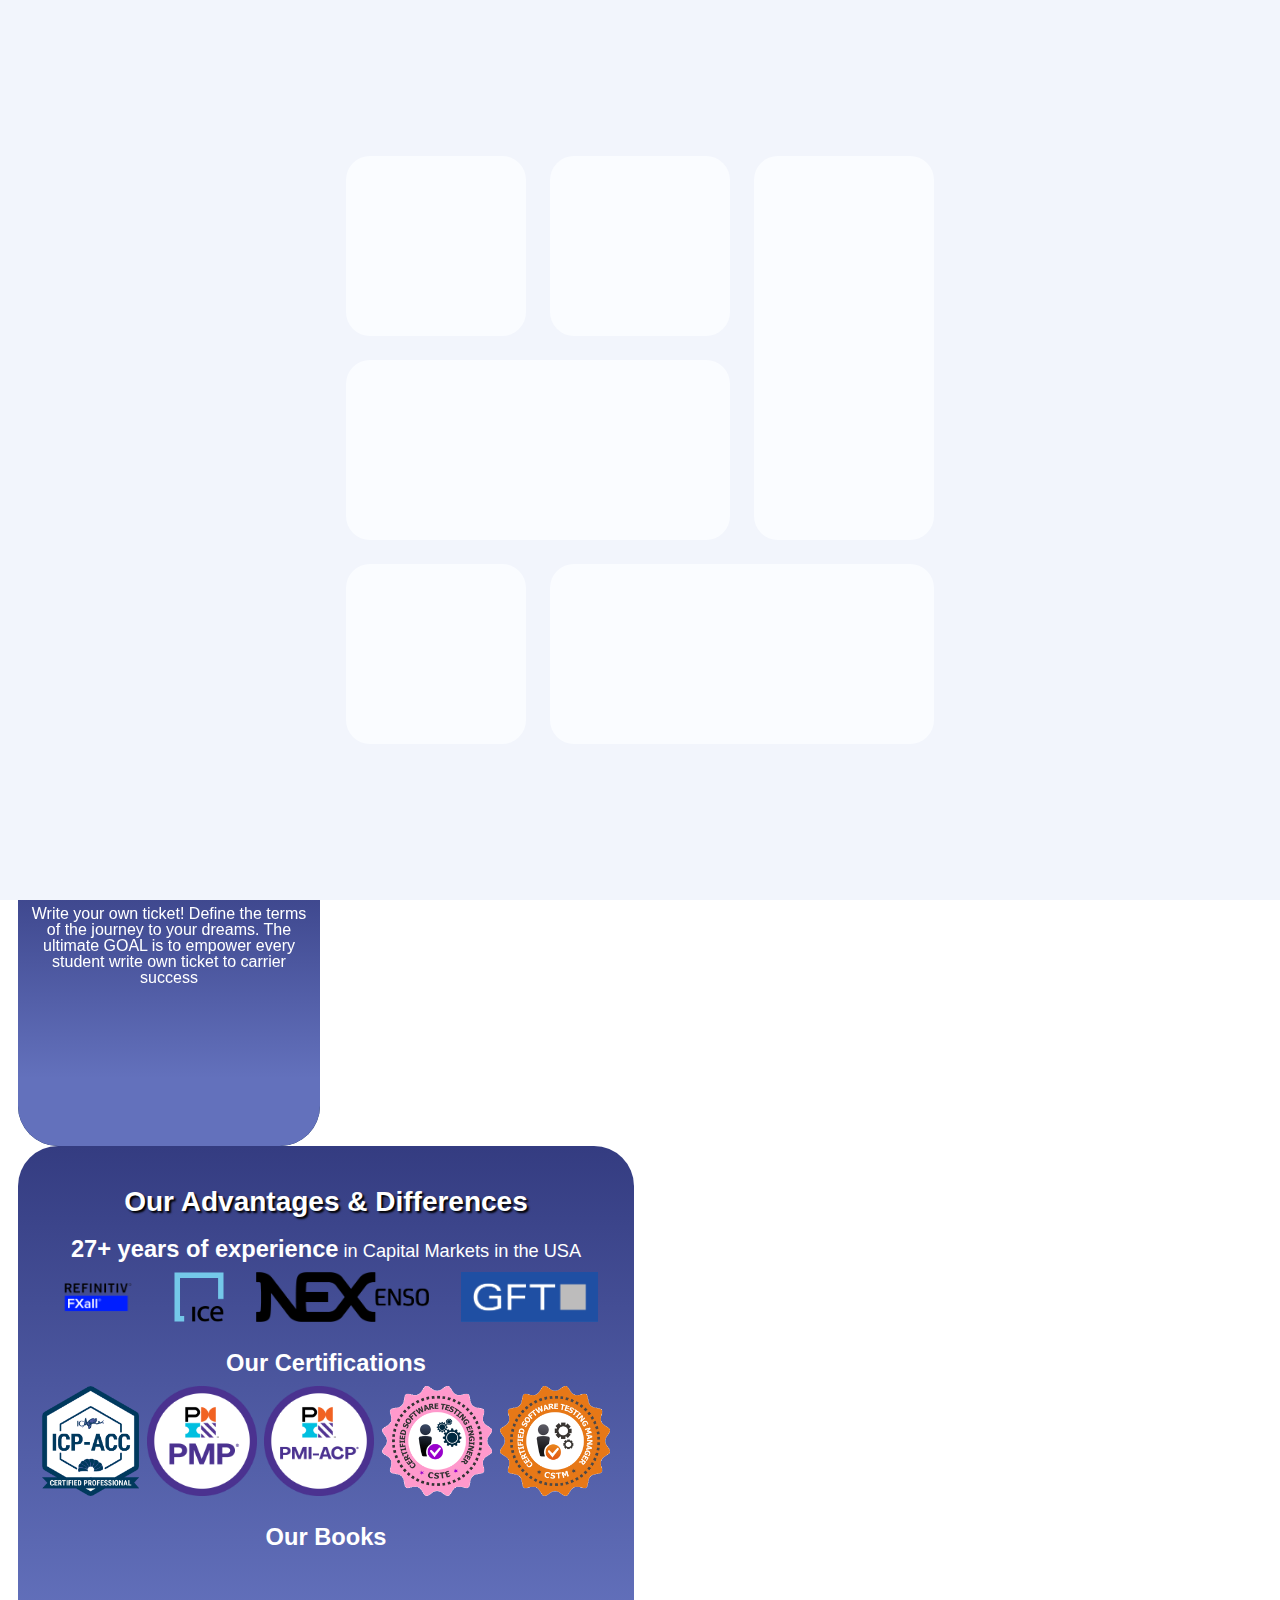
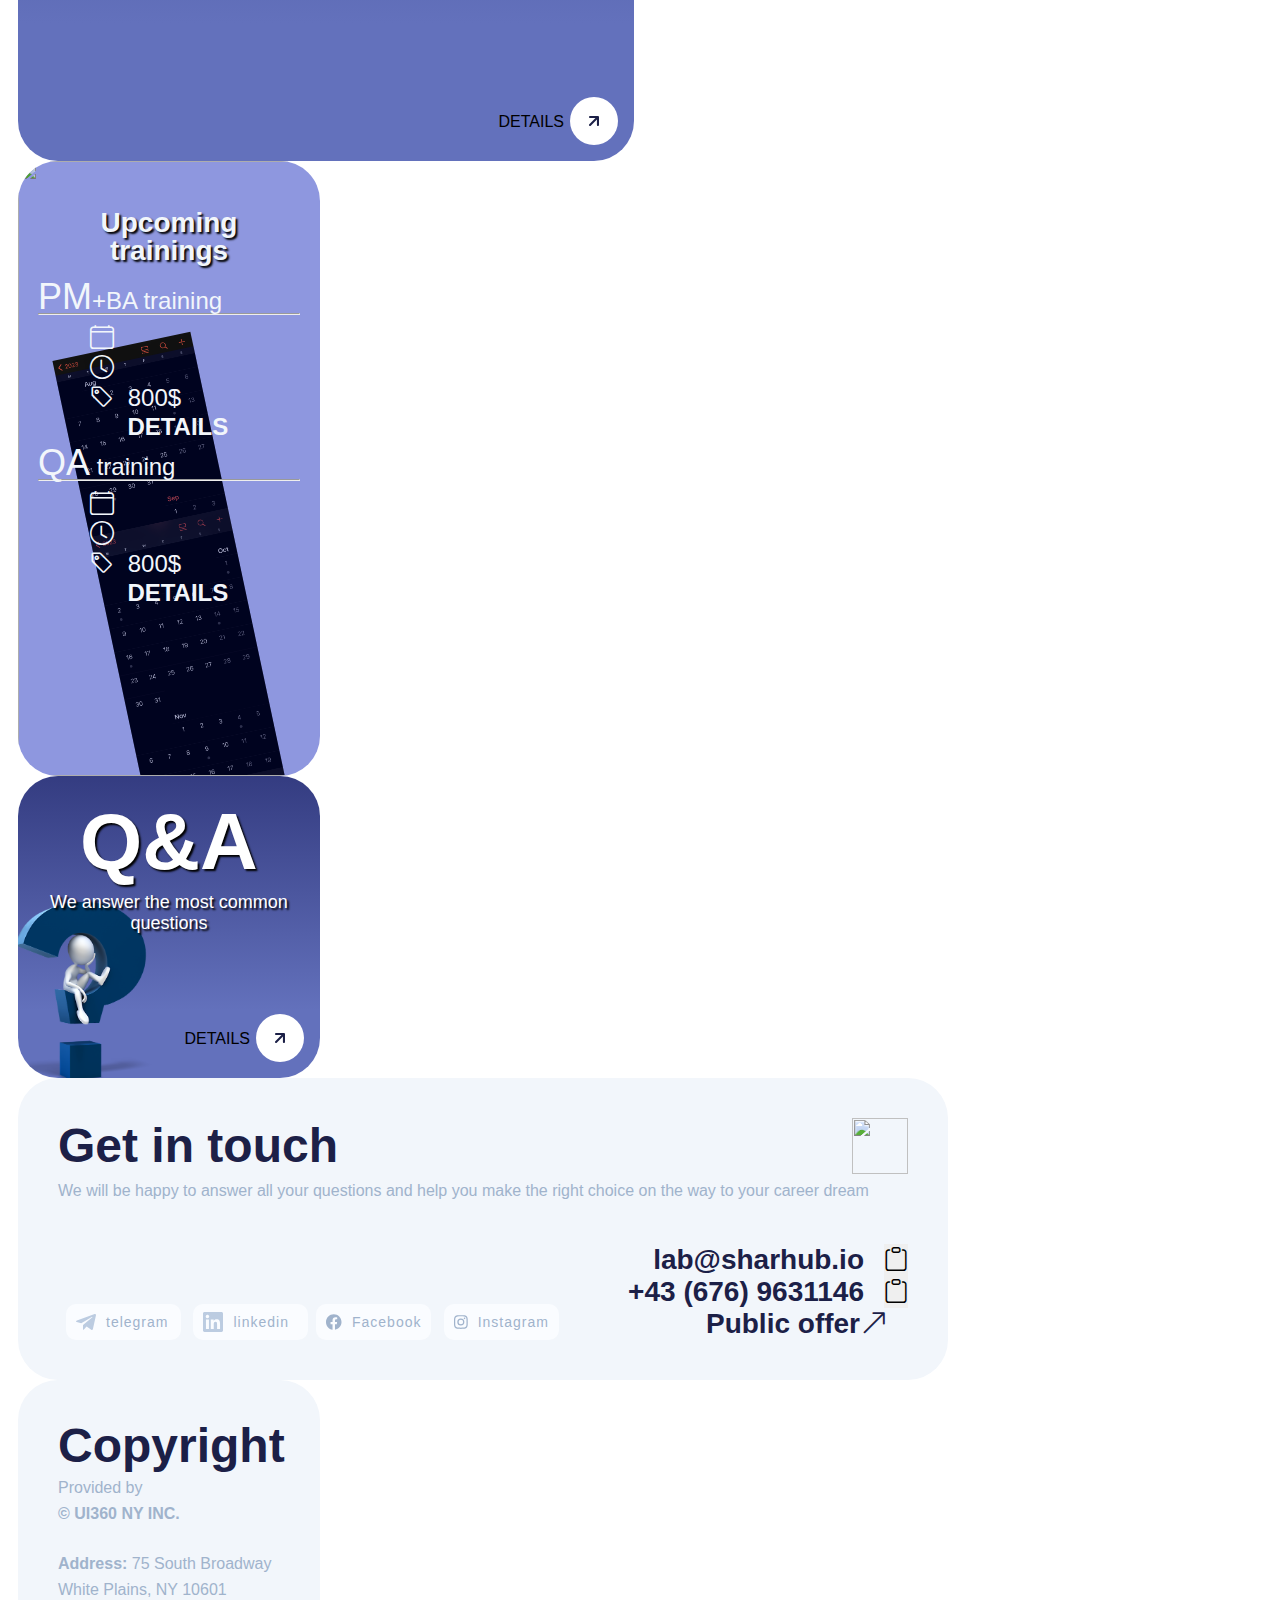
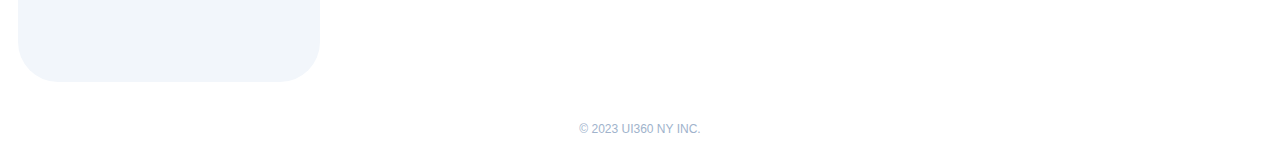
==== index.html @ 0f545c2c "Register course -> Input "phone" was fixed for only numeric value by javascript" ====
<!DOCTYPE html>
<html lang="ru">

<head>
  <meta charset="UTF-8">
  <meta name="viewport" content="width=device-width, initial-scale=1.0,  maximum-scale=1">
  <meta name="format-detection" content="telephone=no">
  <meta http-equiv="X-UA-Compatible" content="ie=edge">
  <link rel="icon" href="/favicon.ico" type="image/x-icon">
  <link rel="stylesheet" href="./fonts/stylesheet.css">
  <link rel="stylesheet" href="./css/style.min.css">
  <link rel="stylesheet"
    href="https://cdn.jsdelivr.net/npm/bootstrap-icons@1.5.0/font/bootstrap-icons.css"
    />
  <link rel="stylesheet" 
    href="https://cdn.jsdelivr.net/npm/intl-tel-input@18.2.1/build/css/intlTelInput.css"/>
  <title>forkjoin</title>
</head>

<body class="loading">

  <svg xmlns="http://www.w3.org/2000/svg" style="position: absolute; width: 0px; height: 0px; visibility: hidden;">
    <symbol id="tail-left" viewBox="0 0 14 16">
        <path fill-rule="evenodd" clip-rule="evenodd" d="M4.9981 0H14V2C14 9.45601 8.17146 15.5507 0.822128 15.9763C1.88852 14.9263 2.78628 13.7058 3.47409 12.3559C4.83571 9.68355 4.98231 6.27421 4.9981 0Z" fill="currentColor"/>
    </symbol>

    <symbol id="tail-right" viewBox="0 0 14 16">
        <path fill-rule="evenodd" clip-rule="evenodd" d="M9.0019 0H0V2C0 9.45601 5.82854 15.5507 13.1779 15.9763C12.1115 14.9263 11.2137 13.7058 10.5259 12.3559C9.16429 9.68355 9.01769 6.27421 9.0019 0Z" fill="currentColor"/>
    </symbol>

    <symbol id="link" viewBox="0 0 24 24">
        <path d="M4.222 19.7775C5.197 20.7525 6.477 21.2395 7.757 21.2395C9.038 21.2385 10.319 20.7525 11.293 19.7775L14.121 16.9485L12.707 15.5345L9.879 18.3635C8.71 19.5305 6.807 19.5325 5.636 18.3635C4.467 17.1935 4.467 15.2905 5.636 14.1205L8.465 11.2925L7.051 9.87852L4.222 12.7065C2.273 14.6555 2.273 17.8285 4.222 19.7775ZM19.778 11.2925C21.726 9.34352 21.726 6.17052 19.778 4.22152C17.828 2.27152 14.655 2.27352 12.707 4.22152L9.879 7.05052L11.293 8.46452L14.121 5.63552C15.291 4.46852 17.194 4.46652 18.364 5.63552C19.533 6.80552 19.533 8.70852 18.364 9.87852L15.535 12.7065L16.949 14.1205L19.778 11.2925Z" fill="currentColor"/>
        <path d="M8.46362 16.9512L7.04943 15.5369L15.5356 7.05109L16.9498 8.46533L8.46362 16.9512Z" fill="currentColor"/>
    </symbol>

    <symbol id="close" viewBox="0 0 16 17">
          <path d="M4.42139 3.29402C4.03087 2.9035 3.3977 2.9035 3.00718 3.29402L2.70711 3.59409C2.31658 3.98462 2.31658 4.61778 2.70711 5.00831L5.57861 7.87981C5.96913 8.27033 5.96913 8.9035 5.57861 9.29402L2.70711 12.1655C2.31658 12.556 2.31658 13.1892 2.70711 13.5797L3.00718 13.8798C3.3977 14.2703 4.03087 14.2703 4.42139 13.8798L7.29289 11.0083C7.68342 10.6178 8.31658 10.6178 8.70711 11.0083L11.5786 13.8798C11.9691 14.2703 12.6023 14.2703 12.9928 13.8798L13.2929 13.5797C13.6834 13.1892 13.6834 12.556 13.2929 12.1655L10.4214 9.29402C10.0309 8.9035 10.0309 8.27033 10.4214 7.87981L13.2929 5.00831C13.6834 4.61778 13.6834 3.98462 13.2929 3.59409L12.9928 3.29402C12.6023 2.9035 11.9691 2.9035 11.5786 3.29402L8.70711 6.16552C8.31658 6.55605 7.68342 6.55605 7.29289 6.16552L4.42139 3.29402Z" fill="currentColor"/>
    </symbol>
  </svg>

  <div class="loader">
    <div class="cube-loader">
      <div class="cube cube1"></div>
      <div class="cube cube2"></div>
      <div class="cube cube3"></div>
      <div class="cube cube4"></div>
      <div class="cube cube5"></div>
      <div class="cube cube6"></div>
      <div class="cube cube7"></div>
      <div class="cube cube8"></div>
      <div class="cube cube9"></div>
    </div>
  </div>


  <main class="main">
    <header class="header">
      <div class="container">
        <div class="header__wrap">
          <div class="header__list">
            <a href="https://forkjoin.io/" class="header__list-logo" target=”_blank”>
              <img src="/img/logo.svg" class="logo" alt="">
            </a>
            <a href="index.html" class="header__list-logo">
              <img src="/img/school_logo.svg" class="logo" alt="">
            </a>
            <a href="/" data-i18n="header_aboutUs" class="header__list-item">About us</a>
            <a href="/our_courses.html" data-i18n="header_ourCourses" class="header__list-item">Our Courses</a>
            <a href="/our_advisors.html" data-i18n="header_ourTrainers" class="header__list-item">Our Trainers</a>
            <a href="#register-for-course" data-i18n="header_registerForCourse" class="header__list-item popup-link">Free consultation</a>
            <div class="header__language-item mob-display">
              <a href="#" data-bs-target="#navbar-language" data-bs-toggle="collapse" name="header_currentLanguage" value="en">
                EN
              </a>
              <div class="collapse header__language-collapse" id="navbar-language">
                   <div class="header__language-collapse-item" name="header_language2" value="ru">
                    <a href="#">RU</a>
                   </div>
                   <div class="header__language-collapse-item" name="header_language3" value="ua">
                    <a href="#">UA</a>
                   </div>
              </div>
            </div>
          </div>


          <div class="header__language mob-hide">
            <div class="header__language-item">
                <a href="#" data-bs-target="#navbar-language" data-bs-toggle="collapse" name="header_currentLanguage" value="en">
                  EN
                </a>
                <div class="collapse header__language-collapse" id="navbar-language">
                     <div class="header__language-collapse-item" name="header_language2" value="ru">
                      <a href="#">RU</a>
                     </div>
                     <div class="header__language-collapse-item" name="header_language3" value="ua">
                      <a href="#">UA</a>
                     </div>
                </div>
              </div>
          </div>
        </div>
      </div>
    </header>

    <section class="home">
      <div class="bg1"></div>
      <div class="bg2"></div>
      <div class="bg3"></div>
      <div class="bg4"></div>
      <div class="bg5"></div>

      <div class="overlay"></div>

      <div class="container">
        <div class="home__wrap">
          <div class="grid-item grid-item_row2 home-video">
            <div class="home-video__image"></div>
            <span class="home-video__subtitle" data-i18n="michael_glazer_name">Michael Glazer</span>
            <span class="home-video__title">Empowering Futures. Unlock your limitless possibilities.</span>
          </div>

          <div class="home__text">
            <div class="home__text-item">
              <span id="typed"></span>  
            </div>
          </div>
        </div>
      </div>
    </section>

    <section class="grid">
      <div class="grid__wrapper container">

        <div data-delaymob="2000" class="grid-item our-goal">
          <img src="/img/earth.png" alt="" class="our-goal__bg">
          <span class="grid-item__title" data-i18n="ourGoal_title">Our goal</span>
          <div class="our-goal__row" data-i18n="ourGoal_text">
            Write your own ticket! Define the terms of the journey to your dreams. The ultimate GOAL is to empower every student write own ticket to carrier success
          </div>
        </div>

        <div data-delay="5000" data-delaymob="6000" 
          class="grid-item grid-item_col2 grid-item_row2 our-advantages">
          <div class="our-advantages__title" data-i18n="ourAdvantages_title">Our Advantages & Differences</div>
          <div class="our-advantages__text">
            <p class="our-advantages__sub-title" >
              <span class="our-advantages__text_link" data-i18n="ourAdvantages_text_experience">27+ years of experience</span> 
              <span data-i18n="ourAdvantages_text">in Capital Markets in the USA</span>
            </p>
            <div class="our-advantages__row">
              <img class="our-advantages__partner-logo" src="/img/partner_1_color.png" alt="">
              <img class="our-advantages__partner-logo" src="/img/partner_2_color.png" alt="">
              <img class="our-advantages__partner-logo" src="/img/partner_3_color.png" alt="">
              <img class="our-advantages__partner-logo" src="/img/partner_4_color.png" alt="">
            </div>
            <p class="our-advantages__sub-title">
              <span class="our-advantages__text_link" data-i18n="ourAdvantages_certificate_title">
                Our Certifications
              </span>
            </p>
            <div class="our-advantages__row">
              <img class="our-advantages__icon" src="/img/certificate_ICAgile_profesional.png" alt="">
              <img class="our-advantages__icon" src="/img/certificate_PMP.png" alt="">
              <img class="our-advantages__icon" src="/img/certificatre_PMI.png" alt="">
              <img class="our-advantages__icon mob-hide" src="/img/certificate_STE.png" alt="">
              <img class="our-advantages__icon mob-hide" src="/img/certificate_STM.png" alt="">
            </div>
            <p class="our-advantages__sub-title">
              <span class="our-advantages__text_link" data-i18n="ourAdvantages_books_title">
                Our Books
              </span>
            </p>
            <div class="our-advantages__row">
              <a class="our-advantages__icon" href="https://www.manning.com/books/typescript-quickly" target=”_blank”>
                <img class="our-advantages__icon" src="/img/book1.jpg" alt="">
              </a>
              <a class="our-advantages__icon" href="https://www.manning.com/books/angular-development-with-typescript-second-edition" target=”_blank”>
                <img class="our-advantages__icon" src="/img/book2.jpg" alt="">
              </a>
              <a class="our-advantages__icon" href="https://www.manning.com/books/angular-2-development-with-typescript" target=”_blank”>
                <img class="our-advantages__icon" src="/img/book3.jpg" alt="">
              </a>
            </div> 
          </div>
          
          <p class="grid-item__footer mob-hide" data-i18n="details">
            DETAILS
          </p>
          <a href="#our-advantages-popup" class="grid-item__link popup-link">
            <svg width="10" height="10" viewBox="0 0 10 10" fill="none" xmlns="http://www.w3.org/2000/svg">
              <path d="M9.51214 0.179604C9.49941 0.170006 9.48334 0.163532 9.47062 0.153934C9.4579 0.144336 9.44182 0.137863 9.4291 0.128265C9.41303 0.121791 9.40031 0.112193 9.38424 0.105943C9.36817 0.0994699 9.35544 0.0898722 9.33937 0.0836225C9.3233 0.0771494 9.31058 0.0740242 9.2945 0.0675511C9.27843 0.061078 9.26258 0.0548269 9.24339 0.0483538C9.22732 0.0452288 9.21459 0.0418809 9.19852 0.0356306C9.17933 0.0325056 9.16325 0.0260325 9.14406 0.0229074C9.12799 0.0197824 9.10879 0.0164342 9.09294 0.0164342C9.07687 0.0133091 9.06102 0.00996094 9.04495 0.00996094C9.01616 0.00683591 8.98424 0.00683594 8.95544 0.00683594H8.94584H1.03556C0.46926 0.00683594 0.00830078 0.46755 0.00830078 1.03409C0.00830078 1.60039 0.469014 2.06135 1.03556 2.06135H6.46927L0.309272 8.21792C-0.0907279 8.61792 -0.0907279 9.26746 0.309272 9.66746C0.510832 9.86902 0.773335 9.96836 1.03561 9.96836C1.29812 9.96836 1.56039 9.86925 1.76196 9.66746L7.91853 3.51089V8.94461C7.91853 9.5109 8.37924 9.97186 8.94579 9.97186C9.51208 9.97186 9.97304 9.51115 9.97304 8.94461L9.97327 1.03432C9.97327 0.999054 9.97014 0.967133 9.96679 0.931865C9.96679 0.915793 9.96367 0.90307 9.96032 0.886999C9.9572 0.867802 9.95385 0.848605 9.95072 0.832534C9.9476 0.816463 9.94112 0.800615 9.938 0.781418C9.93487 0.765347 9.93153 0.749499 9.92528 0.733427C9.9188 0.717356 9.91568 0.701508 9.9092 0.685436C9.90273 0.669365 9.89961 0.653517 9.89313 0.637446C9.88666 0.621374 9.88041 0.60865 9.87394 0.592579C9.86746 0.576508 9.86121 0.56066 9.85162 0.544589C9.84514 0.531865 9.83554 0.515794 9.82595 0.503071C9.81635 0.487 9.80987 0.474276 9.80028 0.458205C9.79068 0.442133 9.77796 0.429409 9.76836 0.413338C9.75876 0.400615 9.75229 0.387668 9.74269 0.37807C9.70117 0.326954 9.65318 0.278961 9.59872 0.234099C9.58912 0.2245 9.57639 0.218027 9.56345 0.208429C9.54447 0.202179 9.5284 0.192581 9.51256 0.179858L9.51214 0.179604Z"
                    fill="#1C2047" />
            </svg>
          </a>
        </div>

        <div data-delay="400" data-delaymob="1000"  class="grid-item grid-item_row2 upcoming-courses">
          <span class="upcoming-courses__title" data-i18n="upcomingCourses_title">Upcoming trainings</span>

          <div class="upcoming-courses__text">
            <span class="upcoming-courses__course-name">PM</span>+BA <span data-i18n="upcomingCourses_training">training</span>
            <hr>
            <p><i class="bi bi-calendar4"></i>&nbsp;&nbsp;<span data-i18n="upcomingCourses_data">October 01</span></p>
            <p><i class="bi bi-clock"></i>&nbsp;&nbsp;<span data-i18n="upcomingCourses_sessions">20 sessions</span></p>
            <p><i class="bi bi-tag"></i>&nbsp;&nbsp;800$</p>
            <p>
              <a class="upcoming-courses__link" href="/our_courses.html" data-i18n="details">Details</a>
            </p>
          </div>
          <div class="upcoming-courses__text">
            <span class="upcoming-courses__course-name">QA</span> <span data-i18n="upcomingCourses_training">training</span>
            <hr>
            <p><i class="bi bi-calendar4"></i>&nbsp;&nbsp;<span data-i18n="upcomingCourses_data">October 01</span></p>
            <p><i class="bi bi-clock"></i>&nbsp;&nbsp;<span data-i18n="upcomingCourses_sessions">20 sessions</span></p>
            <p><i class="bi bi-tag"></i>&nbsp;&nbsp;800$</p>
            <p>
              <a class="upcoming-courses__link" href="/our_courses.html" data-i18n="details">Details</a>
            </p>
          </div>

          <div class="upcoming-courses__animation">
            <img class="bg bg_desk" src="/img/our-projects.png" alt="">
            <img class="bg bg_mob" src="/img/our-projects-mobile.png" alt="">
            <div class="ticks-wrap">
              <img class="ticks" src="/img/ticks.png" alt="">
            </div>
          </div>
        </div>

        <div data-delay="700" data-delaymob="700" class="grid-item qa">
          <span class="grid-item__title" data-i18n="q&a_title">Q&A</span>
          <div class="qa_body-text" data-i18n="q&a_text">We answer the most common questions</div>
          <img class="qa_body-img" src="./img/question_sign.png" alt="">
          <p class="grid-item__footer mob-hide" data-i18n="details">
            DETAILS
          </p>
          <a target="_blank" href="#qa-popup" class="grid-item__link popup-link">
            <svg width="10" height="10" viewBox="0 0 10 10" fill="none" xmlns="http://www.w3.org/2000/svg">
              <path d="M9.51214 0.179604C9.49941 0.170006 9.48334 0.163532 9.47062 0.153934C9.4579 0.144336 9.44182 0.137863 9.4291 0.128265C9.41303 0.121791 9.40031 0.112193 9.38424 0.105943C9.36817 0.0994699 9.35544 0.0898722 9.33937 0.0836225C9.3233 0.0771494 9.31058 0.0740242 9.2945 0.0675511C9.27843 0.061078 9.26258 0.0548269 9.24339 0.0483538C9.22732 0.0452288 9.21459 0.0418809 9.19852 0.0356306C9.17933 0.0325056 9.16325 0.0260325 9.14406 0.0229074C9.12799 0.0197824 9.10879 0.0164342 9.09294 0.0164342C9.07687 0.0133091 9.06102 0.00996094 9.04495 0.00996094C9.01616 0.00683591 8.98424 0.00683594 8.95544 0.00683594H8.94584H1.03556C0.46926 0.00683594 0.00830078 0.46755 0.00830078 1.03409C0.00830078 1.60039 0.469014 2.06135 1.03556 2.06135H6.46927L0.309272 8.21792C-0.0907279 8.61792 -0.0907279 9.26746 0.309272 9.66746C0.510832 9.86902 0.773335 9.96836 1.03561 9.96836C1.29812 9.96836 1.56039 9.86925 1.76196 9.66746L7.91853 3.51089V8.94461C7.91853 9.5109 8.37924 9.97186 8.94579 9.97186C9.51208 9.97186 9.97304 9.51115 9.97304 8.94461L9.97327 1.03432C9.97327 0.999054 9.97014 0.967133 9.96679 0.931865C9.96679 0.915793 9.96367 0.90307 9.96032 0.886999C9.9572 0.867802 9.95385 0.848605 9.95072 0.832534C9.9476 0.816463 9.94112 0.800615 9.938 0.781418C9.93487 0.765347 9.93153 0.749499 9.92528 0.733427C9.9188 0.717356 9.91568 0.701508 9.9092 0.685436C9.90273 0.669365 9.89961 0.653517 9.89313 0.637446C9.88666 0.621374 9.88041 0.60865 9.87394 0.592579C9.86746 0.576508 9.86121 0.56066 9.85162 0.544589C9.84514 0.531865 9.83554 0.515794 9.82595 0.503071C9.81635 0.487 9.80987 0.474276 9.80028 0.458205C9.79068 0.442133 9.77796 0.429409 9.76836 0.413338C9.75876 0.400615 9.75229 0.387668 9.74269 0.37807C9.70117 0.326954 9.65318 0.278961 9.59872 0.234099C9.58912 0.2245 9.57639 0.218027 9.56345 0.208429C9.54447 0.202179 9.5284 0.192581 9.51256 0.179858L9.51214 0.179604Z"
                    fill="#1C2047" />
            </svg>
          </a>
        </div>

        <div data-delay="2000" data-delaymob="2000" class="grid-item grid-item_col3 contacts-item" id="contacts">
          <div class="contacts-item__top">
            <span class="grid-item__title" data-i18n="getInTouch_title">Get in Touch</span>
            <img src="/img//hand.png" alt="" class="contacts-item__hand">
          </div>
          <p class="contacts-item__text" data-i18n="getInTouch_text">We will be happy to answer all your questions and help you make the right choice on the way to your career dream</p>
          <div class="contacts-item__bottom">
            <div class="contacts-item__social">
              <div>
                <a target="_blank" class="social-link" href="https://t.me/FJONiT">
                  <svg width="20" height="20" viewBox="0 0 20 20" fill="none" xmlns="http://www.w3.org/2000/svg">
                    <path d="M18.65 2.1052L0.933877 8.62189C-0.275178 9.08512 -0.268184 9.7285 0.71205 10.0154L5.2605 11.3689L15.7843 5.03519C16.2819 4.74638 16.7365 4.90175 16.3628 5.21819L7 13V18C7.80705 18 10.0412 15.1106 10.6523 14.5438L15.2477 17.7817C16.095 18.2268 16.7036 17.998 16.9144 17.0334L19.931 3.47202C20.2398 2.29107 19.4584 1.75635 18.65 2.1052Z"
                          fill="#BCCCE1" />
                  </svg>
                  <span>telegram</span>
                </a>
                <a target="_blank" class="social-link" href="https://www.linkedin.com/company/fjonit">
                  <svg width="20" height="20" viewBox="0 0 20 20" fill="none" xmlns="http://www.w3.org/2000/svg">
                    <path d="M17.0417 17.0425H14.0783V12.4001C14.0783 11.2932 14.0584 9.86783 12.5368 9.86783C10.9933 9.86783 10.757 11.0737 10.757 12.3187V17.0421H7.79363V7.49788H10.6385V8.80237H10.6768C10.9616 8.31554 11.373 7.91507 11.8674 7.64359C12.3617 7.37212 12.9205 7.23982 13.484 7.26078C16.4877 7.26078 17.0417 9.23669 17.0417 11.8069V17.0425ZM4.44967 6.19301C4.10948 6.19309 3.77691 6.09228 3.49402 5.90333C3.21112 5.71438 2.99061 5.44577 2.86038 5.13149C2.73014 4.81721 2.69603 4.47136 2.76235 4.13769C2.82867 3.80401 2.99244 3.4975 3.23297 3.25692C3.47349 3.01633 3.77995 2.85248 4.1136 2.78608C4.44725 2.71968 4.79309 2.75372 5.10739 2.88389C5.42169 3.01407 5.69033 3.23452 5.87933 3.51738C6.06834 3.80025 6.16922 4.13281 6.16922 4.47301C6.16922 4.92911 5.98807 5.36655 5.6656 5.6891C5.34313 6.01165 4.90576 6.19291 4.44967 6.19301ZM5.93136 17.0421H2.96491V7.49788H5.93174L5.93136 17.0421ZM18.5176 0.00130005H1.47555C1.28384 -0.0010304 1.09355 0.0344781 0.915573 0.105793C0.737601 0.177107 0.575442 0.282827 0.438382 0.416899C0.301321 0.550971 0.192051 0.710762 0.116827 0.887123C0.0416035 1.06348 0.00190311 1.25295 0 1.44468V18.5565C0.00455366 18.9435 0.162555 19.313 0.439296 19.5836C0.716037 19.8542 1.08888 20.004 1.47593 19.9999H18.5176C18.9057 20.0051 19.28 19.856 19.5581 19.5853C19.8363 19.3146 19.9955 18.9446 20.0009 18.5565V1.44161C19.9953 1.05377 19.8359 0.684017 19.5578 0.413693C19.2796 0.14337 18.9055 -0.00538536 18.5176 0.000149082" fill="#BCCCE1"/>
                  </svg>
                  <span>linkedin</span>
                </a>
              </div>
              <div>
                <a target="_blank" class="social-link" href="https://www.facebook.com/profile.php?id=100095333091151">
                  <svg xmlns="http://www.w3.org/2000/svg" width="20" height="20" fill="currentColor" class="bi bi-facebook" viewBox="0 0 16 16">
                    <path d="M16 8.049c0-4.446-3.582-8.05-8-8.05C3.58 0-.002 3.603-.002 8.05c0 4.017 2.926 7.347 6.75 7.951v-5.625h-2.03V8.05H6.75V6.275c0-2.017 1.195-3.131 3.022-3.131.876 0 1.791.157 1.791.157v1.98h-1.009c-.993 0-1.303.621-1.303 1.258v1.51h2.218l-.354 2.326H9.25V16c3.824-.604 6.75-3.934 6.75-7.951z"/>
                  </svg>
                  <span>Facebook</span>
                </a>
                <a target="_blank" class="social-link" href="https://instagram.com/lab_fjonit?igshid=MzRlODBiNWFlZA==">
                  <svg xmlns="http://www.w3.org/2000/svg" width="20" height="20" fill="currentColor" class="bi bi-instagram" viewBox="0 0 16 16">
                    <path d="M8 0C5.829 0 5.556.01 4.703.048 3.85.088 3.269.222 2.76.42a3.917 3.917 0 0 0-1.417.923A3.927 3.927 0 0 0 .42 2.76C.222 3.268.087 3.85.048 4.7.01 5.555 0 5.827 0 8.001c0 2.172.01 2.444.048 3.297.04.852.174 1.433.372 1.942.205.526.478.972.923 1.417.444.445.89.719 1.416.923.51.198 1.09.333 1.942.372C5.555 15.99 5.827 16 8 16s2.444-.01 3.298-.048c.851-.04 1.434-.174 1.943-.372a3.916 3.916 0 0 0 1.416-.923c.445-.445.718-.891.923-1.417.197-.509.332-1.09.372-1.942C15.99 10.445 16 10.173 16 8s-.01-2.445-.048-3.299c-.04-.851-.175-1.433-.372-1.941a3.926 3.926 0 0 0-.923-1.417A3.911 3.911 0 0 0 13.24.42c-.51-.198-1.092-.333-1.943-.372C10.443.01 10.172 0 7.998 0h.003zm-.717 1.442h.718c2.136 0 2.389.007 3.232.046.78.035 1.204.166 1.486.275.373.145.64.319.92.599.28.28.453.546.598.92.11.281.24.705.275 1.485.039.843.047 1.096.047 3.231s-.008 2.389-.047 3.232c-.035.78-.166 1.203-.275 1.485a2.47 2.47 0 0 1-.599.919c-.28.28-.546.453-.92.598-.28.11-.704.24-1.485.276-.843.038-1.096.047-3.232.047s-2.39-.009-3.233-.047c-.78-.036-1.203-.166-1.485-.276a2.478 2.478 0 0 1-.92-.598 2.48 2.48 0 0 1-.6-.92c-.109-.281-.24-.705-.275-1.485-.038-.843-.046-1.096-.046-3.233 0-2.136.008-2.388.046-3.231.036-.78.166-1.204.276-1.486.145-.373.319-.64.599-.92.28-.28.546-.453.92-.598.282-.11.705-.24 1.485-.276.738-.034 1.024-.044 2.515-.045v.002zm4.988 1.328a.96.96 0 1 0 0 1.92.96.96 0 0 0 0-1.92zm-4.27 1.122a4.109 4.109 0 1 0 0 8.217 4.109 4.109 0 0 0 0-8.217zm0 1.441a2.667 2.667 0 1 1 0 5.334 2.667 2.667 0 0 1 0-5.334z"/>
                  </svg>
                  <span>Instagram</span>
                </a>
              </div>
              
            </div>
            <div class="contacts-item__links">
              <div class="contacts-item__links__email-phone">
                <div>
                  <a href="mailto:lab@sharhub.io">lab@sharhub.io</a>
                  <button type="button" class="btn-clipboard" 
                    title="Copy to clipboard" value="lab@sharhub.io" onclick="copyToClickboard(this)">
                    <i class="bi bi-clipboard"></i>
                  </button>
                </div>
                <div>
                  <a href="tel:+43676963-11-46">+43 (676) 9631146</a>
                  <button type="button" class="btn-clipboard" 
                    title="Copy to clipboard" value="+43 676 9631146" onclick="copyToClickboard(this)">
                    <i class="bi bi-clipboard"></i>
                  </button>
                </div>
              </div>
                
              <div>
                <a class="popup-link" href="#public-offer">Public offer<i class="bi bi-arrow-up-right"></i></a>
              </div>
            </div>
          </div>
        </div>

        <div data-delay="2000" data-delaymob="2000" class="grid-item provided-by-item" id="provided-by">
          <div class="provided-by-item__top">
            <span class="grid-item__title">Copyright</span>
          </div>
          <p class="provided-by-item__text"><span data-i18n="copyright_provided_by">Provided by</span><br/> <b>© UI360 NY INC.</b></p>
          
          <div class="provided-by-item__gap"></div>
          <p class="provided-by-item__text"><b data-i18n="copyright_address">Address:</b> 75 South Broadway White Plains, NY 10601</p>
        </div>


        <div class="grid-sizer"></div>
        <div class="gutter-sizer"></div>
      </div>
    </section>
    <div class="copyright">
      © 2023 UI360 NY INC.
    </div>
  </main>


  <div class="popup-block our-advantages-popup" style="opacity: 0;" id="our-advantages-popup">
    <div class="popup-block__overlay"></div>
    <div class="popup-block__wrap our-advantages-popup__wrap">
      <button class="popup-block__close">
        <svg class="close">
          <use xmlns:xlink="http://www.w3.org/1999/xlink" xlink:href="#close"></use>
        </svg>
      </button>
      <div class="our-advantages-popup__info">
        <div class="our-advantages-popup__info-text">
          <span class="title" data-i18n="ourAdvantages_title">Our Advantages & Differences</span>
          <ul>
            <li data-i18n="ourAdvantages_popup_text1">
              The founders of OnIT have over 27 years of successful track record in 
              the FinTech industry in the USA and Europe, with such companies as ICE 
              ( IntercontinentalExchange ), FXAll, GFT and others, and central 
              investment banks such as Morgan Stanley, JP Morgan, and others.</li>
            <li data-i18n="ourAdvantages_popup_text2">The mother company - ForkJoin, is the leading IT Service Provider  for aggressive and disruptive FinTechs such as Meetperry, ENSO Financial, UNTL, and others.</li>
            <li data-i18n="ourAdvantages_popup_text3">We are very hands-on and write and publish bestselling books in the Manning Publication ( USA ), which are read and followed by a vast community of engineers worldwide. We follow the paradigm - Don’t do as I say, Do as I do!</li>
          </ul>
        </div>

        <div class="our-advantages-popup__image">
          <div class="our-advantages-popup__big-image-chat mob-hide">
            <svg class="tail-right">
              <use xmlns:xlink="http://www.w3.org/1999/xlink" xlink:href="#tail-right"></use>
            </svg>
            <span data-i18n="ourAdvantages_popup_quote1">
              "The main message of our undertaking is that we evaluate the success of our business not by how much money it brought us, but by how many successful graduates will remember us with gratitude, having achieved success."
            </span>
            </div>
          <div class="our-advantages-popup__small-image-chat">
            <svg class="tail-right">
              <use xmlns:xlink="http://www.w3.org/1999/xlink" xlink:href="#tail-right"></use>
            </svg>
            <span>
              <div data-i18n="ourAdvantages_popup_quote2.1">Hi! I’m Michael Glazer</div>
              <span data-i18n="ourAdvantages_popup_quote2.2">I'm the</span>
              <b data-i18n="ourAdvantages_popup_quote2.3">founder and head Trainer</b>
              <span data-i18n="ourAdvantages_popup_quote2.4">of the course</span>
            </span>
          </div>
          <img class="team-image" src="/img/team/team7-popup.jpg" alt="">
        </div>
      </div>
    </div>
  </div>


  <div class="popup-block books-popup" style="opacity: 0;" id="books-popup">
    <div class="popup-block__overlay"></div>
    <div class="popup-block__wrap books-popup__wrap">
      <button class="popup-block__close">
        <svg class="close">
          <use xmlns:xlink="http://www.w3.org/1999/xlink" xlink:href="#close"></use>
        </svg>
      </button>
      <button class="popup-block__close">
        <svg class="close">
          <use xmlns:xlink="http://www.w3.org/1999/xlink" xlink:href="#close"></use>
        </svg>
      </button>
      <div class="popup-block__content">
        <div class="books-popup__info">
          <div class="books-popup__info-title">
            <span class="title">We write books</span>
            <p>We appreciate each customer and we are proud that most of
              our clients come back to work with us again.We appreciate each customer and we are proud that most of our clients come back
              to work with us again.</p>
          </div>

          <div class="books-popup__books-list">
            <div class="books-popup__books-item">
              <img src="/img/book1.jpg" alt="">
              <a target="_blank" href="https://www.manning.com/books/typescript-quickly" class="books-popup__books-item-link">
                <span>TypeScript...</span>
                <img src="/img/arrow.svg" alt="">
              </a>
            </div>
            <div class="books-popup__books-item">
              <img src="/img/book2.jpg" alt="">
              <a target="_blank" href="https://www.manning.com/books/angular-development-with-typescript-second-edition" class="books-popup__books-item-link">
                <span>Angular Dev..</span>
                <img src="/img/arrow.svg" alt="">
              </a>
            </div>
            <div class="books-popup__books-item">
              <img src="/img/book3.jpg" alt="">
              <a target="_blank" href="https://www.manning.com/books/angular-2-development-with-typescript" class="books-popup__books-item-link">
                <span>Angular 2 ...</span>
                <img src="/img/arrow.svg" alt="">
              </a>
            </div>
          </div>
        </div>
        <div class="books-popup__authors">
          <div class="books-popup__authors-item">
            <img src="/img/photo-team4.png" alt="" class="photo">
            <div>
              <span class="status">Сo-author</span>
              <span class="name">Anton Moiseev</span>
            </div>
          </div>
          <div class="books-popup__authors-item">
            <img src="/img/photo-author2.png" alt="" class="photo">
            <div>
              <span class="status">Сo-author</span>
              <span class="name">Yakov Fain</span>
            </div>
          </div>
        </div>
      </div>
    </div>
  </div>

  <div class="popup-block qa-popup" style="opacity: 0;" id="qa-popup">
    <div class="popup-block__overlay"></div>
    <div class="popup-block__wrap qa-popup__wrap">
      <button class="popup-block__close">
        <svg class="close">
          <use xmlns:xlink="http://www.w3.org/1999/xlink" xlink:href="#close"></use>
        </svg>
      </button>
      <div class="qa-popup__info">
        <div class="qa-popup__info-title">
          <span class="title" data-i18n="q&a_popup_title">Common questions</span>
          <div class="qa-popup__list">
            <div class="qa_popup__list-item">
              <a href="#" data-bs-target="#qa-answer-1" data-bs-toggle="collapse">
                <div class="qa-popup__list-question">
                  <span data-i18n="q&a_popup_question1">
                    What is the peculiarity of the course program compared to other IT schools?
                  </span>
                  <span class="qa-popup__list-question-plus"><i class="bi bi-plus-lg"></i></span>
                </div>
              </a>
              <p class="qa-popup__list-answer collapse" id="qa-answer-1" data-i18n="q&a_popup_answer1">
                Our program is not just a dry presentation of theory; it is 80% practice in the playground. We teach our students on real projects. After completing the course, you can add this experience to your CV with references. Our goal is to engage our students in production-quality life cycle development.
              </p>
            </div>
            <div class="qa_popup__list-item">
              <a href="#" data-bs-target="#qa-answer-2" data-bs-toggle="collapse">
                <p class="qa-popup__list-question" >
                  <span data-i18n="q&a_popup_question2">
                    What criteria are used to select teachers for courses?
                  </span>
                    <i class="bi bi-plus-lg qa-popup__list-question-plus"></i>
                </p>
            </a>
              <p class="qa-popup__list-answer collapse" id="qa-answer-2">
                <span data-i18n="q&a_popup_answer2">
                  Our trainers are very senior IT professionals with impressive experience of 15 to 25+ years in the USA's most successful world-known companies in the financial sector. In their teaching style, they emphasize practice. You can read more about our trainers on the website at 
                </span>
                <a href="/our_advisors.html" class="" target="_blank">Our Trainers</a>.
              </p>
            </div>
            <div class="qa_popup__list-item">
              <a href="#" data-bs-target="#qa-answer-3" data-bs-toggle="collapse">
                <p class="qa-popup__list-question">
                  <span data-i18n="q&a_popup_question3">
                    What is the cost and period of study?
                  </span>
                    <i class="bi bi-plus-lg qa-popup__list-question-plus"></i>
                </p>
              </a>
              <p class="qa-popup__list-answer collapse" id="qa-answer-3" data-i18n="q&a_popup_answer3">
                PM - 20 sessions with an exit interview, 800$, up to 10 students
                QA - 20 sessions with an exit interview, 800$, up to 10 students
                React for Seasoned Developers - 20 sessions, $1,500, up to 10 students
              </p>
            </div>
            <div class="qa_popup__list-item">
              <a href="#" data-bs-target="#qa-answer-4" data-bs-toggle="collapse">
                <p class="qa-popup__list-question">
                  <span data-i18n="q&a_popup_question4">
                    Where does the training take place?
                  </span>
                    <i class="bi bi-plus-lg qa-popup__list-question-plus"></i>
                </p>
              </a>
              <p class="qa-popup__list-answer collapse" id="qa-answer-4" data-i18n="q&a_popup_answer4">
                Training sessions are held online conveniently, providing the necessary training materials and access to an actual project to develop practical skills.
              </p>
            </div>
            <div class="qa_popup__list-item">
              <a href="#" data-bs-target="#qa-answer-5" data-bs-toggle="collapse">
                <p class="qa-popup__list-question">
                  <span data-i18n="q&a_popup_question5">
                    What are the prospects for graduates' careers?
                  </span>
                    <i class="bi bi-plus-lg qa-popup__list-question-plus"></i>
                </p>
              </a>
              <p class="qa-popup__list-answer collapse" id="qa-answer-5" data-i18n="q&a_popup_answer5">
                We provide all the conditions to maximize the horizon of prospects for our graduates: assistance with CVs, assistance in preparing for an interview, recommendations from our leadership team, and direct participation in employment for the best graduates.
              </p>
            </div>
            <div class="qa_popup__list-item">
              <a href="#" data-bs-target="#qa-answer-6" data-bs-toggle="collapse">
                <p class="qa-popup__list-question">
                  <span data-i18n="q&a_popup_question6">
                    Who is this course for? Need preparation?
                  </span>
                    <i class="bi bi-plus-lg qa-popup__list-question-plus"></i>
                </p> 
              </a>
              <p class="qa-popup__list-answer collapse" id="qa-answer-6" data-i18n="q&a_popup_answer6">
                Beginners without technical knowledge can learn the PM and QA courses; the acquisition of skills will occur in the process of learning and practice. Choosing a school with an experienced trainers who will help develop your HARD and Soft skills is critically important. Proficiency in English is a big plus, which is a natural requirement for many careers in information technology. However, we will be flexible with training in Ukrainian and Russian languages.
              </p>
            </div>
            <div class="qa_popup__list-item">
              <a href="#" data-bs-target="#qa-answer-7" data-bs-toggle="collapse">
                <p class="qa-popup__list-question">
                  <span data-i18n="q&a_popup_question7">
                    Will there be homework? Is the completed task checked?
                  </span>
                    <i class="bi bi-plus-lg qa-popup__list-question-plus"></i>
                </p> 
              </a>
              <p class="qa-popup__list-answer collapse" id="qa-answer-7" data-i18n="q&a_popup_answer7">
                Yes. The home work is a part of the program.
              </p>
            </div>
            <div class="qa_popup__list-item">
              <a href="#" data-bs-target="#qa-answer-8" data-bs-toggle="collapse">
                <p class="qa-popup__list-question">
                  <span data-i18n="q&a_popup_question8">
                    What is more emphasized in the classroom? Practice or theory?
                  </span>
                    <i class="bi bi-plus-lg qa-popup__list-question-plus"></i>
                </p> 
              </a>
              <p class="qa-popup__list-answer collapse" id="qa-answer-8" data-i18n="q&a_popup_answer8">
                The study will take place on an actual project according to the newest and most relevant program with homework checks and feedback from an experienced teacher. Your theory with actual practice (Hard skills). At the end of the course, you have a finished project that you can safely add to CV.
              </p>
            </div>
            <div class="qa_popup__list-item">
              <a href="#" data-bs-target="#qa-answer-9" data-bs-toggle="collapse">
                <p class="qa-popup__list-question">
                  <span data-i18n="q&a_popup_question9">
                    How do you decide on a course? What is most in demand right now?
                  </span>
                    <i class="bi bi-plus-lg qa-popup__list-question-plus"></i>
                </p> 
              </a>
              <p class="qa-popup__list-answer collapse" id="qa-answer-9" data-i18n="q&a_popup_answer9">
                It is necessary to decide on the type of course and school. Therefore, it is essential not only to determine the type of course and school but also on the experience of Trainers. We will not be modest and proudly declare that our tutors are our main advantage. They are practitioners with impressive track record of 15 to 25+ years in world-famous IT companies in the USA’s financial market.
              </p>
            </div>
            <div class="qa_popup__list-item">
              <a href="#" data-bs-target="#qa-answer-10" data-bs-toggle="collapse">
                <p class="qa-popup__list-question">
                  <span data-i18n="q&a_popup_question10">
                    Is there mentor support for each student?
                  </span>
                    <i class="bi bi-plus-lg qa-popup__list-question-plus"></i>
                </p>
              </a>
              <p class="qa-popup__list-answer collapse" id="qa-answer-10" data-i18n="q&a_popup_answer10">
                We provide support to every student via Slack.
              </p>
            </div>
            <div class="qa_popup__list-item">
              <a href="#" data-bs-target="#qa-answer-11" data-bs-toggle="collapse">
                <p class="qa-popup__list-question">
                  <span data-i18n="q&a_popup_question11">
                    How many students are in groups?
                  </span>
                    <i class="bi bi-plus-lg qa-popup__list-question-plus"></i>
                </p>
              </a>
              <p class="qa-popup__list-answer collapse" id="qa-answer-11" data-i18n="q&a_popup_answer11">
                Up to 10 students.
              </p>
            </div>
            <div class="qa_popup__list-item">
              <a href="#" data-bs-target="#qa-answer-12" data-bs-toggle="collapse">
                <p class="qa-popup__list-question">
                  <span data-i18n="q&a_popup_question12">
                    Is there a job after completion of the course?
                  </span>
                    <i class="bi bi-plus-lg qa-popup__list-question-plus"></i>
                </p>
              </a>
              <p class="qa-popup__list-answer collapse" id="qa-answer-12" data-i18n="q&a_popup_answer12">
                It is possible that upon successful completion of the course, the student will be provided with employment.
              </p>
            </div>
            <div class="qa_popup__list-item">
              <a href="#" data-bs-target="#qa-answer-13" data-bs-toggle="collapse">
                <p class="qa-popup__list-question">
                  <span data-i18n="q&a_popup_question13">
                    Is there a payment plan for the course?
                  </span>
                    <i class="bi bi-plus-lg qa-popup__list-question-plus"></i>
                </p>
              </a>
              <p class="qa-popup__list-answer collapse" id="qa-answer-13" data-i18n="q&a_popup_answer13">
                The first lesson is free for everyone. Subsequently, we ask for an advance payment for the course in the amount of 100% of the cost. You can return the full cost of the course within the first three lessons.
              </p>
            </div>
            <div class="qa_popup__list-item">
              <a href="#" data-bs-target="#qa-answer-14" data-bs-toggle="collapse">
                <p class="qa-popup__list-question">
                  <span data-i18n="q&a_popup_question14">
                    Will I get a certificate and recommendations?
                  </span>
                    <i class="bi bi-plus-lg qa-popup__list-question-plus"></i>
                </p>
              </a>
              <p class="qa-popup__list-answer collapse" id="qa-answer-14" data-i18n="q&a_popup_answer14">
                Of course, we provide an internal certificate of completion of the course and recommendations from our tutors according to your progress.
              </p>
            </div>
            <div class="qa_popup__list-item">
              <a href="#" data-bs-target="#qa-answer-15" data-bs-toggle="collapse">
                <p class="qa-popup__list-question">
                  <span data-i18n="q&a_popup_question15">
                    Can I get a refund if the course doesn't suit me?
                  </span>
                    <i class="bi bi-plus-lg qa-popup__list-question-plus"></i>
                </p> 
              </a>
              <p class="qa-popup__list-answer collapse" id="qa-answer-15" data-i18n="q&a_popup_answer15">
                We promise to make every effort to make our course a truly rewarding and interesting experience for you. But if for some reason during the first three lessons you find our course not suitable for you, we will refund you 100% of the advanced course fee within fourteen days. After the fourth lesson, the cost of the course is not refundable.
              </p>
            </div>
            <div class="qa_popup__list-item">
              <a href="#" data-bs-target="#qa-answer-16" data-bs-toggle="collapse">
                <p class="qa-popup__list-question">
                  <span data-i18n="q&a_popup_question16">
                    Is there a trial lesson?
                  </span>
                    <i class="bi bi-plus-lg qa-popup__list-question-plus"></i>
                </p>
              </a>
              <p class="qa-popup__list-answer collapse" id="qa-answer-16" data-i18n="q&a_popup_answer16">
                We provide a free trial lesson for every new student. In the trial lesson, you can get to know our tutors and our training program, get information about the prospects of the path you have chosen and decide whether you want to move on with us to your new career in IT.
              </p>
            </div>
            <div class="qa_popup__list-item">
              <a href="#" data-bs-target="#qa-answer-17" data-bs-toggle="collapse">
                <p class="qa-popup__list-question">
                  <span data-i18n="q&a_popup_question17">
                    How to pay for the course?
                  </span>
                    <i class="bi bi-plus-lg qa-popup__list-question-plus"></i>
                </p>
              </a>
              <p class="qa-popup__list-answer collapse" id="qa-answer-17" data-i18n="q&a_popup_answer17">
                You can pay for the course you have chosen by direct transfer from any bank to our current account using the details provided by our manager.
              </p>
            </div>
            <div class="qa_popup__list-item">
              <a href="#" data-bs-target="#qa-answer-18" data-bs-toggle="collapse">
                <p class="qa-popup__list-question">
                  <span data-i18n="q&a_popup_question18">
                    Can I start studying from the middle of the course?
                  </span>
                    <i class="bi bi-plus-lg qa-popup__list-question-plus"></i>
                </p>
              </a>
              <p class="qa-popup__list-answer collapse" id="qa-answer-18" data-i18n="q&a_popup_answer18">
                No.
              </p>
            </div>
            <div class="qa_popup__list-item">
              <a href="#" data-bs-target="#qa-answer-19" data-bs-toggle="collapse">
                <p class="qa-popup__list-question">
                  <span data-i18n="q&a_popup_question19">
                    What kind of laptop do I need for classes?
                  </span>
                    <i class="bi bi-plus-lg qa-popup__list-question-plus"></i>
                </p>
              </a>
              <p class="qa-popup__list-answer collapse" id="qa-answer-19" data-i18n="q&a_popup_answer19">
                Standard laptop for office work with minimum requirements: i3 processor, at least 8GB RAM and 256GB SSD.
              </p>
            </div>
            <div class="qa_popup__list-item">
              <a href="#" data-bs-target="#qa-answer-20" data-bs-toggle="collapse">
                <p class="qa-popup__list-question">
                  <span data-i18n="q&a_popup_question20">
                    If I have no experience, can I study at your school?
                  </span>
                    <i class="bi bi-plus-lg qa-popup__list-question-plus"></i>
                </p>
              </a>
              <p class="qa-popup__list-answer collapse" id="qa-answer-20" data-i18n="q&a_popup_answer20">
                Of course! We have IT courses that provide basic knowledge to those who have just decided to start their IT journey.
              </p>
            </div>
            <div class="qa_popup__list-item">
              <a href="#" data-bs-target="#qa-answer-21" data-bs-toggle="collapse">
                <p class="qa-popup__list-question">
                  <span data-i18n="q&a_popup_question21">
                    Are there English classes?
                  </span>
                    <i class="bi bi-plus-lg qa-popup__list-question-plus"></i>
                </p>
              </a>
              <p class="qa-popup__list-answer collapse" id="qa-answer-21" data-i18n="q&a_popup_answer21">
                No, our program does not include English classes, but through our practice-packed lessons you will quickly master the required level of technical English.
              </p>
            </div>
            <div class="qa_popup__list-item">
              <a href="#" data-bs-target="#qa-answer-22" data-bs-toggle="collapse">
                <p class="qa-popup__list-question">
                  <span data-i18n="q&a_popup_question22">
                    What format of training: online or offline?
                  </span>
                    <i class="bi bi-plus-lg qa-popup__list-question-plus"></i>
                </p>
              </a>
              <p class="qa-popup__list-answer collapse" id="qa-answer-22" data-i18n="q&a_popup_answer22">
                To date, our courses involve only online format.
              </p>
            </div>
            <div class="qa_popup__list-item">
              <a href="#" data-bs-target="#qa-answer-23" data-bs-toggle="collapse">
                <p class="qa-popup__list-question">
                  <span data-i18n="q&a_popup_question23">
                    What is the payment deadline for the course?
                  </span>
                    <i class="bi bi-plus-lg qa-popup__list-question-plus"></i>
                </p>
              </a>
              <p class="qa-popup__list-answer collapse" id="qa-answer-23" data-i18n="q&a_popup_answer23">
                After the trial class, having decided to move on with us, you will have three days to pay the full cost of the course you have chosen.
              </p>
            </div>
            <div class="qa_popup__list-item">
              <a href="#" data-bs-target="#qa-answer-24" data-bs-toggle="collapse">
                <p class="qa-popup__list-question">
                  <span data-i18n="q&a_popup_question24">
                    Do you employ students?
                  </span>
                    <i class="bi bi-plus-lg qa-popup__list-question-plus"></i>
                </p>
              </a>
              <p class="qa-popup__list-answer collapse" id="qa-answer-24" data-i18n="q&a_popup_answer24">
                After completing our course, we will help you create a competitive CV and prepare for an interview, and the most successful graduates will receive recommendations from our top tutors, direct assistance in finding employment in various IT companies or a job offer at ForkJoin.
              </p>
            </div>
            <div class="qa_popup__list-item">
              <a href="#" data-bs-target="#qa-answer-25" data-bs-toggle="collapse">
                <p class="qa-popup__list-question">
                  <span data-i18n="q&a_popup_question25">
                    Is it possible to communicate with teachers before the start of the course?
                  </span>
                    <i class="bi bi-plus-lg qa-popup__list-question-plus"></i>
                </p>
              </a>
              <p class="qa-popup__list-answer collapse" id="qa-answer-25" data-i18n="q&a_popup_answer25">
                Yes, you can ask all your questions during the trial lesson. Each student will have a personal 15 minute conversation with a tutor.
              </p>
            </div>
            <div class="qa_popup__list-item">
              <a href="#" data-bs-target="#qa-answer-26" data-bs-toggle="collapse">
                <p class="qa-popup__list-question">
                  <span data-i18n="q&a_popup_question26">
                    How relevant are the course programs?
                  </span>
                    <i class="bi bi-plus-lg qa-popup__list-question-plus"></i>
                </p>
              </a>
              <p class="qa-popup__list-answer collapse" id="qa-answer-26" data-i18n="q&a_popup_answer26">
                The course program is built on the latest textbooks and tutoring from teachers with impressive experience of 15 to 25+ years in world-famous IT companies.
              </p>
            </div>
            <div class="qa_popup__list-item">
              <a href="#" data-bs-target="#qa-answer-27" data-bs-toggle="collapse">
                <p class="qa-popup__list-question">
                  <span data-i18n="q&a_popup_question27">
                    How is communication with teachers, groups and school administration carried out?
                  </span>
                    <i class="bi bi-plus-lg qa-popup__list-question-plus"></i>
                </p> 
              </a>
              <p class="qa-popup__list-answer collapse" id="qa-answer-27" data-i18n="q&a_popup_answer27">
                Via usual means of communication such as Slack, Telegram and Email.
              </p>
            </div>
            <div class="qa_popup__list-item">
              <a href="#" data-bs-target="#qa-answer-28" data-bs-toggle="collapse">
                <p class="qa-popup__list-question">
                  <span data-i18n="q&a_popup_question28">
                    Will I have any portfolio after graduation?
                  </span>
                    <i class="bi bi-plus-lg qa-popup__list-question-plus"></i>
                </p>
              </a>
              <p class="qa-popup__list-answer collapse" id="qa-answer-28" data-i18n="q&a_popup_answer28">
                The studying will take place on a real project according to the newest and most relevant program with homework checks and feedback from an experienced teacher. Your theory with real practice (Hard skills). At the end of the course, you have a finished project that you can safely add to SV. The best students in the course will receive recommendations from our teachers (LinkedIn).
              </p>
            </div>
          </div>
          <p data-i18n="q&a_popup_footer_text">If you still have questions for us, we will be happy to answer them </p>
          <a target="_blank" class="social-link" href="https://t.me/FJONiT">
            <svg width="20" height="20" viewBox="0 0 20 20" fill="none" xmlns="http://www.w3.org/2000/svg">
              <path d="M18.65 2.1052L0.933877 8.62189C-0.275178 9.08512 -0.268184 9.7285 0.71205 10.0154L5.2605 11.3689L15.7843 5.03519C16.2819 4.74638 16.7365 4.90175 16.3628 5.21819L7 13V18C7.80705 18 10.0412 15.1106 10.6523 14.5438L15.2477 17.7817C16.095 18.2268 16.7036 17.998 16.9144 17.0334L19.931 3.47202C20.2398 2.29107 19.4584 1.75635 18.65 2.1052Z" fill="#BCCCE1"></path>
            </svg>
            <span>telegram</span>
          </a>
        </div>
      </div>
    </div>
  </div>

  <div class="popup-block register-course-popup" style="opacity: 0;" id="register-for-course">
    <div class="popup-block__overlay"></div>
    <div class="popup-block__wrap register-course-popup__wrap">
      <button class="popup-block__close">
        <svg class="close">
          <use xmlns:xlink="http://www.w3.org/1999/xlink" xlink:href="#close"></use>
        </svg>
      </button>
      <div class="register-course-popup__info">
        <form id="registerCourseForm">
          <div class="title" data-i18n="register_course_title">
            Reach your goals with us!
          </div>
          <div class="sub-title" data-i18n="register_course_sub_title">
            Contact our consultants who will be happy to answer all your questions, help you choose the right course and take the first step towards your career in IT.
          </div>
          <div class="register-course-rounded-div">
            <input type="text" class="register-course-input" placeholder="First name" name="name">
          </div>
          <div class="register-course-rounded-div">
            <input type="email" class="register-course-input" placeholder="Email" name="email">
          </div>
          <div class="register-course-rounded-div">
            <input type="text" class="register-course-input" name="phone" id="phone" min="0">
          </div>
          <div class="register-course-rounded-div">
            <select class="register-course-select" name="course">
              <option value="" data-i18n="register_course_course">Chose a course</option>
              <option value="PM">PM+BA</option>
              <option value="QA">QA</option>
            </select>
          </div>
          <div class="register-course-div">
            <input type="checkbox" class="register-course-checkbox" name="policy">
            <span class="checkbox-label w-form-label" for="Accepted-General">
              <span data-i18n="register_course_footer1">By submitting this form, I accept the</span>&nbsp;
              <a href="#privacy_policy_popup" class="register-course-policy-link popup-link" data-i18n="register_course_footer_privacy_policy">Privacy Policy</a>&nbsp;
              <span data-i18n="register_course_footer2">and the</span>&nbsp;
              <a href="#terms_of_use_popup" class="register-course-policy-link popup-link" data-i18n="register_course_footer_term_of_use">Terms of Use</a>
            </span>
          </div>
          <div class="register-course-div">
            <button class="register-course-btn" data-i18n="register_course_btn_confirm">Confirm</button>
          </div>
        </form>
      </div>
    </div>
  </div>

  <div class="popup-block privacy-popup" style="opacity: 0;" id="privacy_policy_popup">
    <div class="popup-block__overlay"></div>
    <div class="popup-block__wrap privacy-popup__wrap">
      <button class="popup-block__close">
        <svg class="close">
          <use xmlns:xlink="http://www.w3.org/1999/xlink" xlink:href="#close"></use>
        </svg>
      </button>
      <div class="privacy-popup__info">
        <div class="privacy-popup__info-title">
          Privacy Policy
        </div>
        <p>Last updated: September 29, 2023</p>

        <p>This Privacy Policy describes Our policies and procedures on the collection, 
          use and disclosure of Your information when You use the Service and tells 
          You about Your privacy rights and how the law protects You.</p>
          
        <p>We use Your Personal data to provide and improve the Service. By using the 
          Service, You agree to the collection and use of information in accordance 
          with this Privacy Policy.</p>

        <h2>Interpretation and Definitions</h2>

        <h3>Interpretation</h3>
        <p>The words of which the initial letter is capitalized have meanings defined 
          under the following conditions. The following definitions shall have the same
          meaning regardless of whether they appear in singular or in plural.</p>

        <h3>Definitions</h3>
          
        <p>For the purposes of this Privacy Policy:</p>
        <p><b>Account</b> means a unique account created for You to access our 
          Service or parts of our Service.</p>
        <p><b>Affiliate</b> means an entity that controls, is controlled by or is under 
          common control with a party, where "control" means ownership of 
          50% or more of the shares, equity interest or other securities entitled 
          to vote for election of directors or other managing authority.</p>
        <p><b>Company</b> (referred to as either "the Company", "We", "Us" or "Our" 
          in this Agreement) refers to UI360NY INC., 82-3076096, 75 
          Broadway, 4th floor, White Plains, NY, 10601, USA.</p>
        <p><b>Cookies</b> are small files that are placed on Your computer, mobile 
          device or any other device by a website, containing the details of Your
          browsing history on that website among its many uses.</p>
        <p><b>Country</b> refers to: New York, United States</p>    
        <p><b>Device</b> means any device that can access the Service such as a 
          computer, a cellphone or a digital tablet.</p>    
        <p><b>Personal Data</b> is any information that relates to an identified or 
          identifiable individual.</p>    
        <p><b>Service</b> refers to the Website.</p>    
        <p><b>Service Provider</b> means any natural or legal person who processes 
          the data on behalf of the Company. It refers to third-party companies 
          or individuals employed by the Company to facilitate the Service, to 
          provide the Service on behalf of the Company, to perform services 
          related to the Service or to assist the Company in analyzing how the 
          Service is used.</p>  
        <p><b>Usage Data</b> refers to data collected automatically, either generated 
          by the use of the Service or from the Service infrastructure itself (for 
          example, the duration of a page visit).</p>  
        <p><b>Website</b> refers to Shar, accessible from https://sharhub.io/</p>    
        <p><b>You</b> means the individual accessing or using the Service, or the 
          company, or other legal entity on behalf of which such individual is 
          accessing or using the Service, as applicable.</p> 
        <br>
        <br>
        <br>
        <h2>Collecting and Using Your Personal Data</h2>
        <h3>Types of Data Collected</h3>
        <h3>Personal Data</h3>
        <p>While using Our Service, We may ask You to provide Us with certain 
          personally identifiable information that can be used to contact or identify 
          You. Personally identifiable information may include, but is not limited to:</p>
        <ul>
          <li>Email address</li>
          <li>First name and last name</li>
          <li>Phone number</li>
          <li>FUsage Data</li>
        </ul>
        <h3>Usage Data</h3>
        <p>Usage Data is collected automatically when using the Service.</p>
        <p>Usage Data may include information such as Your Device's Internet Protocol
          address (e.g. IP address), browser type, browser version, the pages of our 
          Service that You visit, the time and date of Your visit, the time spent on 
          those pages, unique device identifiers and other diagnostic data.</p>
        <p>When You access the Service by or through a mobile device, We may collect 
          certain information automatically, including, but not limited to, the type of 
          mobile device You use, Your mobile device unique ID, the IP address of Your 
          mobile device, Your mobile operating system, the type of mobile Internet 
          browser You use, unique device identifiers and other diagnostic data.</p>
        <p>We may also collect information that Your browser sends whenever You visit
          our Service or when You access the Service by or through a mobile device.</p>
        <h3>Tracking Technologies and Cookies</h3>
        <p>We use Cookies and similar tracking technologies to track the activity on 
          Our Service and store certain information. Tracking technologies used are 
          beacons, tags, and scripts to collect and track information and to improve 
          and analyze Our Service. The technologies We use may include:</p>
        <ul>
          <li><b>Cookies or Browser Cookies.</b> A cookie is a small file placed on Your 
            Device. You can instruct Your browser to refuse all Cookies or to indicate
            when a Cookie is being sent. However, if You do not accept Cookies, You 
            may not be able to use some parts of our Service. Unless you have 
            adjusted Your browser setting so that it will refuse Cookies, our Service 
            may use Cookies.</li>
            <li><b>Web Beacons.</b> Certain sections of our Service and our emails may 
              contain small electronic files known as web beacons (also referred to as 
              clear gifs, pixel tags, and single-pixel gifs) that permit the Company, for 
              example, to count users who have visited those pages or opened an email
              and for other related website statistics (for example, recording the 
              popularity of a certain section and verifying system and server integrity).</li>
        </ul>
        <p>Cookies can be "Persistent" or "Session" Cookies. Persistent Cookies remain 
          on Your personal computer or mobile device when You go offline, while 
          Session Cookies are deleted as soon as You close Your web browser. Learn 
          more about cookies on the Free Privacy Policy website article.</p>
        <p>We use both Session and Persistent Cookies for the purposes set out below:</p>
        <ul>
          <li>
            <b>Necessary / Essential Cookies</b>
            <p>Type: Session Cookies</p>
            <p>Administered by: Us</p>
            <p>Purpose: These Cookies are essential to provide You with services 
              available through the Website and to enable You to use some of its 
              features. They help to authenticate users and prevent fraudulent use 
              of user accounts. Without these Cookies, the services that You have 
              asked for cannot be provided, and We only use these Cookies to 
              provide You with those services.</p>
          </li>
          <li>
            <b>Cookies Policy / Notice Acceptance Cookies</b>
            <p>Type: Persistent Cookies</p>
            <p>Administered by: Us</p>
            <p>Purpose: These Cookies identify if users have accepted the use of 
              cookies on the Website.</p>
          </li>
          <li>
            <b>Functionality Cookies</b>
            <p>Type: Persistent Cookies</p>
            <p>Administered by: Us</p>
            <p>Purpose: These Cookies allow us to remember choices You make when
              You use the Website, such as remembering your login details or 
              language preference. The purpose of these Cookies is to provide You 
              with a more personal experience and to avoid You having to re-enter 
              your preferences every time You use the Website.
              Use of Your Personal Data</p>
          </li>
        </ul>
        <h3>Use of Your Personal Data</h3>
        <p>The Company may use Personal Data for the following purposes:</p>
        <ul>
          <li><b>To provide and maintain our Service</b>, including to monitor the 
            usage of our Service.</li>
          <li><b>To manage Your Account:</b> to manage Your registration as a user of 
            the Service. The Personal Data You provide can give You access to 
            different functionalities of the Service that are available to You as a 
            registered user.</li>
          <li><b>For the performance of a contract:</b> the development, compliance 
            and undertaking of the purchase contract for the products, items or 
            services You have purchased or of any other contract with Us through
            the Service.</li>
          <li><b>To contact You:</b> To contact You by email, telephone calls, SMS, or 
            other equivalent forms of electronic communication, such as a mobile 
            application's push notifications regarding updates or informative 
            communications related to the functionalities, products or contracted 
            services, including the security updates, when necessary or 
            reasonable for their implementation.</li>
          <li><b>To provide You</b> with news, special offers and general information 
            about other goods, services and events which we offer that are similar
            to those that you have already purchased or enquired about unless 
            You have opted not to receive such information.</li>
          <li><b>To manage Your requests:</b>To attend and manage Your requests to 
            Us.</li>
          <li><b>For business transfers:</b> We may use Your information to evaluate or 
            conduct a merger, divestiture, restructuring, reorganization, 
            dissolution, or other sale or transfer of some or all of Our assets, 
            whether as a going concern or as part of bankruptcy, liquidation, or 
            similar proceeding, in which Personal Data held by Us about our 
            Service users is among the assets transferred.</li>
          <li><b>For other purposes:</b> We may use Your information for other 
            purposes, such as data analysis, identifying usage trends, determining
            the effectiveness of our promotional campaigns and to evaluate and 
            improve our Service, products, services, marketing and your 
            experience.</li>
        </ul>
        <p>We may share Your personal information in the following situations:</p>
        <ul>
          <li><b>With Service Providers:</b> We may share Your personal information with 
            Service Providers to monitor and analyze the use of our Service, to 
            contact You.</li>
          <li><b>For business transfers:</b> We may share or transfer Your personal 
            information in connection with, or during negotiations of, any merger, 
            sale of Company assets, financing, or acquisition of all or a portion of Our
            business to another company.</li>
          <li><b>With Affiliates:</b> We may share Your information with Our affiliates, in 
            which case we will require those affiliates to honor this Privacy Policy. 
            Affiliates include Our parent company and any other subsidiaries, joint 
            venture partners or other companies that We control or that are under 
            common control with Us.</li>
          <li><b>With business partners:</b> We may share Your information with Our 
            business partners to offer You certain products, services or promotions.</li>
          <li><b>With other users:</b> when You share personal information or otherwise 
            interact in the public areas with other users, such information may be 
            viewed by all users and may be publicly distributed outside.</li>
          <li><b>With Your consent:</b> We may disclose Your personal information for any 
            other purpose with Your consent.</li>
        </ul>
        <h3>Retention of Your Personal Data</h3>
        <p>The Company will retain Your Personal Data only for as long as is necessary 
          for the purposes set out in this Privacy Policy. We will retain and use Your 
          Personal Data to the extent necessary to comply with our legal obligations 
          (for example, if we are required to retain your data to comply with 
          applicable laws), resolve disputes, and enforce our legal agreements and 
          policies.</p>
        <p>The Company will also retain Usage Data for internal analysis purposes. 
          Usage Data is generally retained for a shorter period of time, except when 
          this data is used to strengthen the security or to improve the functionality of
          Our Service, or We are legally obligated to retain this data for longer time 
          periods.</p>
        <h3>Transfer of Your Personal Data</h3>
        <p>Your information, including Personal Data, is processed at the Company's 
          operating offices and in any other places where the parties involved in the 
          processing are located. It means that this information may be transferred to 
          — and maintained on — computers located outside of Your state, province, 
          country or other governmental jurisdiction where the data protection laws 
          may differ than those from Your jurisdiction.</p>
        <p>Your consent to this Privacy Policy followed by Your submission of such 
          information represents Your agreement to that transfer.</p>
        <p>The Company will take all steps reasonably necessary to ensure that Your 
          data is treated securely and in accordance with this Privacy Policy and no 
          transfer of Your Personal Data will take place to an organization or a 
          country unless there are adequate controls in place including the security of 
          Your data and other personal information.</p>
        <h3>Delete Your Personal Data</h3>
        <p>You have the right to delete or request that We assist in deleting the 
          Personal Data that We have collected about You.</p>
        <p>Our Service may give You the ability to delete certain information about You 
          from within the Service.</p>
        <p>Please note, however, that We may need to retain certain information when 
          we have a legal obligation or lawful basis to do so.</p>
        <h2>Disclosure of Your Personal Data</h2>
        <h3>Business Transactions</h3>
        <p>If the Company is involved in a merger, acquisition or asset sale, Your 
          Personal Data may be transferred. We will provide notice before Your 
          Personal Data is transferred and becomes subject to a different Privacy 
          Policy.</p>
        <h3>Law enforcement</h3>
        <p>Under certain circumstances, the Company may be required to disclose Your
          Personal Data if required to do so by law or in response to valid requests by 
          public authorities (e.g. a court or a government agency).</p>
        <h3>Other legal requirements</h3>
        <p>The Company may disclose Your Personal Data in the good faith belief that 
          such action is necessary to:</p>
        <ul>
          <li>Comply with a legal obligation</li>
          <li>Protect and defend the rights or property of the Company</li>
          <li>Prevent or investigate possible wrongdoing in connection with the Service</li>
          <li>Protect the personal safety of Users of the Service or the public</li>
          <li>Protect against legal liability</li>
        </ul>
        <h3>Security of Your Personal Data</h3>
        <p>The security of Your Personal Data is important to Us, but remember that no
          method of transmission over the Internet, or method of electronic storage is 
          100% secure. While We strive to use commercially acceptable means to 
          protect Your Personal Data, We cannot guarantee its absolute security.</p>
        <h3>Children's Privacy</h3>
        <p>Our Service does not address anyone under the age of 13. We do not 
          knowingly collect personally identifiable information from anyone under the 
          age of 13. If You are a parent or guardian and You are aware that Your child 
          has provided Us with Personal Data, please contact Us. If We become aware 
          that We have collected Personal Data from anyone under the age of 13 
          without verification of parental consent, We take steps to remove that 
          information from Our servers.</p>
        <p>If We need to rely on consent as a legal basis for processing Your 
          information and Your country requires consent from a parent, We may 
          require Your parent's consent before We collect and use that information.</p>
        <h3>Links to Other Websites</h3>
        <p>Our Service may contain links to other websites that are not operated by Us.
          If You click on a third party link, You will be directed to that third party's 
          site. We strongly advise You to review the Privacy Policy of every site You 
          visit.</p>
        <p>We have no control over and assume no responsibility for the content, 
          privacy policies or practices of any third party sites or services.</p>
        <h3>Changes to this Privacy Policy</h3>
        <p>We may update Our Privacy Policy from time to time. We will notify You of 
          any changes by posting the new Privacy Policy on this page.</p>
        <p>We will let You know via email and/or a prominent notice on Our Service, 
          prior to the change becoming effective and update the "Last updated" date 
          at the top of this Privacy Policy.</p>
        <p>You are advised to review this Privacy Policy periodically for any changes. 
          Changes to this Privacy Policy are effective when they are posted on this 
          page.</p>
        <h3>Contact Us</h3>
        <p>If you have any questions about this Privacy Policy, You can contact us:</p>
        <ul>
          <li>By email: lab@sharhub.io</li>
          <li>By visiting this page on our website: https://sharhub.io/</li>
          <li>By phone number: +43 676 9631146</li>
        </ul>
      </div>
    </div>
  </div>

  <div class="popup-block privacy-popup" style="opacity: 0;" id="terms_of_use_popup">
    <div class="popup-block__overlay"></div>
    <div class="popup-block__wrap privacy-popup__wrap">
      <button class="popup-block__close">
        <svg class="close">
          <use xmlns:xlink="http://www.w3.org/1999/xlink" xlink:href="#close"></use>
        </svg>
      </button>
      <div class="privacy-popup__info">
        <div class="privacy-popup__info-title">
          Terms and Conditions
        </div>
        <p>Last updated: September 29, 2023</p>

        <p>Please read these terms and conditions carefully before using Our Service.</p>

        <h2>Interpretation and Definitions</h2>

        <h3>Interpretation</h3>
        <p>The words of which the initial letter is capitalized have meanings defined 
          under the following conditions. The following definitions shall have the same
          meaning regardless of whether they appear in singular or in plural.</p>
        <h3>Definitions</h3>
        <p>For the purposes of these Terms and Conditions:</p>
        <ul>
          <li><b>Affiliate</b> means an entity that controls, is controlled by or is under 
            common control with a party, where "control" means ownership of 
            50% or more of the shares, equity interest or other securities entitled 
            to vote for election of directors or other managing authority.</li>
          <li><b>Country</b> refers to: New York, United States</li>
          <li><b>Company</b> (referred to as either "the Company", "We", "Us" or "Our" 
            in this Agreement) refers to UI360NY INC., 82-3076096, 75 
            Broadway, 4th floor, White Plains, NY, 10601, USA.</li>
          <li><b>Device</b> means any device that can access the Service such as a 
            computer, a cellphone or a digital tablet.</li>
          <li><b>Service</b> refers to the Website.</li>
          <li><b>Terms and Conditions</b> (also referred as "Terms") mean these Terms 
            and Conditions that form the entire agreement between You and the 
            Company regarding the use of the Service. This Terms and Conditions
            agreement has been created with the help of the Terms and 
            Conditions Generator.</li>
          <li><b>Third-party Social Media Service</b> means any services or content 
            (including data, information, products or services) provided by a third-
            party that may be displayed, included or made available by the 
            Service.</li>
          <li><b>Website</b> refers to Shar, accessible from https://sharhub.io/</li>
          <li><b>You</b> means the individual accessing or using the Service, or the 
            company, or other legal entity on behalf of which such individual is 
            accessing or using the Service, as applicable.</li>
        </ul>

        <h2>Acknowledgment</h2>
        <p>These are the Terms and Conditions governing the use of this Service and 
          the agreement that operates between You and the Company. These Terms 
          and Conditions set out the rights and obligations of all users regarding the 
          use of the Service.</p>
        <p>Your access to and use of the Service is conditioned on Your acceptance of 
          and compliance with these Terms and Conditions. These Terms and 
          Conditions apply to all visitors, users and others who access or use the 
          Service.</p>
        <p>By accessing or using the Service You agree to be bound by these Terms and
          Conditions. If You disagree with any part of these Terms and Conditions 
          then You may not access the Service.</p>
        <p>Your access to and use of the Service is also conditioned on Your acceptance
          of and compliance with the Privacy Policy of the Company. Our Privacy 
          Policy describes Our policies and procedures on the collection, use and 
          disclosure of Your personal information when You use the Application or the 
          Website and tells You about Your privacy rights and how the law protects 
          You. Please read Our Privacy Policy carefully before using Our Service.</p>

        <h2>Links to Other Websites</h2>
        <p>Our Service may contain links to third-party web sites or services that are 
          not owned or controlled by the Company.</p>
        <p>The Company has no control over, and assumes no responsibility for, the 
          content, privacy policies, or practices of any third party web sites or 
          services. You further acknowledge and agree that the Company shall not be 
          responsible or liable, directly or indirectly, for any damage or loss caused or 
          alleged to be caused by or in connection with the use of or reliance on any 
          such content, goods or services available on or through any such web sites 
          or services.</p>
        <p>We strongly advise You to read the terms and conditions and privacy policies
          of any third-party web sites or services that You visit.</p>

        <h2>Termination</h2>
        <p>We may terminate or suspend Your access immediately, without prior notice 
          or liability, for any reason whatsoever, including without limitation if You 
          breach these Terms and Conditions.</p>
        <p>Upon termination, Your right to use the Service will cease immediately.</p>

        <h2>Limitation of Liability</h2>
        <p>Notwithstanding any damages that You might incur, the entire liability of the
          Company and any of its suppliers under any provision of this Terms and Your
          exclusive remedy for all of the foregoing shall be limited to the amount 
          actually paid by You through the Service or 100 USD if You haven't 
          purchased anything through the Service.</p>
        <p>To the maximum extent permitted by applicable law, in no event shall the 
          Company or its suppliers be liable for any special, incidental, indirect, or 
          consequential damages whatsoever (including, but not limited to, damages 
          for loss of profits, loss of data or other information, for business 
          interruption, for personal injury, loss of privacy arising out of or in any way 
          related to the use of or inability to use the Service, third-party software 
          and/or third-party hardware used with the Service, or otherwise in 
          connection with any provision of this Terms), even if the Company or any 
          supplier has been advised of the possibility of such damages and even if the 
          remedy fails of its essential purpose.</p>
        <p>Some states do not allow the exclusion of implied warranties or limitation of 
          liability for incidental or consequential damages, which means that some of 
          the above limitations may not apply. In these states, each party's liability will
          be limited to the greatest extent permitted by law.</p>

        <h2>"AS IS" and "AS AVAILABLE" Disclaimer</h2>
        <p>The Service is provided to You "AS IS" and "AS AVAILABLE" and with all 
          faults and defects without warranty of any kind. To the maximum extent 
          permitted under applicable law, the Company, on its own behalf and on 
          behalf of its Affiliates and its and their respective licensors and service 
          providers, expressly disclaims all warranties, whether express, implied, 
          statutory or otherwise, with respect to the Service, including all implied 
          warranties of merchantability, fitness for a particular purpose, title and non-
          infringement, and warranties that may arise out of course of dealing, course 
          of performance, usage or trade practice. Without limitation to the foregoing,
          the Company provides no warranty or undertaking, and makes no 
          representation of any kind that the Service will meet Your requirements, 
          achieve any intended results, be compatible or work with any other
          software, applications, systems or services, operate without interruption, 
          meet any performance or reliability standards or be error free or that any 
          errors or defects can or will be corrected.</p>
        <p>Without limiting the foregoing, neither the Company nor any of the 
          company's provider makes any representation or warranty of any kind, 
          express or implied: (i) as to the operation or availability of the Service, or 
          the information, content, and materials or products included thereon; (ii) 
          that the Service will be uninterrupted or error-free; (iii) as to the accuracy, 
          reliability, or currency of any information or content provided through the 
          Service; or (iv) that the Service, its servers, the content, or e-mails sent from
          or on behalf of the Company are free of viruses, scripts, trojan horses, 
          worms, malware, timebombs or other harmful components.</p>
        <p>Some jurisdictions do not allow the exclusion of certain types of warranties 
          or limitations on applicable statutory rights of a consumer, so some or all of 
          the above exclusions and limitations may not apply to You. But in such a 
          case the exclusions and limitations set forth in this section shall be applied 
          to the greatest extent enforceable under applicable law.</p>

        <h2>Governing Law</h2>
        <p>The laws of the Country, excluding its conflicts of law rules, shall govern this
          Terms and Your use of the Service. Your use of the Service may also be 
          subject to other local, state, national, or international laws.</p>
        
        <h2>Disputes Resolution</h2>
        <p>If You have any concern or dispute about the Service, You agree to first try 
          to resolve the dispute informally by contacting the Company.</p>

        <h2>United States Legal Compliance</h2>
        <p>You represent and warrant that (i) You are not located in a country that is 
          subject to the United States government embargo, or that has been 
          designated by the United States government as a "terrorist supporting" 
          country, and (ii) You are not listed on any United States government list of 
          prohibited or restricted parties.</p>
        
        <h2>Severability and Waiver</h2>
        <h3>Severability</h3>
        <p>If any provision of these Terms is held to be unenforceable or invalid, such 
          provision will be changed and interpreted to accomplish the objectives of 
          such provision to the greatest extent possible under applicable law and the 
          remaining provisions will continue in full force and effect.</p>
        <h3>Waiver</h3>
        <p>Except as provided herein, the failure to exercise a right or to require 
          performance of an obligation under these Terms shall not effect a party's 
          ability to exercise such right or require such performance at any time 
          thereafter nor shall the waiver of a breach constitute a waiver of any 
          subsequent breach.</p>
        
        <h2>Intellectual Property Rights</h2>
        <p>All content included as part of the Service, such as texts, educational 
          programs, graphics, logos, images, as well as the compilation thereof, and 
          any software used on the Service, is our property or our suppliers or 
          contractors and protected by copyright and other laws that protect 
          intellectual property and proprietary rights. Customers agree to observe and
          abide by all copyright and other proprietary notices, legends or other 
          restrictions contained in any such content and will not make any changes 
          thereto.</p>
        <p>You cannot modify, publish, transmit, reverse engineer, participate in the 
          transfer or sale of, create derivative works from, or in any way exploit, any 
          of the content, in whole or in part, found on the Service. Your use of the 
          Service does not entitle you to make any unauthorized use of any Content, 
          and in particular, you will not delete or alter any proprietary rights or 
          attribution notices in respect of any Content. You will use the Content solely 
          for your personal use and will make no other use of the Content without the 
          express written permission of us and the copyright owner. You agree that 
          you do not acquire any ownership rights in any protected content. We do not
          grant you any licenses, express or implied, to our intellectual property or 
          intellectual property of our licensors except as expressly authorized by these
          Terms.</p>
        <p>Copying, reproducing or making available to the public in another way all 
          Content or any part of the Content is strictly prohibited. Nobody may copy, 
          collect, store, use and/or transmit the information (texts, photos, videos, 
          etc.) from this Service. No one may use the information given by the 
          Customers in their accounts, except for us and that Customer.</p>

        <h2>Translation Interpretation</h2>
        <p>These Terms and Conditions may have been translated if We have made 
          them available to You on our Service. You agree that the original English 
          text shall prevail in the case of a dispute.</p>

        <h2>Changes to These Terms and 
          Conditions</h2>
        <p>We reserve the right, at Our sole discretion, to modify or replace these 
          Terms at any time. If a revision is material We will make reasonable efforts 
          to provide at least 30 days' notice prior to any new terms taking effect. What
          constitutes a material change will be determined at Our sole discretion.
          By continuing to access or use Our Service after those revisions become 
          effective, You agree to be bound by the revised terms. If You do not agree to 
          the new terms, in whole or in part, please stop using the website and the 
          Service.</p>

        <h2>Contact Us</h2>
        <p>If you have any questions about these Terms and Conditions, You can 
          contact us:</p>
        <ul>
          <li>By email: lab@sharhub.io</li>
          <li>By visiting this page on our website: https://sharhub.io/</li>
          <li>By phone number: +43 676 963114</li>
        </ul>
      </div>
    </div>
  </div>

  <div class="popup-block privacy-popup" style="opacity: 0;" id="public-offer">
    <div class="popup-block__overlay"></div>
    <div class="popup-block__wrap privacy-popup__wrap">
      <button class="popup-block__close">
        <svg class="close">
          <use xmlns:xlink="http://www.w3.org/1999/xlink" xlink:href="#close"></use>
        </svg>
      </button>
      <div class="privacy-popup__info">
        <div class="privacy-popup__info-title">
          PUBLIC CONTRACT - OFFER OF COMPENSATED RENDERING OF SERVICES
        </div>
        <p>UI360NY INC. company, 82-3076096, 75 Broadway, 4th floor, White Plains, NY, 10601, USA, (hereinafter referred to as the Contractor), on the one hand, offers to enter into this Public Offer Agreement (hereinafter referred to as the Agreement) to an unlimited number of individuals and legal  entities  that  meet  the  requirements  of  this  Agreement  (hereinafter  referred  to  as  the Customers) on the following terms and conditions.</p>

        <ol>
          <li>Definition of Terms
            <ol>
              <li>
                Agreement  (offer)  -  this  public  contract  between  the  Customer  and  the  Contractor  for  the provision  of  Services,  which  is  concluded  by  acceptance  by  the  Customer  of  this  Offer  on  the terms and conditions defined in the Agreement.
              </li>
              <li>
                Services - a set of services provided by the Contractor in the order and on the terms defined by the Agreement.
              </li>
              <li>
                Website - a web-page available in the Internet under the domain name https://sharhub.io/ and all (any) sub-domains of this resource.
              </li>
              <li>
                Acceptance of the offer - full and unconditional acceptance by the Customer of the terms and conditions set forth in this Agreement by proper payment of the cost of services.
              </li>
              <li>
                Contractor - a person who is duly registered in accordance with the laws of the United States and offers his services to an unlimited number of individuals and legal entities.
              </li>
              <li>
                Customer is a consumer (potential consumer) of the Contractor's services under the terms of this Offer, who has provided his personal data and consent to their processing, is a legally capable natural person who has reached the age of majority, and has the legal right to enter into contractual relations with the Contractor.
              </li>
              <li>
                Course - integral and formed presentation of one or several topics of any direction in the field of information technologies and/or management by means of the Content.
              </li>
              <li>
                Certificate  -  a  unique  electronic  or  paper  document  with  the  Contractor  's  signature,  which confirms exclusively successful completion of a certain Course by the Customer, which also has an independent evaluation of the Contractor on the results of such completion.
              </li>
              <li>
                Content  -  means  webinars,  phonograms,  text,  graphic,  audiovisual  or  any  other  materials developed, organized, provided for the Customer's use.
              </li>
              <li>
                Parties - means the Provider and the Customer.
              </li>
            </ol>
          </li>
          <li>
            Subject of the Agreement
            <ol>
              <li>
                The Contractor undertakes to render the Services, and the Customer undertakes to accept the Services rendered by the Contractor and to pay for them according to the procedure and on the terms defined by this Agreement.
              </li>
              <li>
                The list of Services that can be rendered under this Agreement, terms of rendering the Services and other conditions determining the order of rendering the Services, as well as other information that is essential for rendering the Services shall be placed by the Contractor on the Website: https://sharhub.io/.
              </li>
              <li>
                The Contractor reserves the right to make changes to this Public Offer Agreement, the list and description of the Services, in connection with which the Customer undertakes to familiarize himself with the current version of the Agreement and other information on the Contractor 's Website before receiving the Services.
              </li>
              <li>
                The scope and characteristics of the Services under this Agreement are determined by the Course selected and paid by the Customer.
              </li>
              <li>
                The terms and conditions of this Agreement are valid for any Training Course from those indicated on the Website.
              </li>
            </ol>
          </li>
          <li>
            Acceptance of the offer and conclusion of the contract
            <ol>
              <li>
                Each Party warrants to the other Party that it has the necessary legal capacity, as well as all rights and powers necessary and sufficient for the conclusion and execution of this Agreement in accordance with its terms and conditions.
              </li>
              <li>
                The Contractor shall not be obliged to verify the Customer's compliance with the requirements of the Contract and shall not be liable in case of non-compliance.
              </li>
              <li>
                A person who does not agree with the terms and conditions of the Contract may not be a Party thereto. The person who has made acceptance of the Contract confirms his/her familiarization and agreement with all the terms and conditions of this Contract.
              </li>
              <li>
                The Agreement shall be considered concluded and shall come into force from the moment of Acceptance of the offer and shall be valid during the whole period of receiving the Contractor's Services by the Customer.
              </li>
              <li>
                The Offer comes into force from the day following the day of its placement in the Internet on the Contractor 's Website. The Offer is valid indefinitely.
              </li>
              <li>
                The Offer is valid in the version and on the terms that existed at the time of its payment.
              </li>
              <li>
                The terms of the Agreement remain unchanged for the Customer from the moment of full payment for the selected Course and until the completion of the Contractor classes on this Course.
              </li>
              <li>
                The Contractor has the right to cancel the offer at any time without announcing the reasons.
              </li>
              <li>
                The conclusion of this Agreement is made by the Customer's accession to this Agreement as a whole, without any conditions, exceptions and reservations.
              </li>
              <li>
                This Contract, provided that the procedure of its payment is observed, shall be considered to be concluded in a simple written form and, accordingly, shall not require execution on paper and shall have full legal force.
              </li>
              <li>
                The date of conclusion of the contract shall be deemed to be the date of payment by the Customer.
              </li>
            </ol>
          </li>
          <li>
            Payment of the offer and conditions of money return
            <ol>
              <li>
                The fact confirming the Customer's acceptance of the terms and conditions of this Agreement is the Customer's payment for the Services in the manner and on the terms and conditions specified in this Agreement. By accepting the terms and conditions of this Agreement and making payment, the Customer confirms that he/she is an adult, legally capable person with the necessary authority to create, amend and terminate obligations under this Agreement. The Customer assumes all responsibility, including financial responsibility, for any actions taken or decisions made in entering into/modifying/terminating this Agreement.
              </li>
              <li>
                The cost of Services under this Agreement shall be paid by the Customer on the terms of 100% (one hundred percent) prepayment, in non-cash form to the Contractor 's bank account.
              </li>
              <li>
                Payment of all commissions is made at the expense of the sender, the transfer comes to the recipient in full.
              </li>
              <li>
                The cost of the Course is considered valid, which was in effect at the moment of crediting the proper payment for the Course from the Customer to the Contractor's bank account.
              </li>
              <li>
                The cost of the Course remains unchanged for the Customer from the moment of proper payment until the end of the training on the paid Course.
              </li>
              <li>
                The actual information about the current discounts on the cost of a certain Course(s) is placed on the Contractor's Website.
              </li>
              <li>
                Refunds are possible only under the conditions stipulated in this Agreement and information on the Contractor's website.
              </li>
              <li>
                If it is necessary to refund the money, the Customer must contact the Contractor by the contact phone number specified on the Contractor's Website and make a request for a refund. After that the Customer must properly execute and send to the Contractor by e-mail scan - copies of all documents necessary for the return of funds, in particular, the application for the return of funds with the following data: name, surname, patronymic; the name of the Course; the date of the order; information about payments (amount, date of transfer), the reasons for refusal of the Service.
              </li>
              <li>
                In case of improper execution of the refund request and/or absence of necessary information in the Customer's refund application, the Contractor has the right not to consider such application of the Customer and is not responsible for this.
              </li>
              <li>
                When refunding the funds, the Contractor shall use the means of payment used by the Customer. If the Customer used several different means of payment, the Contractor may use any of them at his choice. All additional commissions of banks and payment systems related to the refund will be deducted from the refund amount.
              </li>
              <li>
                The term of consideration by the Contractor of any applications of the Client for refund of the money paid for the Course is 14 (fourteen) calendar days from the moment of receipt of the duly executed application of the Client.
              </li>
            </ol>
          </li>
          <li>
            Rights and obligations of the parties
            <ol>
              <li>
                The Contractor undertakes:
                <ol>
                  <li>
                    provide the Customer with the Services to the extent and within the terms specified on the Contractor's Website;
                  </li>
                  <li>
                    by means of posting on the Contractor's Website provide the Customer with reliable information on the nature, scope and conditions of the Services, place and methods of their provision, cost of the Services, payment terms (if they differ from those specified in Section 4 of the Agreement) and other information necessary for fulfillment of the terms and conditions of this Agreement;
                  </li>
                  <li>
                    to immediately notify the Customer about force-majeure circumstances that may affect the scope and quality of the Services rendered by the Contractor by means of placing the actual information on the Contractor's Website not later than one calendar day before the date of rendering the Services.
                  </li>
                </ol>
              </li>
              <li>
                The Contractor has the right:
                <ol>
                  <li>
                    unilaterally make changes, additions to this Agreement, about which the Customer is considered to be duly notified from the moment of publication of the changed version of the Agreement on the Contractor's Website;
                  </li>
                  <li>
                    to engage third parties to fulfill its obligations under this Agreement, as well as to use services/works of third parties, ensuring the possibility of providing the Services provided for by this Agreement.
                  </li>
                </ol>
              </li>
              <li>
                The Customer undertakes:
                <ol>
                  <li>
                    to comply with the terms and conditions of this Agreement;
                  </li>
                  <li>
                    pay for the Service according to the terms and conditions of this Agreement.
                  </li>
                </ol>
              </li>
              <li>
                The Customer has the right to:
                <ol>
                  <li>
                    to demand from the Contractor, proper rendering of the Services according to the terms and conditions of the Contract;
                  </li>
                  <li>
                    to demand from the Contractor to provide information on the issues of organization and provision of proper rendering of the Services.
                  </li>
                </ol>
              </li>
            </ol>
          </li>
          <li>
            Rights to intellectual property objects
            <ol>
              <li>
                Information and training materials, provided by the Contractor under this Agreement, are the object of intellectual property of the Contractor. All rights to the provided Services as a whole and to their separate elements belong to the Contractor, the materials are provided to the Customer on limited conditions.
              </li>
              <li>
                The Contractor grants to the Customer not perpetual, not exclusive (and not transferable or assignable to third parties), revocable, limited right to use the provided materials.
              </li>
              <li>
                The use of the resource is limited by the Customer's obligation not to reproduce, repeat and copy, not to sell or assign, and not to use for any commercial purposes any of the materials provided as part of the training.
              </li>
            </ol>
          </li>
          <li>
            The order of delivery and acceptance of the rendered services
            <ol>
              <li>
                This Contract of public offer has the force of an act of rendering services. Acceptance is made without signing the relevant act. 
              </li>
              <li>
                Services are considered to be rendered properly and in full if the Customer has not submitted a claim within two days from the moment of rendering the Service.
              </li>
            </ol>
          </li>
          <li>
            Special conditions
            <ol>
              <li>
                In case the Customer violates the Service provision regulations (lateness, partial attendance, etc.), the Service is considered to be performed in full and accepted by the Customer, the payment is not refunded.
              </li>
              <li>
                If the Service was not rendered due to the fault of the Contractor (except for force majeure circumstances), the Customer shall be refunded 100% (one hundred percent) of the payment made.
              </li>
              <li>
                To participate in the Online Courses, the Customer shall independently ensure the proper technical conditions for a personal computer and/or other device.
              </li>
              <li>
                The Contractor is not responsible for the Customer's inability to participate in the online training, which occurred due to reasons beyond the control of the Contractor.
              </li>
              <li>
                The Contractor has the right to change the schedule of classes, duration, as well as the time of classes at its own discretion, notifying the Customer in advance. The total number of classes envisaged by the course cannot be less than in the offer that was valid at the moment of payment.
              </li>
              <li>
                In case the Customer misses a lesson for reasons beyond the control of the Contractor, the Customer has no right to demand that it be repeated. 
              </li>
              <li>
                At the end of the Course, the Contractor decides whether or not to grant Certificates to the Customers, depending on the results of their training.
              </li>
            </ol>
          </li>
          <li>
            Disputes and disagreements resolution procedure
            <ol>
              <li>
                All disputes and disagreements that may arise from this Agreement or in connection with it, the Parties shall resolve by agreement.
              </li>
              <li>
                Disputes that are not settled through negotiations shall be referred to the court in the manner prescribed by the current legislation of the United States of America.
              </li>
              <li>
                Amendments and additions to this Agreement shall be made by agreement of the Parties and shall be formalized by an additional agreement.
              </li>
            </ol>
          </li>
          <li>
            Waiver of Warranties
            <ol>
              <li>
                The Customer agrees that he uses the Contractor 's Services exclusively at his own discretion and is unilaterally liable for this.
              </li>
              <li>
                The Contractor shall not be liable for any possible results, achievements, acquisitions, income, reputational, other risks, etc. that may arise from the use of the Contractor's Services.
              </li>
              <li>
                The results of different Customers may significantly differ when using the same Services. By using the Contractor's Services, the Customer waives any claims against the Contractor regarding the results of using the Contractor's Services.
              </li>
            </ol>
          </li>
          <li>
            <p>Contractor 's details</p>
            <p>Bank: Evolve Bank & Trust</p>
            <p>Bank Address: 6070 Poplar Ave, Suite 200 Memphis, TN 38119</p>
            <p>Beneficiary account: 9801913865</p>
            <p>SWIFT: FRNAUS44XXX</p>
          </li>
        </ol>

      </div>
    </div>
  </div>
  
  <script src="https://cdn.jsdelivr.net/npm/intl-tel-input@18.2.1/build/js/intlTelInput.min.js"></script>
  <script src="./js/bootstrap@5.2.3.min.js"></script>
  <script src="./js/typed_2.0.16.umd.js"></script>
  <script src="./js/libs.min.js"></script>
  <script src="./js/script.js"></script>
  <script src="./js/language.js"></script>
</body>

</html>
---- css/style.min.css ----
*,body{margin:0;padding:0;box-sizing:border-box}a,button{outline:0}.social-link,.social-link path{transition:.3s}.social-link,a,a:hover{text-decoration:none}.grid-item,.loader,.loading,.our-team__gif{overflow:hidden}.loader,.popup-block{visibility:hidden;opacity:0}.main,body{min-height:100vh}.project-popup__link .link svg,.project-popup__title .link svg{width:20px;height:20px}.project-popup__info-soc a path,.social-link:hover path{fill:#0081E8}body{font-family:Onest,sans-serif}body.body_popup-open{overflow:hidden!important}::selection{background:0 0}.co{display:flex}.content-end{justify-content:end}button{border:none;cursor:pointer;box-shadow:none}a{color:inherit}.container{width:100%;max-width:1280px;margin:0 auto}@media (max-width:1300px){.container{max-width:1244px}}@media (max-width:1270px){.container{max-width:954px}}.social-link{padding:8px 10px;width:115px;background:#f2f6fb;border-radius:10px;display:inline-flex;align-items:center;font-weight:400;font-size:14px;line-height:100%;letter-spacing:4%;color:#a0b3cc;height:36px;margin-left:8px;letter-spacing:1px}.header__list,.social-link:hover{color:#2e2e2e}.loader,.loader::before{width:100%;height:100%;top:0;left:0}.social-link svg{margin-right:10px}.loading{pointer-events:none;max-height:100vh}.loading .loader{opacity:1;visibility:visible;z-index:10000;pointer-events:all}.loader{position:fixed;display:flex;align-items:center;justify-content:center;transition:.2s;z-index:-1000;pointer-events:none}.loader::before{content:"";display:block;position:absolute;background:#f2f5fc;z-index:3}.cube-loader{width:588px;height:588px;margin:auto;position:relative;z-index:10;display:grid;grid-template-columns:1fr 1fr 1fr;grid-template-rows:1fr 1fr 1fr;gap:24px}.header__list,.header__wrap{display:flex;align-items:center}@media (max-width:1100px){.cube-loader{width:400px;height:400px}}@media (max-width:750px){.cube-loader{width:300px;height:300px;gap:16px}}.cube-loader .cube{background:#fafcff;border-radius:24px;float:left;-webkit-animation:2s ease-in-out infinite cube-delay;animation:1.5s ease-in-out infinite cube-delay}.header__list:hover,.header_subpage .header__list{background:#f2f6fb}@media (max-width:420px){.cube-loader{width:200px;height:200px;gap:10px}.cube-loader .cube{border-radius:15px}}.cube-loader .cube1,.cube-loader .cube5{-webkit-animation-delay:.2s;animation-delay:.2s}.cube-loader .cube2{-webkit-animation-delay:.3s;animation-delay:.3s}.cube-loader .cube3{-webkit-animation-delay:.4s;animation-delay:.4s;grid-column-start:3;grid-column-end:-1;grid-row-start:1;grid-row-end:3}.cube-loader .cube4{-webkit-animation-delay:.1s;animation-delay:.2s;grid-column-start:1;grid-column-end:3;grid-row-start:2;grid-row-end:3}.cube-loader .cube6{-webkit-animation-delay:.3s;animation-delay:.3s;grid-column-start:2;grid-column-end:-1;grid-row-start:3;grid-row-end:4}.cube-loader .cube7{display:none;-webkit-animation-delay:0s;animation-delay:0s}.cube-loader .cube8{display:none;-webkit-animation-delay:.1s;animation-delay:.1s}.cube-loader .cube9{display:none;-webkit-animation-delay:.2s;animation-delay:.2s}@-webkit-keyframes cube-delay{0%,100%,70%{-webkit-transform:scale3D(1,1,1);transform:scale3D(1,1,1)}35%{-webkit-transform:scale3D(0,0,1);transform:scale3D(0,0,1)}}@keyframes cube-delay{0%,100%,70%{-webkit-transform:scale3D(1,1,1);transform:scale3D(1,1,1)}35%{-webkit-transform:scale3D(0,0,1);transform:scale3D(0,0,1)}}@keyframes vacanciesBounce{0%{transform:translateY(0);animation-timing-function:ease-in}50%{transform:translateY(12px);animation-timing-function:ease-in}75%{transform:translateY(8px);animation-timing-function:ease-out}100%{transform:translateY(10px);animation-timing-function:ease-in}}@keyframes vacanciesBounce2{0%{transform:translateY(10px);animation-timing-function:ease-in}50%{transform:translateY(-2px);animation-timing-function:ease-out}75%{transform:translateY(2px);animation-timing-function:ease-in}100%{transform:translateY(0);animation-timing-function:ease-in}}@keyframes vacanciesBounce3{0%{transform:translateY(-8px);animation-timing-function:ease-in}50%{transform:translateY(2px);animation-timing-function:ease-out}75%{transform:translateY(-2px);animation-timing-function:ease-in}100%{transform:translateY(0);animation-timing-function:ease-in}}@keyframes vacanciesBounce4{0%{transform:translateY(0);animation-timing-function:ease-in}50%{transform:translateY(-10px);animation-timing-function:ease-out}75%{transform:translateY(-6px);animation-timing-function:ease-in}100%{transform:translateY(-8px);animation-timing-function:ease-in}}@keyframes gearRotate{0%{transform:rotate(0)}100%{transform:rotate(-360deg)}}@keyframes ourBlog1{0%{transform:rotate(8deg)}50%{transform:rotate(4deg)}80%{transform:rotate(5.4deg)}100%{transform:rotate(5deg)}}@keyframes ourBlog2{0%{transform:rotate(5deg)}50%{transform:rotate(9deg)}80%{transform:rotate(7.8deg)}100%{transform:rotate(8deg)}}@keyframes ourBlog3{0%{transform:rotate(-8deg)}50%{transform:rotate(-3deg);top:52px}80%{transform:rotate(-4deg);top:52px}100%{transform:rotate(-3.4deg);top:52px}}@keyframes ourBlog4{0%{transform:rotate(-3.4deg);top:52px}50%{transform:rotate(-8.4deg);top:67px}80%{transform:rotate(-7.8deg);top:67px}100%{transform:rotate(-8deg);top:67px}}@keyframes handAnim{0%,100%,20%,40%,60%{transform:rotate(0)}10%,30%,50%,80%{transform:rotate(-15deg)}}@keyframes keyAnimation{0%,100%{transform:translateX(0)}20%{transform:translateX(-70px)}40%{transform:translateX(-140px)}60%{transform:translateX(-210px)}80%{transform:translateX(-280px)}}@keyframes markerAnimation{0%{opacity:1}100%{stroke-dashoffset:0;opacity:1}}@keyframes playBounce{0%,100%,13%{transform:translateY(0)}5%{transform:translateY(-12px)}7%{transform:translateY(-10px)}12%{transform:translateY(2px)}}@keyframes moveX{from{right:0}to{right:1920}}@keyframes moveY{from{top:0}to{top:500px}}.header{width:100%;padding-top:48px;position:absolute;left:0;top:0;z-index:100}@media (max-width:1000px){.container{max-width:628px}.header{padding-top:32px}.header .container{max-width:100%;padding:0 20px}}.header__wrap{width:100%;justify-content:space-between}.header__list{background:#fff;border-radius:34px;padding:10px;font-weight:500;font-size:16px;line-height:100%;text-align:center;transition:.3s}.contacts-item__social,.header__language,.header__list-logo,.our-goal__item{display:flex;align-items:center}@media (max-width:780px){.header__wrap{justify-content:center}.header__list{margin-right:30px}.header__list-logo span{display:none}}@media (max-width:680px){.header__list{margin-right:20px}}@media (max-width:600px){.header{padding-top:40px}.header__list{padding:8px;font-size:14px}}.header__language-item:hover,.header__list-item.active,.header__list-item:hover,.header__list-logo:hover span{background:#fff}img.logo{width:47px;height:48px;transition:.2s ease-in-out}.header__list-item,.header__list-logo span{padding:16px 24px;border-radius:24px;transition:.3s}img.logo:hover{transform:scale(1.3)}.header__list-logo img{margin-right:8px}@media (max-width:600px){.header__list-logo img{width:38px;margin-right:0}}.header__list-item{margin-left:8px}.header__language{flex-direction:row-reverse;padding:10px;background:#fff;text-align:center;border-radius:34px}.header__language-item{position:relative;align-items:center;justify-content:center;padding:16px 24px;border-radius:24px;margin:auto;font-weight:500;font-size:16px}@media (max-width:660px){.header__language-item{background:#f2f6fb;font-size:14px}.header__language-item:hover{background:#f2f6fb}}@media (max-width:500px){.header__list{padding:8px;font-size:12px}.header__list-logo img{width:28px}.header__language-item{font-size:12px}}.header__language-collapse{position:absolute;z-index:1000;left:-10px;padding:10px;background:#fff;border-bottom-left-radius:34px;border-bottom-right-radius:34px}.header__language-collapse-item{padding:16px 24px;cursor:pointer}.grid{padding-top:40px;padding-bottom:40px}.grid__wrapper{width:100%;margin:0 auto;z-index:4}.grid__wrapper .home-video{display:none}.grid:after,.grid__wrapper .home-video.visible,.popup-block__content{display:block}.grid:after{content:"";clear:both}.grid-sizer{width:302px}.gutter-sizer{width:24px}.grid-item{height:302px;width:302px;border-radius:40px;z-index:4;margin:0;padding:0;position:relative;transition:box-shadow .6s;cursor:grab}.our-advantages__icon,.our-advantages__partner-logo{margin-left:auto;margin-right:auto;width:auto;display:block}.grid-item.is-positioning-post-drag,.grid-item.ui-draggable-dragging{z-index:3}.grid-item.is-pointer-down{box-shadow:0 70px 100px rgba(0,0,0,.04),0 30px 40px rgba(0,0,0,.02),0 16px 22px rgba(0,0,0,.02),0 10px 12px rgba(0,0,0,.02),0 5px 6px rgba(0,0,0,.02),0 2px 3px rgba(0,0,0,.02);z-index:10;cursor:grabbing}.grid-item__title{display:block;font-weight:700;font-size:48px;line-height:52px;color:#1c2047;margin-bottom:3px;pointer-events:none}.grid-item_col2{width:628px}.grid-item_col3{width:954px}.grid-item_row2{height:627px}.grid-item__link{position:absolute;bottom:16px;right:16px;width:48px;height:48px;display:flex;align-items:center;justify-content:center;background:#fff;transition:.3s;z-index:10;border-radius:50%}.grid-item__link path{transition:.3s}.grid-item__link:hover{background:#7681f3}.grid-item__link:hover path{fill:#fff}.packery-drop-placeholder{background:#fafafa;border-radius:40px;outline-offset:-6px;-webkit-transition:-webkit-transform .2s;transition:transform .2s}.our-goal{padding:10px;background:#021d40;position:relative}.our-goal::before,.qa{background:linear-gradient(180deg,#343c81 0,#6371bc 77.65%)}.our-goal::before{content:"";display:block;position:absolute;left:0;top:0;width:100%;height:100%;transition:.5s}.our-goal.start-animation::before{opacity:0}.our-goal__bg{position:absolute;left:-20px;bottom:0;width:340px;height:auto;transition:2s}.our-goal .grid-item__title{font-size:28px;line-height:42px;text-align:center;color:#fff;position:relative;z-index:2;margin-bottom:10px;text-shadow:2px 2px 2px #000}.our-goal__row{display:flex;align-items:center;font-weight:500;font-size:16px;text-align:center;line-height:100%;color:#fff;position:relative;z-index:2}.our-goal__row .separator{margin:0 8px}.our-goal__item-flag{display:block;width:28px;height:28px;margin-right:8px}.course-qa_body-text,.qa .grid-item__title,.qa_body-text{color:#fff;width:100%;text-align:center;text-shadow:2px 2px 2px #000}.qa{padding:40px 30px;position:relative}.qa .grid-item__title{margin-bottom:10%;font-size:80px}.course-qa_body-text,.qa_body-text{font-size:18px;font-weight:500}.qa_body-img{position:absolute;z-index:-1;height:70%;width:auto;left:-15%;bottom:-10%}.grid-item__footer{position:absolute;bottom:30px;right:70px;color:#000;font-size:16px;font-weight:500}.qa__item{width:88px;height:88px;transition:.5s}.page-title,.qa__item img{width:100%}.books-popup__wrap,.course-card-popup__wrap,.our-advantages-popup__wrap,.privacy-popup__wrap,.qa-popup__wrap,.register-course-popup__wrap{max-width:954px}.qa-popup__info,.register-course-popup__info{background:#f5f5f5;padding:64px 80px 64px 64px;display:flex;flex-direction:column;justify-content:space-between}@media (max-width:980px){.qa-popup__wrap{max-width:628px}.qa-popup__info{padding:38px 48px}}@media (max-width:660px){.header__language-collapse{background:#f2f6fb;left:0;padding:10px 0 0}.qa-popup__wrap{max-width:98%}.qa-popup__info{padding:40px 0}.qa-popup__info-title{padding:0 28px}}.qa-popup__info-title{width:100%;color:#2e2e2e}.qa-popup__info-title .title{font-weight:700;font-size:48px;line-height:52px;display:block;margin-bottom:24px}.qa-popup__list{text-align:left;font-size:16px}.qa_popup__list-item{background:rgba(255,255,255,.6);padding:20px 24px;border-radius:10px;margin-bottom:30px}.qa-popup__list-question{font-weight:600;font-size:18px}.qa-popup__list-question-plus{float:right}.qa-popup__list-answer{margin-top:10px;font-size:14px}.qa-popup__list-answer a{font-weight:600;color:#00f}.our-blog{background:#f2f6fb;padding:40px 34px}.our-blog.start-animation .our-blog__animation-item:nth-child(2){transform:rotate(5deg)}.our-blog.start-animation .our-blog__animation-item:nth-child(3){transform:rotate(-3.4deg);top:52px}.our-blog .our-blog__animation-template{width:234px;height:98px;background:#fff;box-shadow:-1px 6px 8px rgba(64,75,89,.05),-111px 129px 68px rgba(138,158,173,.01),-62px 73px 57px rgba(138,158,173,.05),-20px 20px 40px rgba(138,158,173,.09),0 -10px 44px rgba(138,158,173,.1);border-radius:12px;padding:10px 20px 10px 10px;position:relative;z-index:2;pointer-events:none}.our-blog .our-blog__animation-template .top{width:100%;display:flex;align-items:center;font-weight:500;font-size:15px;line-height:120%;color:#1c2047;margin-bottom:10px}.our-blog .our-blog__animation-template .top img{width:20px;height:20px;margin-right:10px}.our-blog .our-blog__animation-template .bottom{width:100%;background:#f2f6fb;border-radius:8px;padding:7px;display:flex;align-items:center}.our-blog .our-blog__animation-template .date{width:34px;height:34px;background:#fff;border-radius:4px;margin-right:8px;text-align:center;font-weight:500;font-size:9px;line-height:98%;color:#a0b3cc;display:flex;flex-direction:column;align-items:center;justify-content:center}.our-blog .our-blog__animation-template .date .month{display:block;margin-bottom:4px}.our-blog .our-blog__animation-template .date .num{font-size:16px}.our-blog .our-blog__animation-template .text{color:#a0b3cc}.our-blog .our-blog__animation-template .text span{font-weight:700;font-size:12px;line-height:15px}.our-blog .our-blog__animation-template .text p{font-weight:400;font-size:10px;line-height:13px}.our-blog .grid-item__title{font-size:36px;line-height:42px;margin-bottom:28px;padding-left:6px}.our-blog__animation{position:relative;pointer-events:none}.our-blog__animation-item:nth-child(2){position:absolute;right:16px;top:3px;transform:rotate(8deg);transform-origin:right center;transition:.2s}.our-blog__animation-item:nth-child(3){position:absolute;right:15px;top:67px;transform:rotate(-8deg);transform-origin:right center;box-shadow:0 1px 2px rgba(138,158,173,.2);border-radius:8px;transition:.2s}.contacts-item,.provided-by-item{background:#f2f6fb;padding:40px;display:flex;flex-direction:column}.contacts-item__text,.provided-by-item__text{font-weight:400;font-size:16px;line-height:26px;color:#a0b3cc;margin-bottom:12px;max-width:408px;pointer-events:none}.contacts-item.start-animation .contacts-item__hand{animation-play-state:running}.contacts-item .grid-item__title{margin-bottom:0}.contacts-item__top{display:flex;align-items:center;justify-content:space-between;margin-bottom:14px}.contacts-item__hand{height:56px;width:56px;display:block;transform-origin:bottom right;animation:3s infinite paused handAnim;pointer-events:none}.contacts-item__bottom{display:flex;align-items:flex-end;justify-content:space-between;flex-grow:1}.contacts-item__social .social-link{background:#fafcff}.contacts-item__links div{display:flex;justify-content:end}.contacts-item__links a{font-weight:700;font-size:30px;line-height:100%;color:#1c2047;display:block;text-align:right;text-decoration:none;margin-right:20px}.contacts-item__links__email-phone{display:block!important}.contacts-item__links__email-phone i{font-size:24px}@media (max-width:1330px){.grid-item_col3{width:930px}.provided-by-item__text{max-width:100%;margin-bottom:24px}.contacts-item__top{margin-bottom:4px}.contacts-item__text{max-width:100%;margin-bottom:10px}.contacts-item__links a{font-size:28px;line-height:32px}}.our-team{background:#bac4e6;position:relative;text-align:center;padding:56px 30px 32px}.our-team .grid-item__title{font-weight:700;font-size:64px;line-height:74px;text-align:center;text-transform:uppercase;color:#fff;margin-bottom:8px;margin-top:20px}.our-team__gif{position:absolute;border-radius:30px;box-shadow:0 5px 25px rgba(0,0,0,.25)}.our-team__gif-gif{opacity:0;transition:.3s}.our-team__gif-image{transition:.3s}.our-team__gif img{width:100%;height:100%;object-fit:cover;vertical-align:bottom;position:absolute;top:0;left:0}.our-team__gif:first-child{width:140px;height:140px;transform:rotate(-15deg);top:70px;left:42px}.our-team__gif:nth-child(2){width:120px;height:120px;box-shadow:0 5px 25px rgba(0,0,0,.25);transform:rotate(10deg);top:70px;right:60px}.our-team__text{font-weight:500;font-size:18px;line-height:26px;text-align:center;color:#fff}.our-advantages{background:linear-gradient(180deg,#343c81 0,#6371bc 77.65%);position:relative;padding:40px 20px 10px;justify-content:space-between;color:#fff;font-size:14px}.our-advantages__title{text-align:center;font-size:28px;font-weight:700;margin-bottom:20px;position:relative;text-shadow:2px 2px 2px #000}.our-advantages__sub-title{text-align:center;font-size:1.3em;margin-bottom:10px}.our-advantages__text{font-weight:500;line-height:22px;position:relative;z-index:2}.our-advantages__text_link{font-weight:700;font-size:1.3em;transition:.2s ease-in-out}.our-advantages__row{display:flex;margin-bottom:30px;text-align:center}.our-advantages__row a.our-advantages__icon{position:relative;z-index:1;left:auto}.our-advantages__icon:hover{scale:1.1}.our-advantages__partner-logo{height:50px}.our-advantages__icon{transition:.5s;height:110px}.our-advantages-popup__info{display:flex;flex-direction:column;justify-content:space-between;text-align:left;font-size:16px}.our-advantages-popup__big-image-chat,.our-advantages-popup__small-image-chat{padding:10px 16px;background:#007aff;border-radius:15px;display:inline-block;color:#fffefe;font-weight:400}.our-advantages-popup__info-text{margin:30px 30px 0}.course-card-popup__list ul,.our-advantages-popup__info-text li{margin-bottom:20px}.our-advantages-popup__info-text .title{font-weight:700;font-size:2.5em;line-height:52px;display:block;margin-bottom:20px;text-align:center;color:#2e2e2e}.page-title__wrap h1 .hide,.upcoming-courses__animation .bg_mob{display:none}.our-advantages-popup__info-text p{font-weight:400;font-size:16px}.our-advantages-popup__image{width:100%;position:relative;overflow:hidden}.our-advantages-popup__image .our-advantages-popup__info-text{padding-right:250px}.our-advantages-popup__image .team-image{position:relative;float:right;bottom:-70px;right:-50px;width:355px;max-width:calc(100% + 55px);border-radius:50%;object-fit:cover}.our-advantages-popup__big-image-chat .tail-right,.our-advantages-popup__small-image-chat .tail-right{position:absolute;right:-3px;width:14px;bottom:0;height:16px;color:#007aff}.our-advantages-popup__big-image-chat{max-width:384px;position:absolute;right:411px;top:150px}.our-advantages-popup__small-image-chat{max-width:234px;position:absolute;right:311px;top:40px}.upcoming-courses{position:relative;padding:48px 20px 0;background:#8e97df;color:#f2f6fb;height:628px}.upcoming-courses.start-animation .upcoming-courses__animation .ticks{top:-160px}@media (hover),(min-width:0\0),(min--moz-device-pixel-ratio:0){.our-goal:hover::before{opacity:0}.upcoming-courses:hover .upcoming-courses__animation .ticks{top:-160px}.team-item-small:hover .team-item-small__image{filter:grayscale(0)}.team-item-small:hover .team-item-small__chat{background:#007aff;color:#fff}.team-item-small:hover .team-item-small__chat .tail-left{color:#007aff}}@media (hover) and (max-width:670px),(min-width:0\0) and (max-width:670px),(min--moz-device-pixel-ratio:0) and (max-width:670px){.upcoming-courses:hover .upcoming-courses__animation .ticks{top:-122px}}.upcoming-courses__title{position:relative;z-index:3;font-weight:700;font-size:28px;line-height:100%;text-align:center;display:block;margin-bottom:20px;text-shadow:2px 2px 2px #000}.upcoming-courses__text{position:relative;z-index:3;font-weight:500;font-size:24px;line-height:100%;display:block;margin-bottom:12px}.upcoming-courses__text hr{margin-bottom:10px}.upcoming-courses__text p{padding-left:20%;margin-bottom:5px}.upcoming-courses__course-name{font-size:1.5em}.upcoming-courses__link{padding-left:37px;font-weight:600;transition:.5s}.upcoming-courses__link:hover{font-size:32px}.upcoming-courses__animation{position:absolute;top:0;left:0;width:100%;height:100%;z-index:2;filter:brightness(.9)}.upcoming-courses__animation .bg{position:absolute;top:0;left:0;width:101%;height:100%;z-index:4}.upcoming-courses__animation .ticks-wrap{position:absolute;width:141px;z-index:2;top:200px;left:36px;transform:rotate(-12deg)}.upcoming-courses__animation .ticks-wrap::after{content:"";display:block;position:absolute;top:0;left:0;width:100%;height:700px;background:rgba(0,11,121,.2784313725);z-index:2}.upcoming-courses__animation .ticks{position:absolute;left:0;top:-15px;width:100%;transition:.5s}.upcoming-courses .grid-item__link{right:20px;width:80px;height:80px}.popup-block{position:fixed;right:0;top:0;height:100%;width:100%;z-index:10000;pointer-events:none;transition:.3s;padding:8px 12px 8px 8px;max-height:100%;overflow:auto;text-align:center}.popup-block::before{content:"";display:inline-block;font-size:0;height:100%;vertical-align:middle;width:0;pointer-events:none}.popup-block.popup-open{visibility:visible;opacity:1!important;pointer-events:all}.popup-block.popup-open .popup-block__overlay{opacity:1}.popup-block.popup-open .popup-block__wrap{transform:translateY(0)}.popup-block__close{position:absolute;align-items:center;justify-content:center;border-radius:50%;color:#2e2e2e;transition:.3s;display:flex;background:#fff;width:40px;height:40px;right:24px;top:24px}.popup-block__close:hover{background:#7681f3;color:#fff}.popup-block__close svg{width:16px;height:16px}.popup-block__wrap{background:#fff;border-radius:40px;vertical-align:middle;transition:transform .3s;transform:translateY(100vh);width:100%;margin:0 auto;display:inline-block;z-index:1000;position:relative;overflow:hidden}.popup-block__overlay{position:fixed;top:0;left:0;background:rgba(234,237,242,.95);backdrop-filter:blur(8px);z-index:100;width:100%;height:100%;display:inline-block;transition:.3s}.home,.home__text{position:relative}.books-popup .popup-block__content{display:inline-grid;grid-template-columns:1fr 260px;text-align:left;width:100%}.books-popup__info{padding:64px 80px 64px 64px;display:flex;flex-direction:column;justify-content:space-between}@media (max-width:980px){.qa-popup__list-question{font-size:16px}.qa-popup__list-answer{font-size:12px}.books-popup__wrap,.our-advantages-popup__wrap{max-width:628px}.our-advantages-popup__info{font-size:14px}.our-advantages-popup__image .team-image{width:255px}.our-advantages-popup__big-image-chat{max-width:344px;right:251px;top:110px}.our-advantages-popup__small-image-chat{right:211px;top:20px}.popup-block__close{display:flex}.books-popup .popup-block__content{display:block}.books-popup__info{padding:38px 48px}}@media (max-width:660px){.qa-popup__info-title .title{font-size:28px;line-height:32px;margin-bottom:8px}.qa-popup__list-question{font-size:14px}.qa-popup__list-answer{font-size:10px}.books-popup__wrap,.our-advantages-popup__wrap{max-width:98%}.our-advantages-popup__info{font-size:12px}.our-advantages-popup__info-text p{font-size:12px;line-height:24px;margin-bottom:32px}.popup-block__close{right:16px;top:16px;width:32px;height:32px}.popup-block__wrap{border-radius:30px}.books-popup__info{padding:40px 0}.books-popup__info-title{padding:0 28px}}.books-popup__info-title{width:100%;color:#2e2e2e}.books-popup__info-title .title{font-weight:700;font-size:48px;line-height:52px;display:block;margin-bottom:24px}.books-popup__info-title p{font-weight:400;font-size:18px;line-height:32px;margin-bottom:48px}.books-popup__books-list{width:100%;display:grid;grid-template-columns:1fr 1fr 1fr;gap:48px}.books-popup__books-item>img{width:100%;box-shadow:0 4px 10px rgba(0,0,0,.05),0 0 2px rgba(0,0,0,.06),-2px 22px 9px rgba(0,0,0,.01),-1px 12px 7px rgba(0,0,0,.02),0 5px 5px rgba(0,0,0,.03),0 20px 25px rgba(0,0,0,.08);border-radius:5px;margin-bottom:16px;vertical-align:bottom}.books-popup__books-item-link{display:flex;width:100%;align-items:center;justify-content:space-between;padding:10px 12px;border-radius:10px;font-weight:500;font-size:16px;line-height:20px;color:#2e2e2e;transition:.3s}.home__text-item,.page-title__wrap h1{font-weight:900;font-size:140px;font-feature-settings:"ss02" on;-webkit-text-fill-color:transparent}.books-popup__books-item-link:hover{background:#f2f6fb}.books-popup__books-item-link span{display:block;margin-right:4px;max-width:100px;overflow:hidden;white-space:nowrap;text-overflow:ellipsis}.books-popup__authors{padding:64px 60px;display:flex;flex-direction:column;align-items:center;justify-content:space-between;border-left:2px dashed #e0e9ef}.books-popup__authors-item{width:100%;color:#2e2e2e}@media (max-width:980px){.books-popup__books-list{grid-template-columns:144px 144px 144px;gap:34px}.books-popup__authors{padding:33px 48px 26px;border-top:2px dashed #e0e9ef;border-left:none;flex-direction:row;justify-content:flex-start;flex-wrap:wrap}.books-popup__authors-item{display:flex;align-items:center;width:auto}.books-popup__authors-item:first-child{margin-right:48px}}@media (max-width:980px) and (max-width:660px){.books-popup__authors-item:first-child{margin-right:12px}.books-popup__authors-item{margin-right:12px;margin-bottom:10px}}.books-popup__authors-item .photo{display:block;width:100px;height:100px;border-radius:50%;border:6px solid #f1f4f6;margin:0 auto 10px}.books-popup__authors-item .status{font-weight:500;font-size:16px;line-height:20px;display:block;text-align:center}.books-popup__authors-item .name{font-weight:600;font-size:18px;line-height:32px;text-align:center;display:block;margin-bottom:4px}.main{width:100%;overflow:hidden;top:0;transition:0}.home{width:100%;height:auto}.home .home-video{cursor:default}.home .overlay{background:linear-gradient(0deg,#fff 37.99%,rgba(255,255,255,0) 50%),rgba(248,248,249,.85);backdrop-filter:blur(120px);position:absolute;top:0;width:100%;height:140%;left:0}.home__wrap{width:100%;padding:165px 0 54px;display:grid;grid-template-columns:302px 1fr;gap:48px}@media (max-width:1300px){.gutter-sizer{width:11px}.grid-item_col2{width:616px}.grid-item_row2,.upcoming-courses{height:615px}.home__wrap{gap:14px;padding-bottom:24px}}.home__text{width:100%}.home__text-item{position:absolute;left:0;background:linear-gradient(90deg,#e0e9ef -4.33%,#a2b8da 101.56%);-webkit-background-clip:text;background-clip:text;background-blend-mode:multiply;transition:1s;overflow:hidden;will-change:transform,font-size,opacity;top:15%}@media (max-width:1270px){.gutter-sizer{width:24px}.grid-item_col2,.grid-item_col3{width:628px}.grid-item_row2,.upcoming-courses{height:627px}.contacts-item__bottom{flex-direction:column;align-items:flex-start}.contacts-item__social{display:block;width:100%}.contacts-item__social div{display:flex;width:100%}.contacts-item__social a{margin-left:auto;margin-right:auto}.contacts-item__links{width:100%;display:block;align-items:center;justify-content:space-between;order:-1}.contacts-item__links div{width:100%;display:flex;justify-content:center}.contacts-item__links__email-phone{display:flex!important}.contacts-item__links a{font-size:24px!important}.home__wrap{gap:24px}.home__text-item{font-size:100px;top:25%}}@media (max-width:1000px){.header__list-item,.header__list-logo span{padding:16px 20px}.grid{padding-top:0}.grid__wrapper .home-video{display:block}.home .home-video{display:none}.home .overlay{height:1000px}.home__wrap{height:288px;padding-top:100px;display:block;padding-bottom:0}.home__text{width:100%;height:100%;overflow:hidden;padding:24px 0}.home__text-item{font-size:50px!important;text-align:center;display:block;width:100%;text-indent:0!important;opacity:1;top:30%}}@media (max-width:600px){.header__list-item{padding:4px}.home__wrap{padding-top:94px;height:212px}.home__text-item{top:30%;font-size:40px!important}}@media (max-width:460px){.home__text-item{top:30%;font-size:30px!important}}.home-video{position:relative;padding:40px 37px}.home-video video,.home-video::before,.home-video__image{position:absolute;top:0;left:0;width:100%;height:100%}.home-video::before{content:"";background:linear-gradient(360deg,rgba(7,13,71,.3) 0,rgba(9,16,85,0) 50%),linear-gradient(180deg,rgba(28,32,71,.3) 0,rgba(28,32,71,0) 50%);background-blend-mode:color,normal;display:block}.home-video__image{background:url(../img/video-bg.jpg) center/cover no-repeat;z-index:2;transition:.3s}.home-video__subtitle,.home-video__title{font-size:18px;color:#1c2047;display:block;position:relative;line-height:100%;text-align:center;z-index:2}.home-video__image_anton{background:url(../img/team/team1.jpg) center/cover no-repeat}.home-video video{object-fit:cover;transition:opacity .3s}.home-video__subtitle{font-weight:500;margin-bottom:12px}.home-video__title{font-weight:700}.bg1,.bg2{border-radius:100px;position:absolute;animation:5s linear infinite alternate moveX,5s linear infinite alternate moveY}.bg1{width:212px;height:214px;background:#763feb;opacity:.85;left:1000px;top:300px}.bg2{width:204px;height:220px;background:#0f94fd;left:800px;top:130px}.bg3{width:354px;height:359px;background:#763feb;border-radius:100px;position:absolute;left:1000px;top:500px;animation:5s linear infinite alternate moveX,5s linear infinite alternate moveY}.bg4,.bg5{background:#0f94fd;border-radius:100px;position:absolute;animation:5s linear infinite alternate moveX,5s linear infinite alternate moveY}.bg4{width:277px;height:311px;left:1300px;top:200px}.bg5{width:360px;height:371px;left:300px;top:600px}.page-title__wrap{width:100%;padding:180px 0 24px}.page-title__wrap h1{line-height:100%;background:linear-gradient(90deg,rgba(224,233,239,.8) -2.35%,rgba(162,184,218,.8) 101.22%);-webkit-background-clip:text;background-clip:text;background-blend-mode:multiply}@media (max-width:1270px){.page-title__wrap{padding-bottom:0}.page-title__wrap h1{font-size:118px}}@media (max-width:1000px){.page-title__wrap{padding-bottom:24px}.page-title__wrap h1{text-align:center;font-size:118px}.page-title__wrap h1 .hide{display:block}}@media (max-width:670px){.container{max-width:302px}.social-link{font-size:14px}.header__list{margin-right:0;background:#f2f6fb}.header__language{background:#f2f6fb}.grid__wrapper{max-width:302px;align-items:center;flex-direction:column}.grid-item,.upcoming-courses__animation .bg_mob{display:block}.grid-item__title{font-size:36px;line-height:42px}.grid-item_col2,.grid-item_col3{width:302px}.contacts-item,.provided-by-item{height:auto;padding:40px 30px 30px}.contacts-item .grid-item__title,.provided-by-item .grid-item__title{font-size:36px;line-height:42px;margin-bottom:14px}.provided-by-item__text{font-size:14px;line-height:24px;margin-bottom:24px}.contacts-item__top{flex-direction:column;align-items:flex-start}.contacts-item__hand{order:-1;margin-bottom:30px}.contacts-item__text{font-size:14px;line-height:24px;margin-bottom:10px}.contacts-item__links{margin-bottom:24px;display:block}.contacts-item__links div{justify-content:end}.contacts-item__links__email-phone{display:block!important}.contacts-item__links a{font-size:22px!important;line-height:32px;text-align:left}.our-team{padding:40px 30px 236px;height:auto}.our-team .grid-item__title{line-height:64px;margin-top:0}.our-team__gif:first-child{top:auto;bottom:49px;z-index:2}.our-team__gif:nth-child(2){top:auto;bottom:90px;right:30px}.our-advantages{flex-direction:column;height:auto;padding:20px 24px 40px;font-size:10px}.our-advantages .grid-item__link{bottom:16px;right:15px}.our-advantages__icon{height:70px}.our-advantages__partner-logo{height:25px}.upcoming-courses{height:464px;padding:40px 26px 0}.upcoming-courses.start-animation .upcoming-courses__animation .ticks{top:-122px}.upcoming-courses__title{font-size:24px;line-height:10px}.upcoming-courses__text{font-size:18px}.bg1,.bg2,.bg3,.bg4,.bg5,.home .overlay,.upcoming-courses__animation .bg_desk{display:none}.upcoming-courses__animation .ticks-wrap{width:118px;left:54px;top:177px;transform:rotate(-12.5deg)}.upcoming-courses .grid-item__link{width:48px;height:48px;right:16px}.home .container{max-width:100%}.page-title .container{max-width:100%;padding:0 20px}.page-title__wrap{padding:118px 0 18px}.page-title__wrap h1{font-size:56px;text-align:center}.page-title__wrap h1 .mob-hide{display:none}}@media (max-width:345px){.page-title__wrap h1{font-size:50px}}.page-title__wrap h1 span.lh{line-height:114%}.page-title__wrap h1 .visible{display:block}@media (max-width:1000px){.page-title__wrap h1 .visible{display:none}}.team-item-small{background:#f2f6fb;padding:30px}.team-item-small .grid-item__link{top:16px;bottom:auto}.team-item-small_v2 .team-item-small__top{display:flex;align-items:center;margin-bottom:24px}.team-item-small_v2 .team-item-small__image{width:100px;min-width:100px;height:100px;margin:0 14px 0 0}.team-item-small_v2 .team-item-small__title{font-weight:700;font-size:28px;line-height:32px;color:#000}.team-item-small_v2 .team-item-small__chat{display:inline-block;width:auto;margin-bottom:8px}.team-item-small__image{width:204px;height:204px;border-radius:50%;overflow:hidden;position:relative;margin-top:-45px;margin-left:-51px;margin-bottom:30px;filter:grayscale(100%);transition:.7s}.team-item-column__chat,.team-item-small__chat{border-radius:15px;transition:.7s;isolation:isolate}.team-item-small__image img{width:100%;height:100%}.team-item-small__chat{width:100%;padding:8px 13px;background:#e1eaf5;font-weight:400;font-size:14px;line-height:18px;color:#8ba3c1;position:relative}.team-item-small__chat .tail-left{position:absolute;bottom:0;right:calc(100% - 9px);width:13px;height:16px;color:#e1eaf5;z-index:-1;transition:.7s}.team-item-column{background:#f2f6fb;padding:50px 30px 0;display:flex;flex-direction:column;align-items:center;justify-content:space-between}.team-item-column.start-animation .team-item-column__chat{background:#007aff;color:#fff}.team-item-column.start-animation .team-item-column__chat .tail-right{color:#007aff}@media (hover),(min-width:0\0),(min--moz-device-pixel-ratio:0){.team-item-column:hover .team-item-column__chat{background:#007aff;color:#fff}.team-item-column:hover .team-item-column__chat .tail-right{color:#007aff}}.team-item-column__top{width:100%;margin-bottom:30px}.team-item-column__image{width:100%;position:absolute;bottom:0;left:0}.team-item-column__image img{width:100%;vertical-align:bottom}.team-item-column__image img.mob{display:none}.team-item-column__title{font-weight:700;font-size:28px;line-height:32px;color:#1c2047;text-align:center;margin-bottom:16px}@media (max-width:670px){.team-item-small.mob-reverse .grid-item__link{top:16px;right:auto;left:16px;bottom:auto}.team-item-small.mob-reverse .team-item-small__image{margin-left:auto;margin-right:-51px}.team-item-column{height:auto;padding:40px 30px 0}.team-item-column__image{position:relative;width:calc(100% + 60px)}.team-item-column__image img.mob{display:block}.team-item-column__image img.desk{display:none}.team-item-column__title{text-align:left;font-size:36px}}.team-item-column__chat{width:100%;padding:8px 14px;background:#e1eaf5;font-weight:400;font-size:14px;line-height:18px;color:#8ba3c1;position:relative}.team-item-column__chat .tail-right{position:absolute;bottom:0;left:calc(100% - 9px);width:13px;height:16px;color:#e1eaf5;z-index:-1;transition:.7s}.course-pm,.course-qa{background:linear-gradient(180deg,#343c81 0,#6371bc 77.65%);padding:40px 30px;position:relative;display:flex}.btn-register-course,.register-course-rounded-div{transition:.5s;display:inline-block;color:#6686af;background:#fff;white-space:nowrap;cursor:pointer;position:relative}.course-qa .grid-item__title{color:#fff;width:100%;margin:auto;text-align:center;font-size:80px;text-shadow:2px 2px 2px #000}.course-qa .grid-item__footer{position:absolute;bottom:30px;right:70px;font-weight:500}.btn-register-course{margin:1em;padding:20px;border:0;border-radius:30px;text-align:center;font-size:20px;font-weight:600;width:40%;box-shadow:inset 0 -3px 0 #555658}@media (max-width:980px){.books-popup__authors-item .photo{margin:0 12px 0 0;height:48px;width:48px;border:4px solid #f1f4f6}.books-popup__authors-item .status{line-height:24px;text-align:left}.books-popup__authors-item .name{line-height:24px;text-align:left;margin-bottom:0}.books-popup__authors-item .social-link{display:none}.course-card-popup__wrap,.register-course-popup__wrap{max-width:628px}.register-course-popup__info{padding:38px 48px}}@media (max-width:660px){.books-popup__info-title .title{font-size:28px;line-height:32px;margin-bottom:8px}.books-popup__info-title p{font-size:14px;line-height:24px;margin-bottom:32px}.books-popup__books-list{display:flex;align-items:flex-start;max-width:100%;overflow:auto;gap:0;padding-left:28px;padding-right:28px;padding-bottom:10px}.books-popup__books-list::-webkit-scrollbar{width:0;height:0}.books-popup__books-list::-webkit-scrollbar-button{background-color:#fff}.books-popup__books-list::-webkit-scrollbar-track{background-color:#fff}.books-popup__books-list::-webkit-scrollbar-track-piece{background-color:#fff}.books-popup__books-list::-webkit-scrollbar-thumb{height:50px;background-color:#fff;border-radius:3px}.books-popup__books-list::-webkit-scrollbar-corner{background-color:#fff}.books-popup__books-list::-webkit-resizer{background-color:#fff}.books-popup__books-item{width:144px;min-width:144px;margin-right:28px}.books-popup__books-item:last-child{margin-right:0}.books-popup__authors{padding:20px 28px 10px}.books-popup__authors-item .name,.books-popup__authors-item .status{font-size:12px;line-height:16px}.register-course-popup__wrap{max-width:98%}.register-course-popup__info{padding:40px 0}}.course-card-popup__info-title .title,.register-course-popup__info .title{font-weight:700;font-size:48px;line-height:52px;display:block;margin-bottom:24px}.register-course-popup__info .sub-title{font-size:18px;margin-bottom:24px}.register-course-rounded-div{margin-left:auto;margin-right:auto;border:1px solid #000;border-radius:30px;width:100%;padding:0 30px;text-align:start;display:flex;margin-bottom:20px}.register-course-input,.register-course-select{border:0!important;background:#fff!important;padding:15px 0;font-size:18px;width:100%}.register-course-div{display:flex;justify-content:center}.register-course-select{margin-right:10px}.register-course-checkbox{height:21px;width:21px;margin-right:10px;margin-left:20px}.register-course-policy-link{color:red}.register-course-btn{position:relative;display:inline-block;margin:1em;padding:20px;border:0;border-radius:30px;text-align:center;white-space:nowrap;cursor:pointer;font-size:20px;font-weight:600;color:#fff;width:40%;background:#000}.course-pm .grid-item__title{color:#fff;width:100%;margin:auto;text-align:center;text-shadow:2px 2px 2px #000}.course-pm .sub-title-pm{text-align:start;font-size:80px}.course-pm .sub-title-ba{text-align:center;font-size:60px}@media (max-width:980px){.course-card-popup__info{padding:38px 48px}}@media (max-width:660px){.register-course-popup__info .title{font-size:28px;line-height:32px;margin-bottom:8px}.register-course-popup__info .sub-title{font-size:14px;margin-bottom:8px}.course-card-popup__wrap{max-width:98%}.course-card-popup__info{padding:40px 0}.course-card-popup__info-title{padding:0 28px}}@media (max-width:400px){.header__list{padding:8px;font-size:10px}.header__language-item{font-size:10px}.books-popup__info,.course-card-popup__info,.qa-popup__info,.register-course-popup__info{padding-bottom:20px}}.course-card-popup__info{display:flex;flex-direction:column;justify-content:space-between;background:#f5f5f5;padding:64px 80px 64px 64px;display:flex;flex-direction:column;justify-content:space-between;font-size:16px;text-align:left}@media (max-width:980px){.course-card-popup__info{padding:38px 48px;font-size:14px}}@media (max-width:660px){.course-card-popup__info-title .title{font-size:28px;line-height:32px;margin-bottom:8px}.course-card-popup__info{padding:40px 20px;font-size:12px}}.course-card-popup__info-title{width:100%;color:#2e2e2e;font-weight:700;font-size:48px;line-height:52px;display:block;margin-bottom:24px}.course-card-popup__info p{font-size:16px;margin-bottom:10px}.course-card-popup__list p{font-weight:600}.course-card-popup__list li{margin-top:10px;margin-left:15px}.course-card-popup__list span{color:#05c}.course-card-popup__footer{text-align:center}.privacy-popup__info{background:#f5f5f5;padding:64px 80px 64px 64px;display:flex;flex-direction:column;justify-content:space-between;font-size:16px;text-align:left}@media (max-width:980px){.course-card-popup__info-title{font-size:32px;line-height:32px;margin-bottom:17px}.course-card-popup__info p{font-size:14px}.privacy-popup__wrap{max-width:628px}.privacy-popup__info{padding:38px 48px;font-size:14px}}@media (max-width:660px){.course-card-popup__info-title{font-size:28px;line-height:32px;margin-bottom:8px}.course-card-popup__info p{font-size:12px}.privacy-popup__wrap{max-width:98%}.privacy-popup__info{padding:40px 20px;font-size:12px}}@media (max-width:400px){.course-card-popup__info,.privacy-popup__info{padding-bottom:20px;font-size:10px}}.privacy-popup__info-title{width:100%;color:#2e2e2e;font-weight:700;font-size:48px;line-height:52px;display:block;margin-bottom:24px;text-align:center}.privacy-popup__info p{font-size:16px;margin-bottom:10px}.privacy-popup__info h2,.privacy-popup__info h3{color:#6262f0;margin-top:20px;margin-bottom:10px}.privacy-popup__info ul{margin-bottom:10px}.privacy-popup__info li{margin-top:10px;margin-left:20px}.projects-item-other{background:#f2f6fb;padding:40px;display:flex;align-items:flex-end}.projects-item-other::before{content:"";display:block;width:409px;height:409px;border-radius:50%;position:absolute;background:linear-gradient(0deg,#e1eaf5,#e1eaf5),linear-gradient(0deg,#d1d9ff,#d1d9ff),linear-gradient(0deg,#8b94e9,#8b94e9),#4e67ed;left:-118px;bottom:-193px}.projects-item-other span{font-weight:700;font-size:36px;line-height:42px;color:#fafcff;display:block;position:relative;z-index:2}.project-popup .popup-block__overlay{background:rgba(234,237,242,.95);backdrop-filter:blur(8px)}.project-popup .popup-block__content{display:block;width:100%;text-align:left;padding:40px 0 0 40px;overflow:hidden}.project-popup__wrap{background:#f2f6fb;box-shadow:0 70px 100px rgba(0,0,0,.04),0 30px 40px rgba(0,0,0,.02),0 16px 22px rgba(0,0,0,.02),0 10px 12px rgba(0,0,0,.02),0 5px 6px rgba(0,0,0,.02),0 2px 3px rgba(0,0,0,.02);border-radius:40px;max-width:954px}.project-popup__top{width:100%;margin-bottom:28px;padding-right:40px}.project-popup__title{display:block;font-weight:700;font-size:48px;line-height:100%;color:#1c2047;margin-bottom:14px;display:flex;align-items:center}.project-popup__title .link{display:flex;align-items:center;justify-content:center;width:40px;height:40px;background:#fff;border-radius:12px;margin-left:24px;transition:.3s}.project-popup__title .link:hover{background:#7681f3;color:#fff}.project-popup__text{font-weight:300;font-size:16px;line-height:28px;color:#8ba3c1;width:100%}@media (max-width:600px){.project-popup__text{font-weight:400;font-size:14px;line-height:24px}}.project-popup__bottom{width:100%;display:grid;grid-template-columns:278px 1fr;gap:30px}.project-popup__info{width:100%;display:flex;align-items:flex-start;justify-content:space-between;flex-direction:column;padding-bottom:40px;padding-top:20px}.project-popup .project-popup__info-bottom,.project-popup__chat-link{width:100%}.project-popup__chat{padding:12px 16px;isolation:isolate;width:100%;background:#e1eaf5;border-radius:15px;position:relative;margin-bottom:8px;font-weight:400;font-size:14px;line-height:20px;color:#8ba3c1}.project-popup__chat .tail-left{position:absolute;bottom:0;left:-4px;width:14px;height:16px;color:#e1eaf5}.project-popup .project-popup__info-bottom .project-popup__link{margin-bottom:20px}.project-popup__link{display:flex;align-items:center}.collapse:not(.show),.mob-display,.project-popup__link.visible-mob{display:none}.project-popup__link .logo{margin-right:8px;height:40px}.project-popup__link .link{display:flex;align-items:center;justify-content:center;width:40px;height:40px;background:#fff;border-radius:12px;transition:.3s}.project-popup__image .team-image,.project-popup__image .team-image-daria{width:355px;max-width:calc(100% + 55px);object-fit:cover;margin-bottom:-82px;margin-right:-55px}.project-popup__link .link:hover{background:#7681f3;color:#fff}.project-popup__image{width:100%;display:flex;align-items:flex-end;justify-content:flex-end;position:relative}.project-popup__image img{max-width:100%;vertical-align:bottom}.project-popup__image .team-image{border-radius:50%}.project-popup__image .team-image-daria{position:relative;border-radius:50%;bottom:50px}.project-popup__image .team-image-rounded{border-radius:50%}.project-popup__image .team-image-offset-to-bottom-right{margin-bottom:-50px;margin-right:-30px}.project-popup__image .project-popup__image-chat{padding:8px 14px;max-width:234px;background:#007aff;border-radius:15px;display:inline-block;position:absolute;font-weight:400;font-size:14px;line-height:18px;color:#fffefe;right:311px;top:40px}@media (max-width:550px){.project-popup__image .project-popup__image-chat{display:none}}.project-popup__image .project-popup__image-chat .tail-right{position:absolute;right:-3px;width:14px;height:16px;bottom:0;color:#007aff}.project-popup__info-soc{display:flex;align-items:center;flex-wrap:wrap;margin-top:24px}@media (max-width:980px){.privacy-popup__info-title{font-size:32px;line-height:32px;margin-bottom:17px}.privacy-popup__info p{font-size:14px}.project-popup__wrap{max-width:628px}.project-popup .our-stack__list,.project-popup__top{margin-bottom:24px}.project-popup__bottom{grid-template-columns:1fr;gap:24px}.project-popup__info{padding-top:0;padding-right:40px;flex-direction:column-reverse;padding-bottom:0}.project-popup__chat{display:none}.project-popup .project-popup__info-bottom{display:flex;align-items:flex-start;flex-direction:column-reverse}.project-popup .project-popup__info-bottom .project-popup__link{margin-bottom:0}.project-popup .our-stack__list br{display:none}.project-popup__info-soc{margin-top:0;order:-1}}.project-popup__info-soc a{background:#fafcff;margin-left:0;margin-right:8px;margin-bottom:6px;color:#2e2e2e}.project-popup__info-soc a:hover{background:#e1eaf5}.copyright{font-size:12px;text-align:center;margin-bottom:24px;color:#a0b3cc}.collapsing{height:0;overflow:hidden;transition:height .35s}@media (prefers-reduced-motion:reduce){.collapsing{transition:none}}@media (max-width:660px){.privacy-popup__info-title{font-size:28px;line-height:32px;margin-bottom:8px}.privacy-popup__info p{font-size:12px}.project-popup .popup-block__content{padding:30px 0 0 30px}.project-popup__wrap{max-width:98%;border-radius:30px}.project-popup__top{padding-right:30px}.project-popup__title{font-size:28px;margin-bottom:8px;padding-right:30px}.project-popup__title .link{display:none}.project-popup__link.visible-mob{display:flex}.project-popup__image.hide-mob{padding-bottom:10px}.mob-hide,.project-popup__image.hide-mob img{display:none}.mob-display{display:block}}.invalid{border:1px solid red;box-shadow:0 0 0 1px red}.iti__selected-flag{background-color:#fff!important}.iti{width:100%!important}
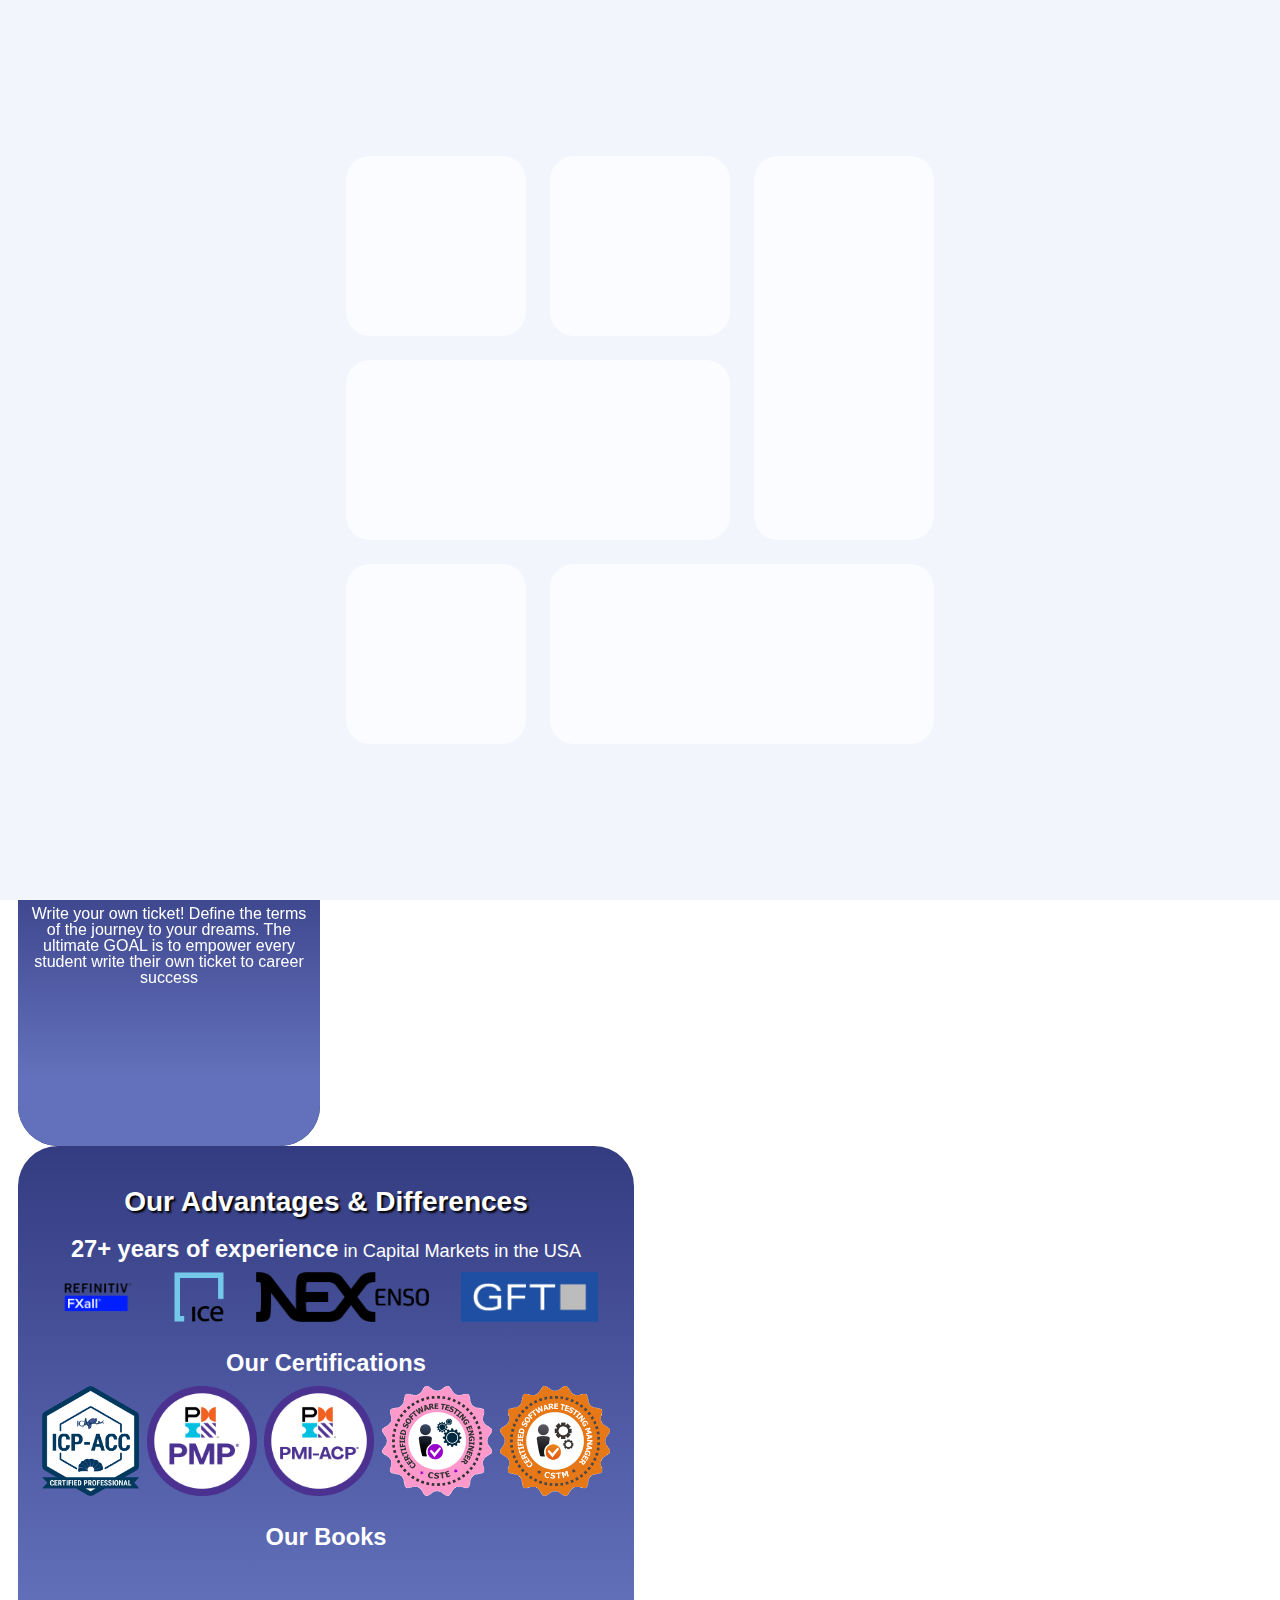
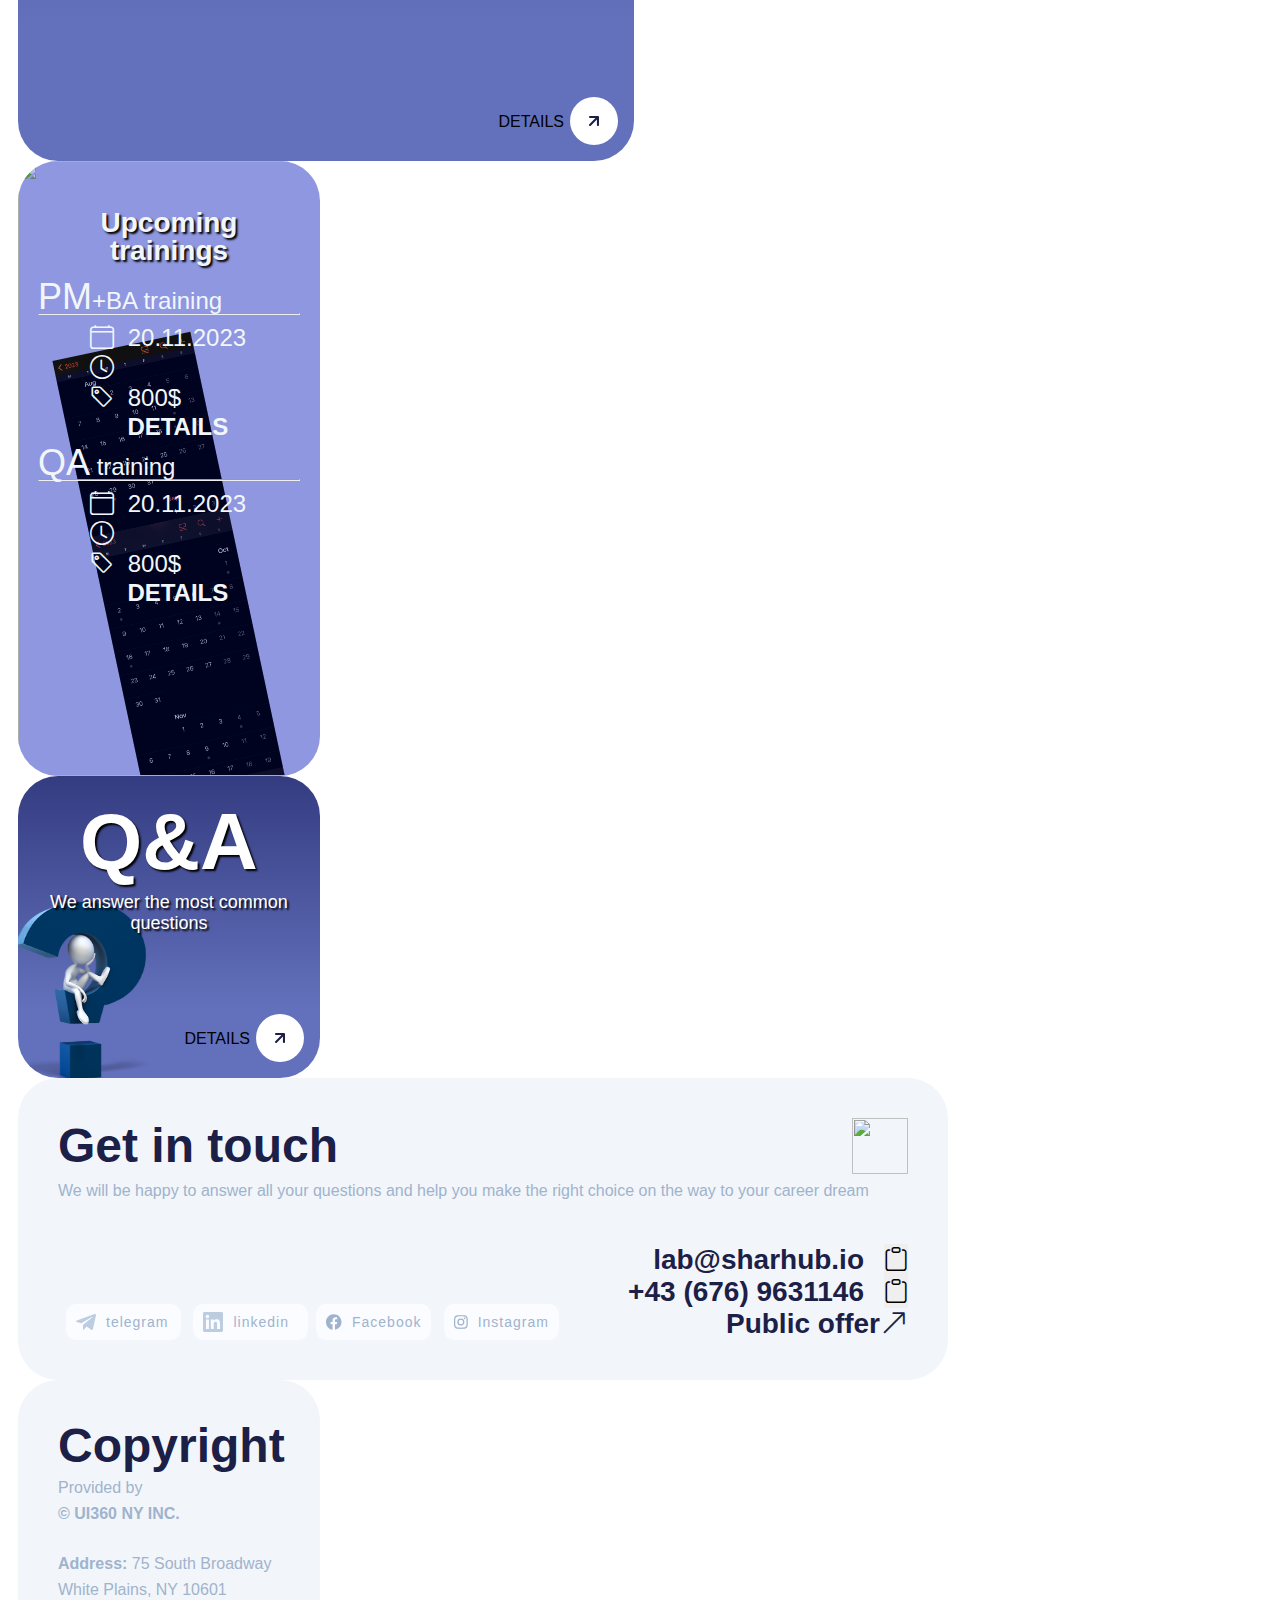
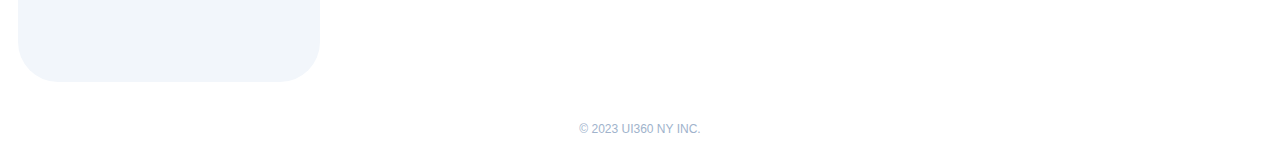
==== commit e02803db: "Updated Privacy Policy, Public Offer and PM+BA course card" ====
--- a/index.html
+++ b/index.html
@@ -12,8 +12,9 @@
   <link rel="stylesheet"
     href="https://cdn.jsdelivr.net/npm/bootstrap-icons@1.5.0/font/bootstrap-icons.css"
     />
+  <link rel="stylesheet" href="./css/style.css">
   <link rel="stylesheet" 
-    href="https://cdn.jsdelivr.net/npm/intl-tel-input@18.2.1/build/css/intlTelInput.css"/>
+    href="https://cdn.jsdelivr.net/npm/intl-tel-input@17.0.13/build/css/intlTelInput.css"/>
   <title>forkjoin</title>
 </head>
 
@@ -998,8 +999,7 @@
         </ul>
         <p>Cookies can be "Persistent" or "Session" Cookies. Persistent Cookies remain 
           on Your personal computer or mobile device when You go offline, while 
-          Session Cookies are deleted as soon as You close Your web browser. Learn 
-          more about cookies on the Free Privacy Policy website article.</p>
+          Session Cookies are deleted as soon as You close Your web browser.</p>
         <p>We use both Session and Persistent Cookies for the purposes set out below:</p>
         <ul>
           <li>
@@ -1690,10 +1690,11 @@
           </li>
           <li>
             <p>Contractor 's details</p>
-            <p>Bank: Evolve Bank & Trust</p>
-            <p>Bank Address: 6070 Poplar Ave, Suite 200 Memphis, TN 38119</p>
-            <p>Beneficiary account: 9801913865</p>
-            <p>SWIFT: FRNAUS44XXX</p>
+            <p>Business Name: UI360NY INC.</p>
+            <p>Bank: Middlesex Federal Savings</p>
+            <p>Bank Address: 75 S Broadway, 4th Floor, White Plains, NY 10601</p>
+            <p>Account Number: 100659054</p>
+            <p>SWIFT Code: MFEDUS42</p>
           </li>
         </ol>
 
@@ -1701,8 +1702,8 @@
     </div>
   </div>
   
-  <script src="https://cdn.jsdelivr.net/npm/intl-tel-input@18.2.1/build/js/intlTelInput.min.js"></script>
   <script src="./js/bootstrap@5.2.3.min.js"></script>
+  <script src="https://cdn.jsdelivr.net/npm/intl-tel-input@17.0.13/build/js/intlTelInput.min.js"></script>
   <script src="./js/typed_2.0.16.umd.js"></script>
   <script src="./js/libs.min.js"></script>
   <script src="./js/script.js"></script>
--- a/css/style.css
+++ b/css/style.css
@@ -0,0 +1,3755 @@
+* {
+  margin: 0;
+  padding: 0;
+  box-sizing: border-box;
+}
+
+body {
+  margin: 0;
+  padding: 0;
+  box-sizing: border-box;
+  font-family: "Onest", sans-serif;
+  min-height: 100vh;
+}
+body.body_popup-open {
+  overflow: hidden !important;
+}
+
+* {
+  margin: 0;
+  box-sizing: border-box;
+  padding: 0;
+}
+*::selection {
+  background: none;
+}
+
+.co {
+  display: flex;
+}
+.content-end {
+  justify-content: end;
+}
+
+button {
+  border: none;
+  outline: none;
+  cursor: pointer;
+  box-shadow: none;
+}
+
+a {
+  text-decoration: none;
+  outline: none;
+  color: inherit;
+}
+a:hover {
+  text-decoration: none;
+}
+
+.container {
+  width: 100%;
+  max-width: 1280px;
+  margin: 0 auto;
+}
+@media (max-width: 1300px) {
+  .container {
+    max-width: 1244px;
+  }
+}
+@media (max-width: 1270px) {
+  .container {
+    max-width: 954px;
+  }
+}
+@media (max-width: 1000px) {
+  .container {
+    max-width: 628px;
+  }
+}
+@media (max-width: 670px) {
+  .container {
+    max-width: 302px;
+  }
+}
+
+.social-link {
+  padding: 8px 10px;
+  width: 115px;
+  height: 36px;
+  background: #F2F6FB;
+  border-radius: 10px;
+  display: inline-flex;
+  align-items: center;
+  font-weight: 400;
+  font-size: 14px;
+  line-height: 100%;
+  letter-spacing: 4%;
+  color: #A0B3CC;
+  transition: 0.3s;
+  text-decoration: none;
+  height: 36px;
+  margin-left: 8px;
+  letter-spacing: 1px;
+}
+@media (max-width: 670px) {
+  .social-link {
+    font-size: 14px;
+  }
+}
+.social-link:hover {
+  color: #2E2E2E;
+}
+.social-link:hover path {
+  fill: #0081E8;
+}
+.social-link svg {
+  margin-right: 10px;
+}
+.social-link path {
+  transition: 0.3s;
+}
+
+.loading {
+  pointer-events: none;
+  max-height: 100vh;
+  overflow: hidden;
+}
+.loading .loader {
+  opacity: 1;
+  visibility: visible;
+  z-index: 10000;
+  pointer-events: all;
+}
+
+.loader {
+  position: fixed;
+  top: 0;
+  left: 0;
+  width: 100%;
+  height: 100%;
+  display: flex;
+  align-items: center;
+  justify-content: center;
+  overflow: hidden;
+  transition: 0.2s;
+  z-index: 100000;
+  visibility: hidden;
+  z-index: -1000;
+  pointer-events: none;
+  opacity: 0;
+}
+.loader::before {
+  content: "";
+  display: block;
+  position: absolute;
+  top: 0;
+  left: 0;
+  width: 100%;
+  height: 100%;
+  background: #F2F5FC;
+  z-index: 3;
+}
+
+.cube-loader {
+  width: 588px;
+  height: 588px;
+  margin: auto;
+  position: relative;
+  z-index: 10;
+  display: grid;
+  grid-template-columns: 1fr 1fr 1fr;
+  grid-template-rows: 1fr 1fr 1fr;
+  gap: 24px;
+}
+@media (max-width: 1100px) {
+  .cube-loader {
+    width: 400px;
+    height: 400px;
+  }
+}
+@media (max-width: 750px) {
+  .cube-loader {
+    width: 300px;
+    height: 300px;
+    gap: 16px;
+  }
+}
+@media (max-width: 420px) {
+  .cube-loader {
+    width: 200px;
+    height: 200px;
+    gap: 10px;
+  }
+}
+
+.cube-loader .cube {
+  background: #FAFCFF;
+  border-radius: 24px;
+  float: left;
+  -webkit-animation: cube-delay 2s infinite ease-in-out;
+  animation: cube-delay 1.5s infinite ease-in-out;
+}
+@media (max-width: 420px) {
+  .cube-loader .cube {
+    border-radius: 15px;
+  }
+}
+
+.cube-loader .cube1 {
+  -webkit-animation-delay: 0.2s;
+  animation-delay: 0.2s;
+}
+
+.cube-loader .cube2 {
+  -webkit-animation-delay: 0.3s;
+  animation-delay: 0.3s;
+}
+
+.cube-loader .cube3 {
+  -webkit-animation-delay: 0.4s;
+  animation-delay: 0.4s;
+  grid-column-start: 3;
+  grid-column-end: -1;
+  grid-row-start: 1;
+  grid-row-end: 3;
+}
+
+.cube-loader .cube4 {
+  -webkit-animation-delay: 0.1s;
+  animation-delay: 0.2s;
+  grid-column-start: 1;
+  grid-column-end: 3;
+  grid-row-start: 2;
+  grid-row-end: 3;
+}
+
+.cube-loader .cube5 {
+  -webkit-animation-delay: 0.2s;
+  animation-delay: 0.2s;
+}
+
+.cube-loader .cube6 {
+  -webkit-animation-delay: 0.3s;
+  animation-delay: 0.3s;
+  grid-column-start: 2;
+  grid-column-end: -1;
+  grid-row-start: 3;
+  grid-row-end: 4;
+}
+
+.cube-loader .cube7 {
+  display: none;
+  -webkit-animation-delay: 0s;
+  animation-delay: 0s;
+}
+
+.cube-loader .cube8 {
+  display: none;
+  -webkit-animation-delay: 0.1s;
+  animation-delay: 0.1s;
+}
+
+.cube-loader .cube9 {
+  display: none;
+  -webkit-animation-delay: 0.2s;
+  animation-delay: 0.2s;
+}
+
+@-webkit-keyframes cube-delay {
+  0%, 70%, 100% {
+    -webkit-transform: scale3D(1, 1, 1);
+    transform: scale3D(1, 1, 1);
+  }
+  35% {
+    -webkit-transform: scale3D(0, 0, 1);
+    transform: scale3D(0, 0, 1);
+  }
+}
+@keyframes cube-delay {
+  0%, 70%, 100% {
+    -webkit-transform: scale3D(1, 1, 1);
+    transform: scale3D(1, 1, 1);
+  }
+  35% {
+    -webkit-transform: scale3D(0, 0, 1);
+    transform: scale3D(0, 0, 1);
+  }
+}
+@keyframes vacanciesBounce {
+  0% {
+    transform: translateY(0px);
+    animation-timing-function: ease-in;
+  }
+  50% {
+    transform: translateY(12px);
+    animation-timing-function: ease-in;
+  }
+  75% {
+    transform: translateY(8px);
+    animation-timing-function: ease-out;
+  }
+  100% {
+    transform: translateY(10px);
+    animation-timing-function: ease-in;
+  }
+}
+@keyframes vacanciesBounce2 {
+  0% {
+    transform: translateY(10px);
+    animation-timing-function: ease-in;
+  }
+  50% {
+    transform: translateY(-2px);
+    animation-timing-function: ease-out;
+  }
+  75% {
+    transform: translateY(2px);
+    animation-timing-function: ease-in;
+  }
+  100% {
+    transform: translateY(0px);
+    animation-timing-function: ease-in;
+  }
+}
+@keyframes vacanciesBounce3 {
+  0% {
+    transform: translateY(-8px);
+    animation-timing-function: ease-in;
+  }
+  50% {
+    transform: translateY(2px);
+    animation-timing-function: ease-out;
+  }
+  75% {
+    transform: translateY(-2px);
+    animation-timing-function: ease-in;
+  }
+  100% {
+    transform: translateY(0);
+    animation-timing-function: ease-in;
+  }
+}
+@keyframes vacanciesBounce4 {
+  0% {
+    transform: translateY(0px);
+    animation-timing-function: ease-in;
+  }
+  50% {
+    transform: translateY(-10px);
+    animation-timing-function: ease-out;
+  }
+  75% {
+    transform: translateY(-6px);
+    animation-timing-function: ease-in;
+  }
+  100% {
+    transform: translateY(-8px);
+    animation-timing-function: ease-in;
+  }
+}
+@keyframes gearRotate {
+  0% {
+    transform: rotate(0);
+  }
+  100% {
+    transform: rotate(-360deg);
+  }
+}
+@keyframes ourBlog1 {
+  0% {
+    transform: rotate(8deg);
+  }
+  50% {
+    transform: rotate(4deg);
+  }
+  80% {
+    transform: rotate(5.4deg);
+  }
+  100% {
+    transform: rotate(5deg);
+  }
+}
+@keyframes ourBlog2 {
+  0% {
+    transform: rotate(5deg);
+  }
+  50% {
+    transform: rotate(9deg);
+  }
+  80% {
+    transform: rotate(7.8deg);
+  }
+  100% {
+    transform: rotate(8deg);
+  }
+}
+@keyframes ourBlog3 {
+  0% {
+    transform: rotate(-8deg);
+  }
+  50% {
+    transform: rotate(-3deg);
+    top: 52px;
+  }
+  80% {
+    transform: rotate(-4deg);
+    top: 52px;
+  }
+  100% {
+    transform: rotate(-3.4deg);
+    top: 52px;
+  }
+}
+@keyframes ourBlog4 {
+  0% {
+    transform: rotate(-3.4deg);
+    top: 52px;
+  }
+  50% {
+    transform: rotate(-8.4deg);
+    top: 67px;
+  }
+  80% {
+    transform: rotate(-7.8deg);
+    top: 67px;
+  }
+  100% {
+    transform: rotate(-8deg);
+    top: 67px;
+  }
+}
+@keyframes handAnim {
+  0% {
+    transform: rotate(0deg);
+  }
+  10% {
+    transform: rotate(-15deg);
+  }
+  20% {
+    transform: rotate(0deg);
+  }
+  30% {
+    transform: rotate(-15deg);
+  }
+  40% {
+    transform: rotate(0deg);
+  }
+  50% {
+    transform: rotate(-15deg);
+  }
+  60% {
+    transform: rotate(0deg);
+  }
+  80% {
+    transform: rotate(-15deg);
+  }
+  100% {
+    transform: rotate(0deg);
+  }
+}
+@keyframes keyAnimation {
+  0% {
+    transform: translateX(0);
+  }
+  20% {
+    transform: translateX(-70px);
+  }
+  40% {
+    transform: translateX(-140px);
+  }
+  60% {
+    transform: translateX(-210px);
+  }
+  80% {
+    transform: translateX(-280px);
+  }
+  100% {
+    transform: translateX(0);
+  }
+}
+@keyframes markerAnimation {
+  0% {
+    opacity: 1;
+  }
+  100% {
+    stroke-dashoffset: 0;
+    opacity: 1;
+  }
+}
+@keyframes playBounce {
+  0% {
+    transform: translateY(0);
+  }
+  5% {
+    transform: translateY(-12px);
+  }
+  7% {
+    transform: translateY(-10px);
+  }
+  12% {
+    transform: translateY(2px);
+  }
+  13% {
+    transform: translateY(0);
+  }
+  100% {
+    transform: translateY(0);
+  }
+}
+@keyframes moveX {
+  from {
+    right: 0;
+  }
+  to {
+    right: 1920;
+  }
+}
+@keyframes moveY {
+  from {
+    top: 0;
+  }
+  to {
+    top: 500px;
+  }
+}
+.header {
+  width: 100%;
+  padding-top: 48px;
+  position: absolute;
+  left: 0;
+  top: 0;
+  z-index: 100;
+}
+@media (max-width: 1000px) {
+  .header {
+    padding-top: 32px;
+  }
+}
+@media (max-width: 600px) {
+  .header {
+    padding-top: 40px;
+  }
+}
+.header_subpage .header__list {
+  background: #F2F6FB;
+}
+@media (max-width: 1000px) {
+  .header .container {
+    max-width: 100%;
+    padding: 0 20px;
+  }
+}
+.header__wrap {
+  width: 100%;
+  display: flex;
+  align-items: center;
+  justify-content: space-between;
+}
+@media (max-width: 780px) {
+  .header__wrap {
+    justify-content: center;
+  }
+}
+.header__list {
+  display: flex;
+  align-items: center;
+  background: #FFFFFF;
+  border-radius: 34px;
+  padding: 10px;
+  font-weight: 500;
+  font-size: 16px;
+  line-height: 100%;
+  text-align: center;
+  color: #2E2E2E;
+  transition: 0.3s;
+}
+@media (max-width: 780px) {
+  .header__list {
+    margin-right: 30px;
+  }
+}
+@media (max-width: 680px) {
+  .header__list {
+    margin-right: 20px;
+  }
+}
+@media (max-width: 670px) {
+  .header__list {
+    margin-right: 0;
+    background: #F2F6FB;
+  }
+}
+@media (max-width: 600px) {
+  .header__list {
+    padding: 8px;
+    font-size: 14px;
+  }
+}
+@media (max-width: 500px) {
+  .header__list {
+    padding: 8px;
+    font-size: 12px;
+  }
+}
+@media (max-width: 400px) {
+  .header__list {
+    padding: 8px;
+    font-size: 10px;
+  }
+}
+.header__list:hover {
+  background: #F2F6FB;
+}
+img.logo {
+  width: 47px;
+  height: 48px;
+  transition: all .2s ease-in-out;
+}
+img.logo:hover {
+  transform: scale(1.3);
+}
+.header__list-logo {
+  display: flex;
+  align-items: center;
+}
+.header__list-logo:hover span {
+  background: #FFFFFF;
+}
+.header__list-logo img {
+  margin-right: 8px;
+}
+@media (max-width: 600px) {
+  .header__list-logo img {
+    width: 38px;
+    margin-right: 0;
+  }
+}
+@media (max-width: 500px) {
+  .header__list-logo img {
+    width: 28px;
+  }
+}
+.header__list-logo span {
+  padding: 16px 24px;
+  border-radius: 24px;
+  transition: 0.3s;
+}
+@media (max-width: 1000px) {
+  .header__list-logo span {
+    padding: 16px 20px;
+  }
+}
+@media (max-width: 780px) {
+  .header__list-logo span {
+    display: none;
+  }
+}
+.header__list-item {
+  padding: 16px 24px;
+  border-radius: 24px;
+  transition: 0.3s;
+  margin-left: 8px;
+}
+@media (max-width: 1000px) {
+  .header__list-item {
+    padding: 16px 20px;
+  }
+}
+@media (max-width: 600px) {
+  .header__list-item {
+    padding: 4px;
+  }
+}
+.header__list-item.active {
+  background: #FFFFFF;
+}
+.header__list-item:hover {
+  background: #FFFFFF;
+}
+
+.header__language {
+  display: flex;
+  align-items: center;
+  flex-direction: row-reverse;
+  padding: 10px;
+  background: #FFFFFF;
+  text-align: center;
+  border-radius: 34px;
+}
+@media (max-width: 670px) {
+  .header__language {
+    background: #F2F6FB;
+  }
+}
+.header__language-item {
+  position: relative;
+  align-items: center;
+  justify-content: center;
+  padding: 16px 24px;
+  border-radius: 24px;
+  margin: auto auto auto auto;
+  font-weight: 500;
+  font-size: 16px;
+}
+.header__language-item:hover {
+  background: #FFFFFF;
+}
+@media (max-width: 660px) {
+  .header__language-item {
+    background: #F2F6FB;
+    font-size: 14px;
+  }
+  .header__language-item:hover {
+    background: #F2F6FB;
+  }
+}
+@media (max-width: 500px) {
+  .header__language-item {
+    font-size: 12px;
+  }
+}
+@media (max-width: 400px) {
+  .header__language-item {
+    font-size: 10px;
+  }
+}
+.header__language-collapse {
+  position: absolute; 
+  z-index: 1000; 
+  left: -10px; 
+  padding: 10px;
+  background: #FFFFFF; 
+  border-bottom-left-radius: 34px;
+  border-bottom-right-radius: 34px;
+}
+@media (max-width: 660px) {
+  .header__language-collapse {
+    background: #F2F6FB;
+    left: 0;
+    padding: 10px 0 0 0;
+  }
+}
+.header__language-collapse-item {
+  padding: 16px 24px;
+  cursor: pointer;
+}
+
+.grid {
+  padding-top: 40px;
+  padding-bottom: 40px;
+}
+@media (max-width: 1000px) {
+  .grid {
+    padding-top: 0;
+  }
+}
+
+.grid__wrapper {
+  width: 100%;
+  margin: 0 auto;
+  z-index: 4;
+}
+@media (max-width: 670px) {
+  .grid__wrapper {
+    max-width: 302px;
+    align-items: center;
+    flex-direction: column;
+  }
+}
+.grid__wrapper .home-video {
+  display: none;
+}
+.grid__wrapper .home-video.visible {
+  display: block;
+}
+@media (max-width: 1000px) {
+  .grid__wrapper .home-video {
+    display: block;
+  }
+}
+
+.grid:after {
+  content: "";
+  display: block;
+  clear: both;
+}
+
+.grid-sizer {
+  width: 302px;
+}
+
+.gutter-sizer {
+  width: 24px;
+}
+@media (max-width: 1300px) {
+  .gutter-sizer {
+    width: 11px;
+  }
+}
+@media (max-width: 1270px) {
+  .gutter-sizer {
+    width: 24px;
+  }
+}
+
+.grid-item {
+  height: 302px;
+  width: 302px;
+  border-radius: 40px;
+  z-index: 4;
+  margin: 0;
+  padding: 0;
+  overflow: hidden;
+  position: relative;
+  transition: box-shadow 0.6s;
+  cursor: grab;
+}
+@media (max-width: 670px) {
+  .grid-item {
+    display: block;
+  }
+}
+.grid-item.ui-draggable-dragging, .grid-item.is-positioning-post-drag {
+  z-index: 3;
+}
+.grid-item.is-pointer-down {
+  box-shadow: 0px 70px 100px rgba(0, 0, 0, 0.04), 0px 30px 40px rgba(0, 0, 0, 0.02), 0px 16px 22px rgba(0, 0, 0, 0.02), 0px 10px 12px rgba(0, 0, 0, 0.02), 0px 5px 6px rgba(0, 0, 0, 0.02), 0px 2px 3px rgba(0, 0, 0, 0.02);
+  z-index: 10;
+  cursor: grabbing;
+}
+.grid-item__title {
+  display: block;
+  font-weight: 700;
+  font-size: 48px;
+  line-height: 52px;
+  color: #1C2047;
+  margin-bottom: 3px;
+  pointer-events: none;
+}
+@media (max-width: 670px) {
+  .grid-item__title {
+    font-size: 36px;
+    line-height: 42px;
+  }
+}
+.grid-item_col2 {
+  width: 628px;
+}
+@media (max-width: 1300px) {
+  .grid-item_col2 {
+    width: 616px;
+  }
+}
+@media (max-width: 1270px) {
+  .grid-item_col2 {
+    width: 628px;
+  }
+}
+@media (max-width: 670px) {
+  .grid-item_col2 {
+    width: 302px;
+  }
+}
+.grid-item_col3 {
+  width: 954px;
+}
+@media (max-width: 1330px) {
+  .grid-item_col3 {
+    width: 930px;
+  }
+}
+@media (max-width: 1270px) {
+  .grid-item_col3 {
+    width: 628px;
+  }
+}
+@media (max-width: 670px) {
+  .grid-item_col3 {
+    width: 302px;
+  }
+}
+.grid-item_row2 {
+  height: 627px;
+}
+@media (max-width: 1300px) {
+  .grid-item_row2 {
+    height: 615px;
+  }
+}
+@media (max-width: 1270px) {
+  .grid-item_row2 {
+    height: 627px;
+  }
+}
+.grid-item__link {
+  position: absolute;
+  bottom: 16px;
+  right: 16px;
+  width: 48px;
+  height: 48px;
+  display: flex;
+  align-items: center;
+  justify-content: center;
+  background: #FFFFFF;
+  transition: 0.3s;
+  z-index: 10;
+  border-radius: 50%;
+}
+.grid-item__link path {
+  transition: 0.3s;
+}
+.grid-item__link:hover {
+  background: #7681F3;
+}
+.grid-item__link:hover path {
+  fill: #fff;
+}
+
+.packery-drop-placeholder {
+  background: #fafafa;
+  border-radius: 40px;
+  outline-offset: -6px;
+  -webkit-transition: -webkit-transform 0.2s;
+  transition: transform 0.2s;
+}
+
+.our-goal {
+  padding: 10px;
+  background: #021D40;
+  position: relative;
+}
+.our-goal::before {
+  content: "";
+  background: linear-gradient(180deg, #343C81 0%, #6371BC 77.65%);
+  display: block;
+  position: absolute;
+  left: 0;
+  top: 0;
+  width: 100%;
+  height: 100%;
+  transition: 0.5s;
+}
+.our-goal.start-animation::before {
+  opacity: 0;
+}
+@media (hover), (min-width: 0\0 ), (min--moz-device-pixel-ratio: 0) {
+  .our-goal:hover::before {
+    opacity: 0;
+  }
+}
+.our-goal__bg {
+  position: absolute;
+  left: -20px;
+  bottom: 0px;
+  width: 340px;
+  height: auto;
+  transition: 2s;
+}
+.our-goal .grid-item__title {
+  font-size: 28px;
+  line-height: 42px;
+  text-align: center;
+  color: #FFFFFF;
+  position: relative;
+  z-index: 2;
+  margin-bottom: 10px;
+  text-shadow: 2px 2px 2px black;
+}
+.our-goal__row {
+  display: flex;
+  align-items: center;
+  font-weight: 500;
+  font-size: 16px;
+  text-align: center;
+  line-height: 100%;
+  color: #FFFFFF;
+  position: relative;
+  z-index: 2;
+  
+}
+.our-goal__row .separator {
+  margin: 0 8px;
+}
+.our-goal__item {
+  display: flex;
+  align-items: center;
+}
+.our-goal__item-flag {
+  display: block;
+  width: 28px;
+  height: 28px;
+  margin-right: 8px;
+}
+
+.qa {
+  background: linear-gradient(180deg, #343C81 0%, #6371BC 77.65%);
+  padding: 40px 30px;
+  position: relative;
+}
+.qa .grid-item__title {
+  color: white;
+  width: 100%;
+  text-align: center;
+  margin-bottom: 10%;
+  font-size: 80px;
+  text-shadow: 2px 2px 2px black;
+}
+.qa_body-text {
+  color: white;
+  width: 100%;
+  font-size: 18px;
+  font-weight: 500;
+  text-align: center;
+  text-shadow: 2px 2px 2px black;
+}
+.qa_body-img {
+  position: absolute;
+  z-index: -1;
+  height: 70%;
+  width: auto;
+  left: -15%;
+  bottom: -10%;
+}
+.grid-item__footer {
+  position: absolute;
+  bottom: 30px;
+  right: 70px;
+  color: black;
+  font-size: 16px;
+  font-weight: 500;
+}
+.qa__item {
+  width: 88px;
+  height: 88px;
+  transition: 0.5s;
+}
+.qa__item img {
+  width: 100%;
+}
+.qa-popup__wrap {
+  max-width: 954px;
+}
+@media (max-width: 980px) {
+  .qa-popup__wrap {
+    max-width: 628px;
+  }
+}
+@media (max-width: 660px) {
+  .qa-popup__wrap {
+    max-width: 98%;
+  }
+}
+.qa-popup__info {
+  background: #f5f5f5;
+  padding: 64px 80px 64px 64px;
+  display: flex;
+  flex-direction: column;
+  justify-content: space-between;
+}
+@media (max-width: 980px) {
+  .qa-popup__info {
+    padding: 38px 48px;
+  }
+}
+@media (max-width: 660px) {
+  .qa-popup__info {
+    padding: 40px 0;
+  }
+}
+@media (max-width: 400px) {
+  .qa-popup__info {
+    padding-bottom: 20px;
+  }
+}
+.qa-popup__info-title {
+  width: 100%;
+  color: #2E2E2E;
+}
+@media (max-width: 660px) {
+  .qa-popup__info-title {
+    padding: 0 28px;
+  }
+}
+.qa-popup__info-title .title {
+  font-weight: 700;
+  font-size: 48px;
+  line-height: 52px;
+  display: block;
+  margin-bottom: 24px;
+}
+@media (max-width: 660px) {
+  .qa-popup__info-title .title {
+    font-size: 28px;
+    line-height: 32px;
+    margin-bottom: 8px;
+  }
+}
+.qa-popup__list {
+  text-align: left;
+  font-size: 16px;
+}
+.qa_popup__list-item {
+  background: rgba(255,255,255,.6);
+  padding: 20px 24px;
+  border-radius: 10px;
+  margin-bottom: 30px;
+}
+.qa-popup__list-question {
+  font-weight: 600;
+  font-size: 18px;
+}
+@media (max-width: 980px) {
+  .qa-popup__list-question {
+    font-size: 16px;
+  }
+}
+@media (max-width: 660px) {
+  .qa-popup__list-question {
+    font-size: 14px;
+  }
+}
+.qa-popup__list-question-plus {
+  float: right;
+}
+.qa-popup__list-answer {
+  margin-top: 10px;
+  font-size: 14px;
+}
+.qa-popup__list-answer a {
+  font-weight: 600;
+  color: blue;
+}
+@media (max-width: 980px) {
+  .qa-popup__list-answer {
+    font-size: 12px;
+  }
+}
+@media (max-width: 660px) {
+  .qa-popup__list-answer {
+    font-size: 10px;
+  }
+}
+
+.our-blog {
+  background: #F2F6FB;
+  padding: 40px 34px;
+}
+.our-blog.start-animation .our-blog__animation-item:nth-child(2) {
+  transform: rotate(5deg);
+}
+.our-blog.start-animation .our-blog__animation-item:nth-child(3) {
+  transform: rotate(-3.4deg);
+  top: 52px;
+}
+.our-blog .our-blog__animation-template {
+  width: 234px;
+  height: 98px;
+  background: #FFFFFF;
+  box-shadow: -1px 6px 8px rgba(64, 75, 89, 0.05), -111px 129px 68px rgba(138, 158, 173, 0.01), -62px 73px 57px rgba(138, 158, 173, 0.05), -20px 20px 40px rgba(138, 158, 173, 0.09), 0px -10px 44px rgba(138, 158, 173, 0.1);
+  border-radius: 12px;
+  padding: 10px 20px 10px 10px;
+  position: relative;
+  z-index: 2;
+  pointer-events: none;
+}
+.our-blog .our-blog__animation-template .top {
+  width: 100%;
+  display: flex;
+  align-items: center;
+  font-weight: 500;
+  font-size: 15px;
+  line-height: 120%;
+  color: #1C2047;
+  margin-bottom: 10px;
+}
+.our-blog .our-blog__animation-template .top img {
+  width: 20px;
+  height: 20px;
+  margin-right: 10px;
+}
+.our-blog .our-blog__animation-template .bottom {
+  width: 100%;
+  background: #F2F6FB;
+  border-radius: 8px;
+  padding: 7px;
+  display: flex;
+  align-items: center;
+}
+.our-blog .our-blog__animation-template .date {
+  width: 34px;
+  height: 34px;
+  background: #FFFFFF;
+  border-radius: 4px;
+  margin-right: 8px;
+  text-align: center;
+  font-weight: 500;
+  font-size: 9px;
+  line-height: 98%;
+  color: #A0B3CC;
+  display: flex;
+  flex-direction: column;
+  align-items: center;
+  justify-content: center;
+}
+.our-blog .our-blog__animation-template .date .month {
+  display: block;
+  margin-bottom: 4px;
+}
+.our-blog .our-blog__animation-template .date .num {
+  font-size: 16px;
+}
+.our-blog .our-blog__animation-template .text {
+  color: #A0B3CC;
+}
+.our-blog .our-blog__animation-template .text span {
+  font-weight: 700;
+  font-size: 12px;
+  line-height: 15px;
+}
+.our-blog .our-blog__animation-template .text p {
+  font-weight: 400;
+  font-size: 10px;
+  line-height: 13px;
+}
+.our-blog .grid-item__title {
+  font-size: 36px;
+  line-height: 42px;
+  margin-bottom: 28px;
+  padding-left: 6px;
+}
+.our-blog__animation {
+  position: relative;
+  pointer-events: none;
+}
+.our-blog__animation-item:nth-child(2) {
+  position: absolute;
+  right: 16px;
+  top: 3px;
+  transform: rotate(8deg);
+  transform-origin: right center;
+  transition: 0.2s;
+}
+.our-blog__animation-item:nth-child(3) {
+  position: absolute;
+  right: 15px;
+  top: 67px;
+  transform: rotate(-8deg);
+  transform-origin: right center;
+  box-shadow: 0px 1px 2px rgba(138, 158, 173, 0.2);
+  border-radius: 8px;
+  transition: 0.2s;
+}
+
+.provided-by-item {
+  background: #F2F6FB;
+  padding: 40px;
+  display: flex;
+  flex-direction: column;
+}
+@media (max-width: 670px) {
+  .provided-by-item {
+    height: auto;
+    padding: 40px 30px 30px;
+  }
+}
+@media (max-width: 670px) {
+  .provided-by-item .grid-item__title {
+    font-size: 36px;
+    line-height: 42px;
+    margin-bottom: 14px;
+  }
+}
+.provided-by-item__text {
+  font-weight: 400;
+  font-size: 16px;
+  line-height: 26px;
+  color: #A0B3CC;
+  margin-bottom: 12px;
+  max-width: 408px;
+  pointer-events: none;
+}
+@media (max-width: 1330px) {
+  .provided-by-item__text {
+    max-width: 100%;
+    margin-bottom: 24px;
+  }
+}
+@media (max-width: 670px) {
+  .provided-by-item__text {
+    font-size: 14px;
+    line-height: 24px;
+    margin-bottom: 24px;
+  }
+}
+
+.contacts-item {
+  background: #F2F6FB;
+  padding: 40px;
+  display: flex;
+  flex-direction: column;
+}
+@media (max-width: 670px) {
+  .contacts-item {
+    height: auto;
+    padding: 40px 30px 30px;
+  }
+}
+.contacts-item.start-animation .contacts-item__hand {
+  animation-play-state: running;
+}
+.contacts-item .grid-item__title {
+  margin-bottom: 0;
+}
+@media (max-width: 670px) {
+  .contacts-item .grid-item__title {
+    font-size: 36px;
+    line-height: 42px;
+    margin-bottom: 14px;
+  }
+}
+.contacts-item__top {
+  display: flex;
+  align-items: center;
+  justify-content: space-between;
+  margin-bottom: 14px;
+}
+@media (max-width: 1330px) {
+  .contacts-item__top {
+    margin-bottom: 4px;
+  }
+}
+@media (max-width: 670px) {
+  .contacts-item__top {
+    flex-direction: column;
+    align-items: flex-start;
+  }
+}
+.contacts-item__hand {
+  height: 56px;
+  width: 56px;
+  display: block;
+  transform-origin: bottom right;
+  animation: handAnim 3s infinite;
+  animation-play-state: paused;
+  pointer-events: none;
+}
+@media (max-width: 670px) {
+  .contacts-item__hand {
+    order: -1;
+    margin-bottom: 30px;
+  }
+}
+.contacts-item__text {
+  font-weight: 400;
+  font-size: 16px;
+  line-height: 26px;
+  color: #A0B3CC;
+  margin-bottom: 12px;
+  max-width: 408px;
+  pointer-events: none;
+}
+@media (max-width: 1330px) {
+  .contacts-item__text {
+    max-width: 100%;
+    margin-bottom: 10px;
+  }
+}
+@media (max-width: 670px) {
+  .contacts-item__text {
+    font-size: 14px;
+    line-height: 24px;
+    margin-bottom: 10px;
+  }
+}
+.contacts-item__bottom {
+  display: flex;
+  align-items: flex-end;
+  justify-content: space-between;
+  flex-grow: 1;
+}
+@media (max-width: 1270px) {
+  .contacts-item__bottom {
+    flex-direction: column;
+    align-items: flex-start;
+  }
+}
+.contacts-item__social {
+  display: flex;
+  align-items: center;
+}
+.contacts-item__social .social-link {
+  background: #FAFCFF;
+}
+@media (max-width: 1270px) {
+  .contacts-item__social {
+    display: block;
+    width: 100%;
+  }
+  .contacts-item__social div {
+    display: flex;
+    width: 100%;
+  }
+  .contacts-item__social a {
+    margin-left: auto;
+    margin-right: auto;
+  }
+}
+
+.contacts-item__links div {
+  display: flex;
+  justify-content: end;
+}
+.contacts-item__links a {
+  font-weight: 700;
+  font-size: 30px;
+  line-height: 100%;
+  color: #1C2047;
+  display: block;
+  text-align: right;
+  text-decoration: none;
+  margin-right: 20px;
+
+  &:last-child {
+    margin-right: 0;
+  }
+}
+.contacts-item__links__email-phone {
+  display: block !important;
+}
+.contacts-item__links__email-phone i {
+  font-size: 24px;
+}
+@media (max-width: 1330px) {
+  .contacts-item__links a {
+    font-size: 28px;
+    line-height: 32px;
+  }
+}
+@media (max-width: 1270px) {
+  .contacts-item__links {
+    width: 100%;
+    display: block;
+    align-items: center;
+    justify-content: space-between;
+    order: -1;
+  }
+  .contacts-item__links div {
+    width: 100%;
+    display: flex;
+    justify-content: center;
+  }
+  .contacts-item__links__email-phone {
+    display: flex !important;
+  }
+  .contacts-item__links a {
+    font-size: 24px !important;
+  }
+}
+@media (max-width: 670px) {
+  .contacts-item__links {
+    margin-bottom: 24px;
+    display: block;
+  }
+  .contacts-item__links div {
+    justify-content: end;
+  }
+  .contacts-item__links__email-phone {
+    display: block !important;
+  }
+  .contacts-item__links a {
+    font-size: 22px !important;
+    line-height: 32px;
+    text-align: left;
+  }
+}
+
+
+.our-team {
+  background: #BAC4E6;
+  position: relative;
+  text-align: center;
+  padding: 56px 30px 32px;
+}
+@media (max-width: 670px) {
+  .our-team {
+    padding: 40px 30px 236px;
+    height: auto;
+  }
+}
+.our-team .grid-item__title {
+  font-weight: 700;
+  font-size: 64px;
+  line-height: 74px;
+  text-align: center;
+  text-transform: uppercase;
+  color: #FFFFFF;
+  margin-bottom: 8px;
+  margin-top: 20px;
+}
+@media (max-width: 670px) {
+  .our-team .grid-item__title {
+    line-height: 64px;
+    margin-top: 0;
+  }
+}
+.our-team__gif {
+  position: absolute;
+  border-radius: 30px;
+  overflow: hidden;
+  box-shadow: 0px 5px 25px rgba(0, 0, 0, 0.25);
+}
+.our-team__gif-gif {
+  opacity: 0;
+  transition: 0.3s;
+}
+.our-team__gif-image {
+  transition: 0.3s;
+}
+.our-team__gif img {
+  width: 100%;
+  height: 100%;
+  object-fit: cover;
+  vertical-align: bottom;
+  position: absolute;
+  top: 0;
+  left: 0;
+}
+.our-team__gif:nth-child(1) {
+  width: 140px;
+  height: 140px;
+  transform: rotate(-15deg);
+  top: 70px;
+  left: 42px;
+}
+@media (max-width: 670px) {
+  .our-team__gif:nth-child(1) {
+    top: auto;
+    bottom: 49px;
+    z-index: 2;
+  }
+}
+.our-team__gif:nth-child(2) {
+  width: 120px;
+  height: 120px;
+  box-shadow: 0px 5px 25px rgba(0, 0, 0, 0.25);
+  transform: rotate(10deg);
+  top: 70px;
+  right: 60px;
+}
+@media (max-width: 670px) {
+  .our-team__gif:nth-child(2) {
+    top: auto;
+    bottom: 90px;
+    right: 30px;
+  }
+}
+.our-team__text {
+  font-weight: 500;
+  font-size: 18px;
+  line-height: 26px;
+  text-align: center;
+  color: #FFFFFF;
+}
+
+.our-advantages {
+  background: linear-gradient(180deg, #343C81 0%, #6371BC 77.65%);
+  position: relative;
+  padding: 40px 20px 10px 20px;
+  justify-content: space-between;
+  color: white;
+  font-size: 14px;
+}
+@media (max-width: 670px) {
+  .our-advantages {
+    flex-direction: column;
+    height: auto;
+    padding: 20px 24px 40px 24px;
+    font-size: 10px;
+  }
+  .our-advantages .grid-item__link {
+    bottom: 16px;
+    right: 15px;
+  }
+}
+.our-advantages__title {
+  text-align: center;
+  font-size: 28px;
+  font-weight: 700;
+  margin-bottom: 20px;
+  position: relative;
+  text-shadow: 2px 2px 2px black;
+}
+.our-advantages__sub-title {
+  text-align: center;
+  font-size: 1.3em;
+  margin-bottom: 10px;
+}
+.our-advantages__text {
+  font-weight: 500;
+  line-height: 22px;
+  position: relative;
+  z-index: 2;
+}
+.our-advantages__text_link {
+  font-weight: 700;
+  font-size: 1.3em;
+  transition: all .2s ease-in-out;
+}
+.our-advantages__row {
+  display: flex;
+  margin-bottom: 30px;
+  text-align: center;
+}
+.our-advantages__row a.our-advantages__icon {
+  position: relative;
+  z-index: 1;
+  left: auto;
+}
+.our-advantages__icon {
+  transition: 0.5s;
+}
+.our-advantages__icon:hover {
+  scale: 1.1;
+}
+.our-advantages__partner-logo {
+  display: block;
+  width: auto;
+  height: 50px;
+  margin-left: auto;
+  margin-right: auto;
+}
+.our-advantages__icon {
+  display: block;
+  width: auto;
+  height: 110px;
+  margin-left: auto;
+  margin-right: auto;
+}
+@media (max-width: 670px) {
+  .our-advantages__icon {
+    height: 70px;
+  }
+  .our-advantages__partner-logo {
+    height: 25px;
+  }
+}
+.our-advantages-popup__wrap {
+  max-width: 954px;
+}
+@media (max-width: 980px) {
+  .our-advantages-popup__wrap {
+    max-width: 628px;
+  }
+}
+@media (max-width: 660px) {
+  .our-advantages-popup__wrap {
+    max-width: 98%;
+  }
+}
+.our-advantages-popup__info {
+  display: flex;
+  flex-direction: column;
+  justify-content: space-between;
+  text-align: left;
+  font-size: 16px;
+}
+@media (max-width: 980px) {
+  .our-advantages-popup__info {
+    font-size: 14px;
+  }
+}
+@media (max-width: 660px) {
+  .our-advantages-popup__info {
+    font-size: 12px;
+  }
+}
+.our-advantages-popup__info-text {
+  margin: 30px 30px 0px 30px;
+}
+.our-advantages-popup__info-text li {
+  margin-bottom: 20px;
+  
+}
+.our-advantages-popup__info-text .title {
+  font-weight: 700;
+  font-size: 2.5em;
+  line-height: 52px;
+  display: block;
+  margin-bottom: 20px;
+  text-align: center;
+  color: #2E2E2E;
+}
+.our-advantages-popup__info-text p {
+  font-weight: 400;
+  font-size: 16px;
+}
+@media (max-width: 660px) {
+  .our-advantages-popup__info-text p {
+    font-size: 12px;
+    line-height: 24px;
+    margin-bottom: 32px;
+  }
+}
+.our-advantages-popup__image {
+  width: 100%;
+  position: relative;
+  overflow: hidden;
+}
+.our-advantages-popup__image .our-advantages-popup__info-text {
+  padding-right: 250px;
+}
+.our-advantages-popup__image .team-image {
+  position: relative;
+  float: right;
+  bottom: -70px;
+  right: -50px;
+  width: 355px;
+  max-width: calc(100% + 55px);
+  border-radius: 50%;
+  object-fit: cover;
+}
+@media (max-width: 980px) {
+  .our-advantages-popup__image .team-image {
+    width: 305px;
+  }
+}
+@media (max-width: 980px) {
+  .our-advantages-popup__image .team-image {
+    width: 255px;
+  }
+}
+.our-advantages-popup__big-image-chat {
+  padding: 10px 16px;
+  max-width: 384px;
+  background: #007AFF;
+  border-radius: 15px;
+  display: inline-block;
+  position: absolute;
+  font-weight: 400;
+  color: #FFFEFE;
+  right: 411px;
+  top: 150px;
+}
+@media (max-width: 980px) {
+.our-advantages-popup__big-image-chat {
+  max-width: 344px;
+  right: 251px;
+  top: 110px;
+  }
+}
+.our-advantages-popup__big-image-chat .tail-right {
+  position: absolute;
+  right: -3px;
+  width: 14px;
+  height: 16px;
+  bottom: 0;
+  color: #007AFF;
+}
+.our-advantages-popup__small-image-chat {
+  padding: 10px 16px;
+  max-width: 234px;
+  background: #007AFF;
+  border-radius: 15px;
+  display: inline-block;
+  position: absolute;
+  font-weight: 400;
+  color: #FFFEFE;
+  right: 311px;
+  top: 40px;
+}
+@media (max-width: 980px) {
+  .our-advantages-popup__small-image-chat {
+    right: 211px;
+    top: 20px;
+    }
+  }
+.our-advantages-popup__small-image-chat .tail-right {
+  position: absolute;
+  right: -3px;
+  width: 14px;
+  height: 16px;
+  bottom: 0;
+  color: #007AFF;
+}
+
+.upcoming-courses {
+  position: relative;
+  padding: 48px 20px 0;
+  background: #8E97DF;
+  color: #F2F6FB;
+  height: 628px;
+}
+@media (max-width: 1300px) {
+  .upcoming-courses {
+    height: 615px;
+  }
+}
+@media (max-width: 1270px) {
+  .upcoming-courses {
+    height: 627px;
+  }
+}
+@media (max-width: 670px) {
+  .upcoming-courses {
+    height: 464px;
+    padding: 40px 26px 0;
+  }
+}
+.upcoming-courses.start-animation .upcoming-courses__animation .ticks {
+  top: -160px;
+}
+@media (max-width: 670px) {
+  .upcoming-courses.start-animation .upcoming-courses__animation .ticks {
+    top: -122px;
+  }
+}
+@media (hover), (min-width: 0\0 ), (min--moz-device-pixel-ratio: 0) {
+  .upcoming-courses:hover .upcoming-courses__animation .ticks {
+    top: -160px;
+  }
+}
+@media (hover) and (max-width: 670px), (min-width: 0\0 ) and (max-width: 670px), (min--moz-device-pixel-ratio: 0) and (max-width: 670px) {
+  .upcoming-courses:hover .upcoming-courses__animation .ticks {
+    top: -122px;
+  }
+}
+.upcoming-courses__title {
+  position: relative;
+  z-index: 3;
+  font-weight: 700;
+  font-size: 28px;
+  line-height: 100%;
+  text-align: center;
+  display: block;
+  margin-bottom: 20px;
+  text-shadow: 2px 2px 2px black;
+}
+@media (max-width: 670px) {
+  .upcoming-courses__title {
+    font-size: 24px;
+    line-height: 10px;
+  }
+}
+.upcoming-courses__text {
+  position: relative;
+  z-index: 3;
+  font-weight: 500;
+  font-size: 24px;
+  line-height: 100%;
+  display: block;
+  margin-bottom: 12px;
+}
+@media (max-width: 670px) {
+  .upcoming-courses__text {
+    font-size: 18px;
+  }
+}
+.upcoming-courses__text hr {
+  margin-bottom: 10px;
+}
+.upcoming-courses__text p {
+  padding-left: 20%;
+  margin-bottom: 5px;
+}
+.upcoming-courses__course-name {
+  font-size: 1.5em;
+}
+.upcoming-courses__link {
+  padding-left: 37px;
+  font-weight: 600;
+  transition: 0.5s;
+}
+.upcoming-courses__link:hover {
+  font-size: 32px;
+}
+.upcoming-courses__animation {
+  position: absolute;
+  top: 0;
+  left: 0;
+  width: 100%;
+  height: 100%;
+  z-index: 2;
+  filter: brightness(0.9);
+}
+.upcoming-courses__animation .bg {
+  position: absolute;
+  top: 0;
+  left: 0;
+  width: 101%;
+  height: 100%;
+  z-index: 4;
+}
+@media (max-width: 670px) {
+  .upcoming-courses__animation .bg_desk {
+    display: none;
+  }
+}
+.upcoming-courses__animation .bg_mob {
+  display: none;
+}
+@media (max-width: 670px) {
+  .upcoming-courses__animation .bg_mob {
+    display: block;
+  }
+}
+.upcoming-courses__animation .ticks-wrap {
+  position: absolute;
+  width: 141px;
+  z-index: 2;
+  top: 200px;
+  left: 36px;
+  transform: rotate(-12deg);
+}
+@media (max-width: 670px) {
+  .upcoming-courses__animation .ticks-wrap {
+    width: 118px;
+    left: 54px;
+    top: 177px;
+    transform: rotate(-12.5deg);
+  }
+}
+.upcoming-courses__animation .ticks-wrap::after {
+  content: "";
+  display: block;
+  position: absolute;
+  top: 0;
+  left: 0;
+  width: 100%;
+  height: 700px;
+  background: rgba(0, 11, 121, 0.2784313725);
+  z-index: 2;
+}
+.upcoming-courses__animation .ticks {
+  position: absolute;
+  left: 0;
+  top: -15px;
+  width: 100%;
+  transition: 0.5s;
+}
+.upcoming-courses .grid-item__link {
+  right: 20px;
+  width: 80px;
+  height: 80px;
+}
+@media (max-width: 670px) {
+  .upcoming-courses .grid-item__link {
+    width: 48px;
+    height: 48px;
+    right: 16px;
+  }
+}
+
+.popup-block {
+  position: fixed;
+  right: 0;
+  top: 0;
+  height: 100%;
+  width: 100%;
+  z-index: 10000;
+  visibility: hidden;
+  opacity: 0;
+  pointer-events: none;
+  transition: 0.3s;
+  padding: 8px 12px 8px 8px;
+  max-height: 100%;
+  overflow: auto;
+  text-align: center;
+}
+.popup-block::before {
+  content: "";
+  display: inline-block;
+  font-size: 0;
+  height: 100%;
+  vertical-align: middle;
+  width: 0;
+  pointer-events: none;
+}
+.popup-block.popup-open {
+  visibility: visible;
+  opacity: 1 !important;
+  pointer-events: all;
+}
+.popup-block.popup-open .popup-block__overlay {
+  opacity: 1;
+}
+.popup-block.popup-open .popup-block__wrap {
+  transform: translateY(0);
+}
+.popup-block__close {
+  position: absolute;
+  top: 16px;
+  right: 16px;
+  align-items: center;
+  justify-content: center;
+  border-radius: 50%;
+  color: #2E2E2E;
+  transition: 0.3s;
+  display: flex;
+  background: #FFFFFF;
+  width: 40px;
+  height: 40px;
+  right: 24px;
+  top: 24px;
+}
+.popup-block__close:hover {
+  background: #7681F3;
+  color: #fff;
+}
+@media (max-width: 980px) {
+  .popup-block__close {
+    display: flex;
+  }
+}
+@media (max-width: 660px) {
+  .popup-block__close {
+    right: 16px;
+    top: 16px;
+    width: 32px;
+    height: 32px;
+  }
+}
+.popup-block__close svg {
+  width: 16px;
+  height: 16px;
+}
+.popup-block__content {
+  display: block;
+}
+.popup-block__wrap {
+  background: #FFFFFF;
+  border-radius: 40px;
+  vertical-align: middle;
+  transition: transform 0.3s;
+  transform: translateY(100vh);
+  width: 100%;
+  margin: 0 auto;
+  display: inline-block;
+  z-index: 1000;
+  position: relative;
+  overflow: hidden;
+}
+@media (max-width: 660px) {
+  .popup-block__wrap {
+    border-radius: 30px;
+  }
+}
+.popup-block__overlay {
+  position: fixed;
+  top: 0;
+  left: 0;
+  background: rgba(234, 237, 242, 0.95);
+  backdrop-filter: blur(8px);
+  z-index: 100;
+  width: 100%;
+  height: 100%;
+  display: inline-block;
+  transition: 0.3s;
+}
+
+.books-popup .popup-block__content {
+  display: inline-grid;
+  grid-template-columns: 1fr 260px;
+  text-align: left;
+  width: 100%;
+}
+@media (max-width: 980px) {
+  .books-popup .popup-block__content {
+    display: block;
+  }
+}
+.books-popup__wrap {
+  max-width: 954px;
+}
+@media (max-width: 980px) {
+  .books-popup__wrap {
+    max-width: 628px;
+  }
+}
+@media (max-width: 660px) {
+  .books-popup__wrap {
+    max-width: 98%;
+  }
+}
+.books-popup__info {
+  padding: 64px 80px 64px 64px;
+  display: flex;
+  flex-direction: column;
+  justify-content: space-between;
+}
+@media (max-width: 980px) {
+  .books-popup__info {
+    padding: 38px 48px;
+  }
+}
+@media (max-width: 660px) {
+  .books-popup__info {
+    padding: 40px 0;
+  }
+}
+@media (max-width: 400px) {
+  .books-popup__info {
+    padding-bottom: 20px;
+  }
+}
+.books-popup__info-title {
+  width: 100%;
+  color: #2E2E2E;
+}
+@media (max-width: 660px) {
+  .books-popup__info-title {
+    padding: 0 28px;
+  }
+}
+.books-popup__info-title .title {
+  font-weight: 700;
+  font-size: 48px;
+  line-height: 52px;
+  display: block;
+  margin-bottom: 24px;
+}
+@media (max-width: 660px) {
+  .books-popup__info-title .title {
+    font-size: 28px;
+    line-height: 32px;
+    margin-bottom: 8px;
+  }
+}
+.books-popup__info-title p {
+  font-weight: 400;
+  font-size: 18px;
+  line-height: 32px;
+  margin-bottom: 48px;
+}
+@media (max-width: 660px) {
+  .books-popup__info-title p {
+    font-size: 14px;
+    line-height: 24px;
+    margin-bottom: 32px;
+  }
+}
+.books-popup__books-list {
+  width: 100%;
+  display: grid;
+  grid-template-columns: 1fr 1fr 1fr;
+  gap: 48px;
+}
+@media (max-width: 980px) {
+  .books-popup__books-list {
+    grid-template-columns: 144px 144px 144px;
+    gap: 34px;
+  }
+}
+@media (max-width: 660px) {
+  .books-popup__books-list {
+    display: flex;
+    align-items: flex-start;
+    max-width: 100%;
+    overflow: auto;
+    gap: 0;
+    padding-left: 28px;
+    padding-right: 28px;
+    padding-bottom: 10px;
+  }
+  .books-popup__books-list::-webkit-scrollbar {
+    width: 0px;
+    height: 0px;
+  }
+  .books-popup__books-list::-webkit-scrollbar-button {
+    background-color: rgb(255, 255, 255);
+  }
+  .books-popup__books-list::-webkit-scrollbar-track {
+    background-color: rgb(255, 255, 255);
+  }
+  .books-popup__books-list::-webkit-scrollbar-track-piece {
+    background-color: #ffffff;
+  }
+  .books-popup__books-list::-webkit-scrollbar-thumb {
+    height: 50px;
+    background-color: rgb(255, 255, 255);
+    border-radius: 3px;
+  }
+  .books-popup__books-list::-webkit-scrollbar-corner {
+    background-color: rgb(255, 255, 255);
+  }
+  .books-popup__books-list::-webkit-resizer {
+    background-color: rgb(255, 255, 255);
+  }
+}
+@media (max-width: 660px) {
+  .books-popup__books-item {
+    width: 144px;
+    min-width: 144px;
+    margin-right: 28px;
+  }
+  .books-popup__books-item:last-child {
+    margin-right: 0;
+  }
+}
+.books-popup__books-item > img {
+  width: 100%;
+  box-shadow: 0px 4px 10px rgba(0, 0, 0, 0.05), 0px 0px 2px rgba(0, 0, 0, 0.06), -2px 22px 9px rgba(0, 0, 0, 0.01), -1px 12px 7px rgba(0, 0, 0, 0.02), 0px 5px 5px rgba(0, 0, 0, 0.03), 0px 20px 25px rgba(0, 0, 0, 0.08);
+  border-radius: 5px;
+  margin-bottom: 16px;
+  vertical-align: bottom;
+}
+.books-popup__books-item-link {
+  display: flex;
+  width: 100%;
+  align-items: center;
+  justify-content: space-between;
+  padding: 10px 12px;
+  border-radius: 10px;
+  font-weight: 500;
+  font-size: 16px;
+  line-height: 20px;
+  color: #2E2E2E;
+  transition: 0.3s;
+}
+.books-popup__books-item-link:hover {
+  background: #F2F6FB;
+}
+.books-popup__books-item-link span {
+  display: block;
+  margin-right: 4px;
+  max-width: 100px;
+  overflow: hidden;
+  white-space: nowrap;
+  text-overflow: ellipsis;
+}
+.books-popup__authors {
+  padding: 64px 60px;
+  display: flex;
+  flex-direction: column;
+  align-items: center;
+  justify-content: space-between;
+  border-left: 2px dashed #E0E9EF;
+}
+@media (max-width: 980px) {
+  .books-popup__authors {
+    padding: 33px 48px 26px;
+    border-top: 2px dashed #E0E9EF;
+    border-left: none;
+    flex-direction: row;
+    justify-content: flex-start;
+    flex-wrap: wrap;
+  }
+}
+@media (max-width: 660px) {
+  .books-popup__authors {
+    padding: 20px 28px 10px;
+  }
+}
+.books-popup__authors-item {
+  width: 100%;
+  color: #2E2E2E;
+}
+@media (max-width: 980px) {
+  .books-popup__authors-item {
+    display: flex;
+    align-items: center;
+    width: auto;
+  }
+  .books-popup__authors-item:first-child {
+    margin-right: 48px;
+  }
+}
+@media (max-width: 980px) and (max-width: 660px) {
+  .books-popup__authors-item:first-child {
+    margin-right: 12px;
+  }
+}
+@media (max-width: 980px) and (max-width: 660px) {
+  .books-popup__authors-item {
+    margin-right: 12px;
+    margin-bottom: 10px;
+  }
+}
+.books-popup__authors-item .photo {
+  display: block;
+  width: 100px;
+  height: 100px;
+  border-radius: 50%;
+  border: 6px solid #F1F4F6;
+  margin: 0 auto 10px;
+}
+@media (max-width: 980px) {
+  .books-popup__authors-item .photo {
+    margin: 0;
+    margin-right: 12px;
+    height: 48px;
+    width: 48px;
+    border: 4px solid #F1F4F6;
+  }
+}
+.books-popup__authors-item .status {
+  font-weight: 500;
+  font-size: 16px;
+  line-height: 20px;
+  display: block;
+  text-align: center;
+}
+@media (max-width: 980px) {
+  .books-popup__authors-item .status {
+    line-height: 24px;
+    text-align: left;
+  }
+}
+@media (max-width: 660px) {
+  .books-popup__authors-item .status {
+    font-size: 12px;
+    line-height: 16px;
+  }
+}
+.books-popup__authors-item .name {
+  font-weight: 600;
+  font-size: 18px;
+  line-height: 32px;
+  text-align: center;
+  display: block;
+  margin-bottom: 4px;
+}
+@media (max-width: 980px) {
+  .books-popup__authors-item .name {
+    line-height: 24px;
+    text-align: left;
+    margin-bottom: 0;
+  }
+}
+@media (max-width: 660px) {
+  .books-popup__authors-item .name {
+    font-size: 12px;
+    line-height: 16px;
+  }
+}
+@media (max-width: 980px) {
+  .books-popup__authors-item .social-link {
+    display: none;
+  }
+}
+
+.main {
+  width: 100%;
+  overflow: hidden;
+  top: 0;
+  transition: 0;
+  min-height: 100vh;
+}
+
+.home {
+  width: 100%;
+  height: auto;
+  position: relative;
+}
+.home .home-video {
+  cursor: default;
+}
+@media (max-width: 1000px) {
+  .home .home-video {
+    display: none;
+  }
+}
+@media (max-width: 670px) {
+  .home .container {
+    max-width: 100%;
+  }
+}
+.home .overlay {
+  background: linear-gradient(0deg, #FFFFFF 37.99%, rgba(255, 255, 255, 0) 50%), rgba(248, 248, 249, 0.85);
+  backdrop-filter: blur(120px);
+  position: absolute;
+  top: 0;
+  width: 100%;
+  height: 140%;
+  left: 0;
+}
+@media (max-width: 1000px) {
+  .home .overlay {
+    height: 1000px;
+  }
+}
+@media (max-width: 670px) {
+  .home .overlay {
+    display: none;
+  }
+}
+.home__wrap {
+  width: 100%;
+  padding: 165px 0 54px;
+  display: grid;
+  grid-template-columns: 302px 1fr;
+  gap: 48px;
+}
+@media (max-width: 1300px) {
+  .home__wrap {
+    gap: 14px;
+    padding-bottom: 24px;
+  }
+}
+@media (max-width: 1270px) {
+  .home__wrap {
+    gap: 24px;
+  }
+}
+@media (max-width: 1000px) {
+  .home__wrap {
+    height: 288px;
+    padding-top: 100px;
+    display: block;
+    padding-bottom: 0;
+  }
+}
+@media (max-width: 600px) {
+  .home__wrap {
+    padding-top: 94px;
+    height: 212px;
+  }
+}
+.home__text {
+  width: 100%;
+  position: relative;
+}
+@media (max-width: 1000px) {
+  .home__text {
+    width: 100%;
+    height: 100%;
+    overflow: hidden;
+    padding: 24px 0;
+  }
+}
+.home__text-item {
+  position: absolute;
+  left: 0;
+  font-feature-settings: "ss02" on;
+  background: linear-gradient(90deg, #E0E9EF -4.33%, #A2B8DA 101.56%);
+  -webkit-background-clip: text;
+  -webkit-text-fill-color: transparent;
+  background-clip: text;
+  -webkit-text-fill-color: transparent;
+  background-blend-mode: multiply;
+  font-weight: 900;
+  transition: 1s;
+  overflow: hidden;
+  will-change: transform, font-size, opacity;
+  font-size: 140px;
+  top: 15%;
+}
+@media (max-width: 1270px) {
+  .home__text-item {
+    font-size: 100px;
+    top: 25%;
+  }
+}
+@media (max-width: 1000px) {
+  .home__text-item {
+    font-size: 50px !important;
+    text-align: center;
+    display: block;
+    width: 100%;
+    text-indent: 0 !important;
+    opacity: 1;
+    top: 30%
+  }
+}
+@media (max-width: 600px) {
+  .home__text-item {
+    top: 30%;
+    font-size: 40px !important;
+  }
+}
+@media (max-width: 460px) {
+  .home__text-item {
+    top: 30%;
+    font-size: 30px !important;
+  }
+}
+
+.home-video {
+  position: relative;
+  padding: 40px 37px;
+}
+.home-video::before {
+  content: "";
+  background: linear-gradient(360deg, rgba(7, 13, 71, 0.3) 0%, rgba(9, 16, 85, 0) 50%), linear-gradient(180deg, rgba(28, 32, 71, 0.3) 0%, rgba(28, 32, 71, 0) 50%);
+  background-blend-mode: color, normal;
+  display: block;
+  position: absolute;
+  left: 0;
+  top: 0;
+  width: 100%;
+  height: 100%;
+}
+.home-video__image {
+  position: absolute;
+  left: 0;
+  top: 0;
+  width: 100%;
+  height: 100%;
+  background: url(../img/video-bg.jpg) no-repeat center/cover;
+  z-index: 2;
+  transition: 0.3s;
+}
+.home-video__image_anton {
+  background: url(../img/team/team1.jpg) no-repeat center/cover;
+}
+.home-video video {
+  position: absolute;
+  top: 0;
+  left: 0;
+  width: 100%;
+  height: 100%;
+  object-fit: cover;
+  transition: opacity 0.3s;
+}
+.home-video__subtitle {
+  font-weight: 500;
+  font-size: 18px;
+  line-height: 100%;
+  text-align: center;
+  color: #1C2047;
+  display: block;
+  margin-bottom: 12px;
+  position: relative;
+  z-index: 2;
+}
+.home-video__title {
+  font-weight: 700;
+  font-size: 18px;
+  line-height: 100%;
+  text-align: center;
+  color: #1C2047;
+  display: block;
+  position: relative;
+  z-index: 2;
+}
+
+.bg1 {
+  width: 212px;
+  height: 214px;
+  background: #763FEB;
+  opacity: 0.85;
+  border-radius: 100px;
+  position: absolute;
+  left: 1000px;
+  top: 300px;
+  animation: moveX 5s linear 0s infinite alternate, moveY 5s linear 0s infinite alternate;
+}
+@media (max-width: 670px) {
+  .bg1 {
+    display: none;
+  }
+}
+
+.bg2 {
+  width: 204px;
+  height: 220px;
+  background: #0F94FD;
+  border-radius: 100px;
+  position: absolute;
+  left: 800px;
+  top: 130px;
+  animation: moveX 5s linear 0s infinite alternate, moveY 5s linear 0s infinite alternate;
+}
+@media (max-width: 670px) {
+  .bg2 {
+    display: none;
+  }
+}
+
+.bg3 {
+  width: 354px;
+  height: 359px;
+  background: #763FEB;
+  border-radius: 100px;
+  position: absolute;
+  left: 1000px;
+  top: 500px;
+  animation: moveX 5s linear 0s infinite alternate, moveY 5s linear 0s infinite alternate;
+}
+@media (max-width: 670px) {
+  .bg3 {
+    display: none;
+  }
+}
+
+.bg4 {
+  width: 277px;
+  height: 311px;
+  background: #0F94FD;
+  border-radius: 100px;
+  position: absolute;
+  left: 1300px;
+  top: 200px;
+  animation: moveX 5s linear 0s infinite alternate, moveY 5s linear 0s infinite alternate;
+}
+@media (max-width: 670px) {
+  .bg4 {
+    display: none;
+  }
+}
+
+.bg5 {
+  width: 360px;
+  height: 371px;
+  background: #0F94FD;
+  border-radius: 100px;
+  position: absolute;
+  left: 300px;
+  top: 600px;
+  animation: moveX 5s linear 0s infinite alternate, moveY 5s linear 0s infinite alternate;
+}
+@media (max-width: 670px) {
+  .bg5 {
+    display: none;
+  }
+}
+
+.copyright {
+  font-size: 12px;
+  text-align: center;
+  margin-bottom: 24px;
+  color: #A0B3CC;
+}
+
+.page-title {
+  width: 100%;
+}
+@media (max-width: 670px) {
+  .page-title .container {
+    max-width: 100%;
+    padding: 0 20px;
+  }
+}
+.page-title__wrap {
+  width: 100%;
+  padding: 180px 0 24px;
+}
+@media (max-width: 1270px) {
+  .page-title__wrap {
+    padding-bottom: 0;
+  }
+}
+@media (max-width: 1000px) {
+  .page-title__wrap {
+    padding-bottom: 24px;
+  }
+}
+@media (max-width: 670px) {
+  .page-title__wrap {
+    padding: 118px 0 18px;
+  }
+}
+.page-title__wrap h1 {
+  font-weight: 900;
+  font-size: 140px;
+  line-height: 100%;
+  font-feature-settings: "ss02" on;
+  background: linear-gradient(90deg, rgba(224, 233, 239, 0.8) -2.35%, rgba(162, 184, 218, 0.8) 101.22%);
+  -webkit-background-clip: text;
+  -webkit-text-fill-color: transparent;
+  background-clip: text;
+  background-blend-mode: multiply;
+}
+@media (max-width: 1270px) {
+  .page-title__wrap h1 {
+    font-size: 118px;
+  }
+}
+@media (max-width: 1000px) {
+  .page-title__wrap h1 {
+    text-align: center;
+    font-size: 118px;
+  }
+}
+@media (max-width: 670px) {
+  .page-title__wrap h1 {
+    font-size: 56px;
+    text-align: center;
+  }
+}
+@media (max-width: 345px) {
+  .page-title__wrap h1 {
+    font-size: 50px;
+  }
+}
+.page-title__wrap h1 span.lh {
+  line-height: 114%;
+}
+.page-title__wrap h1 .hide {
+  display: none;
+}
+@media (max-width: 1000px) {
+  .page-title__wrap h1 .hide {
+    display: block;
+  }
+}
+.page-title__wrap h1 .visible {
+  display: block;
+}
+@media (max-width: 1000px) {
+  .page-title__wrap h1 .visible {
+    display: none;
+  }
+}
+@media (max-width: 670px) {
+  .page-title__wrap h1 .mob-hide {
+    display: none;
+  }
+}
+
+.team-item-small {
+  background: #F2F6FB;
+  padding: 30px;
+}
+.team-item-small .grid-item__link {
+  top: 16px;
+  bottom: auto;
+}
+@media (max-width: 670px) {
+  .team-item-small.mob-reverse .grid-item__link {
+    top: 16px;
+    right: auto;
+    left: 16px;
+    bottom: auto;
+  }
+  .team-item-small.mob-reverse .team-item-small__image {
+    margin-left: auto;
+    margin-right: -51px;
+  }
+}
+.team-item-small_v2 .team-item-small__top {
+  display: flex;
+  align-items: center;
+  margin-bottom: 24px;
+}
+.team-item-small_v2 .team-item-small__image {
+  width: 100px;
+  min-width: 100px;
+  height: 100px;
+  margin: 0 14px 0 0;
+}
+.team-item-small_v2 .team-item-small__title {
+  font-weight: 700;
+  font-size: 28px;
+  line-height: 32px;
+  color: #000000;
+}
+.team-item-small_v2 .team-item-small__chat {
+  display: inline-block;
+  width: auto;
+  margin-bottom: 8px;
+}
+.team-item-small__image {
+  width: 204px;
+  height: 204px;
+  border-radius: 50%;
+  overflow: hidden;
+  position: relative;
+  margin-top: -45px;
+  margin-left: -51px;
+  margin-bottom: 30px;
+  filter: grayscale(100%);
+  transition: 0.7s;
+}
+.team-item-small__image img {
+  width: 100%;
+  height: 100%;
+}
+.team-item-small__chat {
+  width: 100%;
+  padding: 8px 13px;
+  isolation: isolate;
+  background: #E1EAF5;
+  border-radius: 15px;
+  font-weight: 400;
+  font-size: 14px;
+  line-height: 18px;
+  color: #8BA3C1;
+  position: relative;
+  transition: 0.7s;
+}
+.team-item-small__chat .tail-left {
+  position: absolute;
+  bottom: 0;
+  right: calc(100% - 9px);
+  width: 13px;
+  height: 16px;
+  color: #E1EAF5;
+  z-index: -1;
+  transition: 0.7s;
+}
+@media (hover), (min-width: 0\0 ), (min--moz-device-pixel-ratio: 0) {
+  .team-item-small:hover .team-item-small__image {
+    filter: grayscale(0);
+  }
+  .team-item-small:hover .team-item-small__chat {
+    background: #007AFF;
+    color: #fff;
+  }
+  .team-item-small:hover .team-item-small__chat .tail-left {
+    color: #007AFF;
+  }
+}
+
+.team-item-column {
+  background: #F2F6FB;
+  padding: 50px 30px 0;
+  display: flex;
+  flex-direction: column;
+  align-items: center;
+  justify-content: space-between;
+}
+@media (max-width: 670px) {
+  .team-item-column {
+    height: auto;
+    padding: 40px 30px 0;
+  }
+}
+.team-item-column.start-animation .team-item-column__chat {
+  background: #007AFF;
+  color: #fff;
+}
+.team-item-column.start-animation .team-item-column__chat .tail-right {
+  color: #007AFF;
+}
+@media (hover), (min-width: 0\0 ), (min--moz-device-pixel-ratio: 0) {
+  .team-item-column:hover .team-item-column__chat {
+    background: #007AFF;
+    color: #fff;
+  }
+  .team-item-column:hover .team-item-column__chat .tail-right {
+    color: #007AFF;
+  }
+}
+
+.team-item-column__top {
+  width: 100%;
+  margin-bottom: 30px;
+}
+
+.team-item-column__image {
+  width: 100%;
+  position: absolute;
+  bottom: 0;
+  left: 0;
+}
+@media (max-width: 670px) {
+  .team-item-column__image {
+    position: relative;
+    width: calc(100% + 60px);
+  }
+}
+.team-item-column__image img {
+  width: 100%;
+  vertical-align: bottom;
+}
+.team-item-column__image img.mob {
+  display: none;
+}
+@media (max-width: 670px) {
+  .team-item-column__image img.mob {
+    display: block;
+  }
+}
+@media (max-width: 670px) {
+  .team-item-column__image img.desk {
+    display: none;
+  }
+}
+
+.team-item-column__title {
+  font-weight: 700;
+  font-size: 28px;
+  line-height: 32px;
+  color: #1C2047;
+  text-align: center;
+  margin-bottom: 16px;
+}
+@media (max-width: 670px) {
+  .team-item-column__title {
+    text-align: left;
+    font-size: 36px;
+  }
+}
+
+.team-item-column__chat {
+  width: 100%;
+  padding: 8px 14px;
+  isolation: isolate;
+  background: #E1EAF5;
+  border-radius: 15px;
+  font-weight: 400;
+  font-size: 14px;
+  line-height: 18px;
+  color: #8BA3C1;
+  position: relative;
+  transition: 0.7s;
+}
+.team-item-column__chat .tail-right {
+  position: absolute;
+  bottom: 0;
+  left: calc(100% - 9px);
+  width: 13px;
+  height: 16px;
+  color: #E1EAF5;
+  z-index: -1;
+  transition: 0.7s;
+}
+
+.copyright {
+  font-size: 12px;
+  text-align: center;
+  margin-bottom: 24px;
+  color: #A0B3CC;
+}
+
+.course-qa {
+  background: linear-gradient(180deg, #343C81 0%, #6371BC 77.65%);
+  padding: 40px 30px;
+  position: relative;
+  display: flex;
+}
+.course-qa .grid-item__title {
+  color: white;
+  width: 100%;
+  margin: auto auto auto auto;
+  text-align: center;
+  font-size: 80px;
+  text-shadow: 2px 2px 2px black;
+}
+.course-qa_body-text {
+  color: white;
+  width: 100%;
+  font-size: 18px;
+  font-weight: 500;
+  text-align: center;
+  text-shadow: 2px 2px 2px black;
+}
+.course-qa .grid-item__footer {
+  position: absolute;
+  bottom: 30px;
+  right: 70px;
+  font-weight: 500;
+}
+
+.btn-register-course  {
+  transition: 0.5s;
+  position: relative;
+  display: inline-block;
+  margin: 1em;
+  padding: 1em 2em;
+  border: 0;
+  border-radius: 30px;
+  text-align: center;
+  white-space: nowrap;
+  cursor: pointer;
+  font-size: 20px;
+  font-weight: 600;
+  color: #6686af;
+  width: 40%;
+  padding: 20px 20px 20px 20px;
+  background: white;
+  box-shadow: inset 0 -3px 0 rgba(85,86,88,255);
+
+  &:hover {
+    box-shadow: inset 0 -3px 0 rgb(8, 7, 7);
+    scale: 1.1;
+  }
+  
+  &:active {
+    transform: translateY(1px);
+    box-shadow: inset 0 3px 0 0 rgba(0,0,0,0.15);
+  }
+}
+
+.register-course-popup__wrap {
+  max-width: 954px;
+}
+@media (max-width: 980px) {
+  .register-course-popup__wrap {
+    max-width: 628px;
+  }
+}
+@media (max-width: 660px) {
+  .register-course-popup__wrap {
+    max-width: 98%;
+  }
+}
+.register-course-popup__info {
+  background: #f5f5f5;
+  padding: 64px 80px 64px 64px;
+  display: flex;
+  flex-direction: column;
+  justify-content: space-between;
+}
+@media (max-width: 980px) {
+  .register-course-popup__info {
+    padding: 38px 48px;
+  }
+}
+@media (max-width: 660px) {
+  .register-course-popup__info {
+    padding: 40px 0;
+  }
+}
+@media (max-width: 400px) {
+  .register-course-popup__info {
+    padding-bottom: 20px;
+  }
+}
+.register-course-popup__info .title {
+  font-weight: 700;
+  font-size: 48px;
+  line-height: 52px;
+  display: block;
+  margin-bottom: 24px;
+}
+@media (max-width: 660px) {
+  .register-course-popup__info .title {
+    font-size: 28px;
+    line-height: 32px;
+    margin-bottom: 8px;
+  }
+}
+.register-course-popup__info .sub-title {
+  font-size: 18px;
+  margin-bottom: 24px;
+}
+@media (max-width: 660px) {
+  .register-course-popup__info .sub-title {
+    font-size: 14px;
+    margin-bottom: 8px;
+  }
+}
+.register-course-rounded-div {
+  transition: 0.5s;
+  position: relative;
+  display: inline-block;
+  margin-left: auto;
+  margin-right: auto;
+  border: 1px solid black;
+  border-radius: 30px;
+  white-space: nowrap;
+  cursor: pointer;
+  color: #6686af;
+  width: 100%;
+  padding: 0 30px 0 30px;
+  background: white;
+  text-align: start;
+  display: flex;
+  margin-bottom: 20px;
+}
+.register-course-div {
+  display: flex;
+  justify-content: center;
+}
+.register-course-input {
+  border: 0 !important;
+  background: white !important;
+  padding: 15px 0 15px 0;
+  width: 100%;
+  font-size: 18px;
+
+  &:focus {
+    outline: none;
+  }
+}
+.register-course-select {
+  border: 0 !important;
+  background: white !important;
+  padding: 15px 0 15px 0;
+  font-size: 18px;
+  margin-right: 10px;
+  width: 100%;
+
+  &:focus {
+    outline: none;
+  }
+}
+
+.register-course-checkbox {
+  height: 21px;
+  width: 21px;
+  margin-right: 10px;
+  margin-left: 20px;
+}
+.register-course-policy-link {
+  color: red;
+}
+.register-course-btn {
+  position: relative;
+  display: inline-block;
+  margin: 1em;
+  padding: 1em 2em;
+  border: 0;
+  border-radius: 30px;
+  text-align: center;
+  white-space: nowrap;
+  cursor: pointer;
+  font-size: 20px;
+  font-weight: 600;
+  color: white;
+  width: 40%;
+  padding: 20px 20px 20px 20px;
+  background: black;
+
+  &:active {
+    transform: translateY(1px);
+  }
+}
+
+.course-pm {
+  background: linear-gradient(180deg, #343C81 0%, #6371BC 77.65%);
+  padding: 40px 30px;
+  position: relative;
+  display: flex;
+}
+.course-pm .grid-item__title {
+  color: white;
+  width: 100%;
+  margin: auto auto auto auto;
+  text-align: center;
+  text-shadow: 2px 2px 2px black;
+}
+.course-pm .sub-title-pm {
+  text-align: start;
+  font-size: 80px;
+}
+.course-pm .sub-title-ba {
+  text-align: center;
+  font-size: 60px;
+}
+
+.course-card-popup__wrap {
+  max-width: 954px;
+}
+@media (max-width: 980px) {
+  .course-card-popup__wrap {
+    max-width: 628px;
+  }
+}
+@media (max-width: 660px) {
+  .course-card-popup__wrap {
+    max-width: 98%;
+  }
+}
+.course-card-popup__info {
+  background: #f5f5f5;
+  padding: 64px 80px 64px 64px;
+  display: flex;
+  flex-direction: column;
+  justify-content: space-between;
+}
+@media (max-width: 980px) {
+  .course-card-popup__info {
+    padding: 38px 48px;
+  }
+}
+@media (max-width: 660px) {
+  .course-card-popup__info {
+    padding: 40px 0;
+  }
+}
+@media (max-width: 400px) {
+  .course-card-popup__info {
+    padding-bottom: 20px;
+  }
+}
+.course-card-popup__info-title {
+  width: 100%;
+  color: #2E2E2E;
+}
+@media (max-width: 660px) {
+  .course-card-popup__info-title {
+    padding: 0 28px;
+  }
+}
+.course-card-popup__info-title .title {
+  font-weight: 700;
+  font-size: 48px;
+  line-height: 52px;
+  display: block;
+  margin-bottom: 24px;
+}
+@media (max-width: 660px) {
+  .course-card-popup__info-title .title {
+    font-size: 28px;
+    line-height: 32px;
+    margin-bottom: 8px;
+  }
+}
+.course-card-popup__info {
+  background: #f5f5f5;
+  padding: 64px 80px 64px 64px;
+  display: flex;
+  flex-direction: column;
+  justify-content: space-between;
+  font-size: 16px;
+  text-align: left;
+}
+@media (max-width: 980px) {
+  .course-card-popup__info {
+    padding: 38px 48px;
+    font-size: 14px;
+  }
+}
+@media (max-width: 660px) {
+  .course-card-popup__info {
+    padding: 40px 20px;
+    font-size: 12px;
+  }
+}
+@media (max-width: 400px) {
+  .course-card-popup__info {
+    padding-bottom: 20px;
+    font-size: 10px;
+  }
+}
+.course-card-popup__info-title {
+  width: 100%;
+  color: #2E2E2E;
+  font-weight: 700;
+  font-size: 48px;
+  line-height: 52px;
+  display: block;
+  margin-bottom: 24px;
+}
+@media (max-width: 980px) {
+  .course-card-popup__info-title {
+    font-size: 32px;
+    line-height: 32px;
+    margin-bottom: 17px;
+  }
+}
+@media (max-width: 660px) {
+  .course-card-popup__info-title {
+    font-size: 28px;
+    line-height: 32px;
+    margin-bottom: 8px;
+  }
+}
+.course-card-popup__info p {
+  font-size: 16px;
+  margin-bottom: 10px;
+}
+@media (max-width: 980px) {
+  .course-card-popup__info p {
+    font-size: 14px;
+  }
+}
+@media (max-width: 660px) {
+  .course-card-popup__info p {
+    font-size: 12px;
+  }
+}
+.course-card-popup__list p {
+  font-weight: 600;
+}
+.course-card-popup__list ul {
+  margin-bottom: 20px;
+}
+.course-card-popup__list li {
+  margin-top: 10px;
+  margin-left: 15px;
+}
+.course-card-popup__list span {
+  color: rgb(0, 85, 204);
+}
+.course-card-popup__footer {
+text-align: center;
+}
+
+.privacy-popup__wrap {
+  max-width: 954px;
+}
+@media (max-width: 980px) {
+  .privacy-popup__wrap {
+    max-width: 628px;
+  }
+}
+@media (max-width: 660px) {
+  .privacy-popup__wrap {
+    max-width: 98%;
+  }
+}
+.privacy-popup__info {
+  background: #f5f5f5;
+  padding: 64px 80px 64px 64px;
+  display: flex;
+  flex-direction: column;
+  justify-content: space-between;
+  font-size: 16px;
+  text-align: left;
+}
+@media (max-width: 980px) {
+  .privacy-popup__info {
+    padding: 38px 48px;
+    font-size: 14px;
+  }
+}
+@media (max-width: 660px) {
+  .privacy-popup__info {
+    padding: 40px 20px;
+    font-size: 12px;
+  }
+}
+@media (max-width: 400px) {
+  .privacy-popup__info {
+    padding-bottom: 20px;
+    font-size: 10px;
+  }
+}
+.privacy-popup__info-title {
+  width: 100%;
+  color: #2E2E2E;
+  font-weight: 700;
+  font-size: 48px;
+  line-height: 52px;
+  display: block;
+  margin-bottom: 24px;
+  text-align: center;
+}
+@media (max-width: 980px) {
+  .privacy-popup__info-title {
+    font-size: 32px;
+    line-height: 32px;
+    margin-bottom: 17px;
+  }
+}
+@media (max-width: 660px) {
+  .privacy-popup__info-title {
+    font-size: 28px;
+    line-height: 32px;
+    margin-bottom: 8px;
+  }
+}
+.privacy-popup__info p {
+  font-size: 16px;
+  margin-bottom: 10px;
+}
+@media (max-width: 980px) {
+  .privacy-popup__info p {
+    font-size: 14px;
+  }
+}
+@media (max-width: 660px) {
+  .privacy-popup__info p {
+    font-size: 12px;
+  }
+}
+
+.privacy-popup__info h2,
+.privacy-popup__info h3 {
+  color: rgb(98, 98, 240);
+  margin-top: 20px;
+  margin-bottom: 10px;
+}
+.privacy-popup__info ul {
+  margin-bottom: 10px;
+}
+.privacy-popup__info li {
+  margin-top: 10px;
+  margin-left: 20px;
+}
+
+.projects-item-other {
+  background: #F2F6FB;
+  padding: 40px;
+  display: flex;
+  align-items: flex-end;
+}
+.projects-item-other::before {
+  content: "";
+  display: block;
+  width: 409px;
+  height: 409px;
+  border-radius: 50%;
+  position: absolute;
+  background: linear-gradient(0deg, #E1EAF5, #E1EAF5), linear-gradient(0deg, #D1D9FF, #D1D9FF), linear-gradient(0deg, #8B94E9, #8B94E9), #4E67ED;
+  left: -118px;
+  bottom: -193px;
+}
+.projects-item-other span {
+  font-weight: 700;
+  font-size: 36px;
+  line-height: 42px;
+  color: #FAFCFF;
+  display: block;
+  position: relative;
+  z-index: 2;
+}
+
+.project-popup .popup-block__overlay {
+  background: rgba(234, 237, 242, 0.95);
+  backdrop-filter: blur(8px);
+}
+
+.project-popup .popup-block__content {
+  display: block;
+  width: 100%;
+  text-align: left;
+  padding: 40px 0 0 40px;
+  overflow: hidden;
+}
+@media (max-width: 660px) {
+  .project-popup .popup-block__content {
+    padding: 30px 0 0 30px;
+  }
+}
+.project-popup__wrap {
+  background: #F2F6FB;
+  box-shadow: 0px 70px 100px rgba(0, 0, 0, 0.04), 0px 30px 40px rgba(0, 0, 0, 0.02), 0px 16px 22px rgba(0, 0, 0, 0.02), 0px 10px 12px rgba(0, 0, 0, 0.02), 0px 5px 6px rgba(0, 0, 0, 0.02), 0px 2px 3px rgba(0, 0, 0, 0.02);
+  border-radius: 40px;
+  max-width: 954px;
+}
+@media (max-width: 980px) {
+  .project-popup__wrap {
+    max-width: 628px;
+  }
+}
+@media (max-width: 660px) {
+  .project-popup__wrap {
+    max-width: 98%;
+    border-radius: 30px;
+  }
+}
+.project-popup__top {
+  width: 100%;
+  margin-bottom: 28px;
+  padding-right: 40px;
+}
+@media (max-width: 980px) {
+  .project-popup__top {
+    margin-bottom: 24px;
+  }
+}
+@media (max-width: 660px) {
+  .project-popup__top {
+    padding-right: 30px;
+  }
+}
+.project-popup__title {
+  display: block;
+  font-weight: 700;
+  font-size: 48px;
+  line-height: 100%;
+  color: #1C2047;
+  margin-bottom: 14px;
+  display: flex;
+  align-items: center;
+}
+@media (max-width: 660px) {
+  .project-popup__title {
+    font-size: 28px;
+    margin-bottom: 8px;
+    padding-right: 30px;
+  }
+}
+.project-popup__title .link {
+  display: flex;
+  align-items: center;
+  justify-content: center;
+  width: 40px;
+  height: 40px;
+  background: #FFFFFF;
+  border-radius: 12px;
+  margin-left: 24px;
+  transition: 0.3s;
+}
+@media (max-width: 660px) {
+  .project-popup__title .link {
+    display: none;
+  }
+}
+.project-popup__title .link:hover {
+  background: #7681F3;
+  color: #fff;
+}
+.project-popup__title .link svg {
+  width: 20px;
+  height: 20px;
+}
+.project-popup__text {
+  font-weight: 300;
+  font-size: 16px;
+  line-height: 28px;
+  color: #8BA3C1;
+  width: 100%;
+}
+@media (max-width: 600px) {
+  .project-popup__text {
+    font-weight: 400;
+    font-size: 14px;
+    line-height: 24px;
+  }
+}
+.project-popup__bottom {
+  width: 100%;
+  display: grid;
+  grid-template-columns: 278px 1fr;
+  gap: 30px;
+}
+@media (max-width: 980px) {
+  .project-popup__bottom {
+    grid-template-columns: 1fr;
+    gap: 24px;
+  }
+}
+.project-popup__info {
+  width: 100%;
+  display: flex;
+  align-items: flex-start;
+  justify-content: space-between;
+  flex-direction: column;
+  padding-bottom: 40px;
+  padding-top: 20px;
+}
+@media (max-width: 980px) {
+  .project-popup__info {
+    padding-top: 0;
+    padding-right: 40px;
+    flex-direction: column-reverse;
+    padding-bottom: 0;
+  }
+}
+.project-popup__chat-link {
+  width: 100%;
+}
+.project-popup__chat {
+  padding: 12px 16px;
+  isolation: isolate;
+  width: 100%;
+  background: #E1EAF5;
+  border-radius: 15px;
+  position: relative;
+  margin-bottom: 8px;
+  font-weight: 400;
+  font-size: 14px;
+  line-height: 20px;
+  color: #8BA3C1;
+}
+@media (max-width: 980px) {
+  .project-popup__chat {
+    display: none;
+  }
+}
+.project-popup__chat .tail-left {
+  position: absolute;
+  bottom: 0;
+  left: -4px;
+  width: 14px;
+  height: 16px;
+  color: #E1EAF5;
+}
+.project-popup .project-popup__info-bottom {
+  width: 100%;
+}
+@media (max-width: 980px) {
+  .project-popup .project-popup__info-bottom {
+    display: flex;
+    align-items: flex-start;
+    flex-direction: column-reverse;
+  }
+}
+.project-popup .project-popup__info-bottom .project-popup__link {
+  margin-bottom: 20px;
+}
+@media (max-width: 980px) {
+  .project-popup .project-popup__info-bottom .project-popup__link {
+    margin-bottom: 0;
+  }
+}
+.project-popup__link {
+  display: flex;
+  align-items: center;
+}
+.project-popup__link.visible-mob {
+  display: none;
+}
+@media (max-width: 660px) {
+  .project-popup__link.visible-mob {
+    display: flex;
+  }
+}
+.project-popup__link .logo {
+  margin-right: 8px;
+  height: 40px;
+}
+.project-popup__link .link {
+  display: flex;
+  align-items: center;
+  justify-content: center;
+  width: 40px;
+  height: 40px;
+  background: #FFFFFF;
+  border-radius: 12px;
+  transition: 0.3s;
+}
+.project-popup__link .link:hover {
+  background: #7681F3;
+  color: #fff;
+}
+.project-popup__link .link svg {
+  width: 20px;
+  height: 20px;
+}
+.project-popup__image {
+  width: 100%;
+  display: flex;
+  align-items: flex-end;
+  justify-content: flex-end;
+  position: relative;
+}
+.project-popup__image img {
+  max-width: 100%;
+  vertical-align: bottom;
+}
+.project-popup__image .team-image {
+  width: 355px;
+  max-width: calc(100% + 55px);
+  border-radius: 50%;
+  object-fit: cover;
+  margin-bottom: -82px;
+  margin-right: -55px;
+}
+
+.project-popup__image .team-image-daria {
+  position: relative;
+  width: 355px;
+  max-width: calc(100% + 55px);
+  border-radius: 50%;
+  object-fit: cover;
+  margin-bottom: -82px;
+  margin-right: -55px;
+  bottom: 50px;
+}
+.project-popup__image .team-image-rounded {
+  border-radius: 50%;
+}
+.project-popup__image .team-image-offset-to-bottom-right {
+  margin-bottom: -50px;
+  margin-right: -30px;
+}
+.project-popup__image .project-popup__image-chat {
+  padding: 8px 14px;
+  max-width: 234px;
+  background: #007AFF;
+  border-radius: 15px;
+  display: inline-block;
+  position: absolute;
+  font-weight: 400;
+  font-size: 14px;
+  line-height: 18px;
+  color: #FFFEFE;
+  right: 311px;
+  top: 40px;
+}
+@media (max-width: 550px) {
+  .project-popup__image .project-popup__image-chat {
+    display: none;
+  }
+}
+.project-popup__image .project-popup__image-chat .tail-right {
+  position: absolute;
+  right: -3px;
+  width: 14px;
+  height: 16px;
+  bottom: 0;
+  color: #007AFF;
+}
+@media (max-width: 660px) {
+  .project-popup__image.hide-mob {
+    padding-bottom: 10px;
+  }
+  .project-popup__image.hide-mob img {
+    display: none;
+  }
+}
+@media (max-width: 980px) {
+  .project-popup .our-stack__list {
+    margin-bottom: 24px;
+  }
+  .project-popup .our-stack__list br {
+    display: none;
+  }
+}
+
+.project-popup__info-soc {
+  display: flex;
+  align-items: center;
+  flex-wrap: wrap;
+  margin-top: 24px;
+}
+@media (max-width: 980px) {
+  .project-popup__info-soc {
+    margin-top: 0;
+    order: -1;
+  }
+}
+.project-popup__info-soc a {
+  background: #FAFCFF;
+  margin-left: 0;
+  margin-right: 8px;
+  margin-bottom: 6px;
+  color: #2E2E2E;
+}
+.project-popup__info-soc a:hover {
+  background: #E1EAF5;
+}
+.project-popup__info-soc a path {
+  fill: #0081E8;
+}
+
+.copyright {
+  font-size: 12px;
+  text-align: center;
+  margin-bottom: 24px;
+  color: #A0B3CC;
+}
+
+.collapse:not(.show) {
+  display: none;
+}
+.collapsing {
+  height: 0;
+  overflow: hidden;
+  transition: height 0.35s ease;
+}
+@media (prefers-reduced-motion: reduce) {
+  .collapsing {
+    transition: none;
+  }
+}
+
+.mob-display {
+  display: none;
+}
+@media (max-width: 660px) {
+  .mob-hide {
+    display: none;
+  }
+  .mob-display {
+    display: block;
+  }
+}
+
+.invalid {
+  border: 1px solid red;
+  box-shadow: 0px 0px 0px 1px red;
+}
+
+.iti__selected-flag {
+  background-color: white !important;
+
+  &:hover {
+    background-color: white !important;
+  }
+}
+.iti{
+  width: 100% !important;
+  z-index: 1;
+}
+
+
+
+/*# sourceMappingURL=style.css.map */
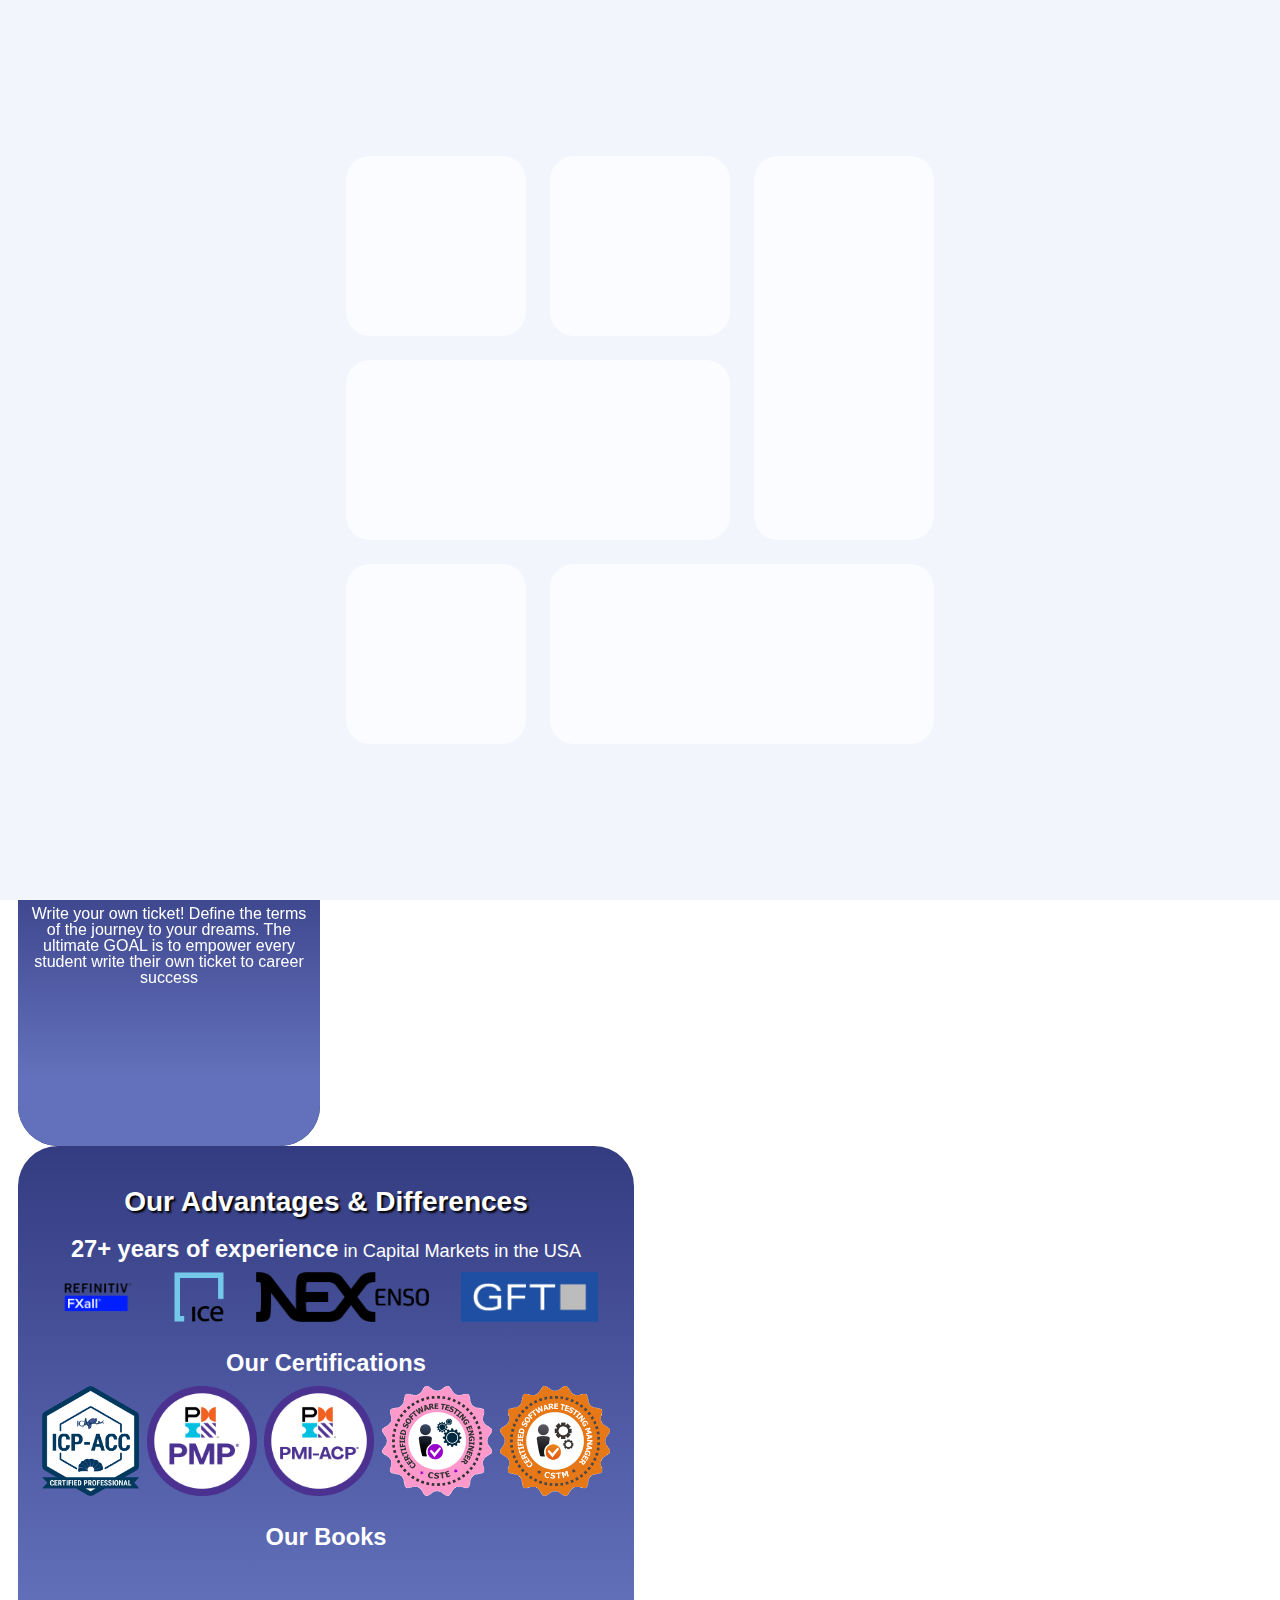
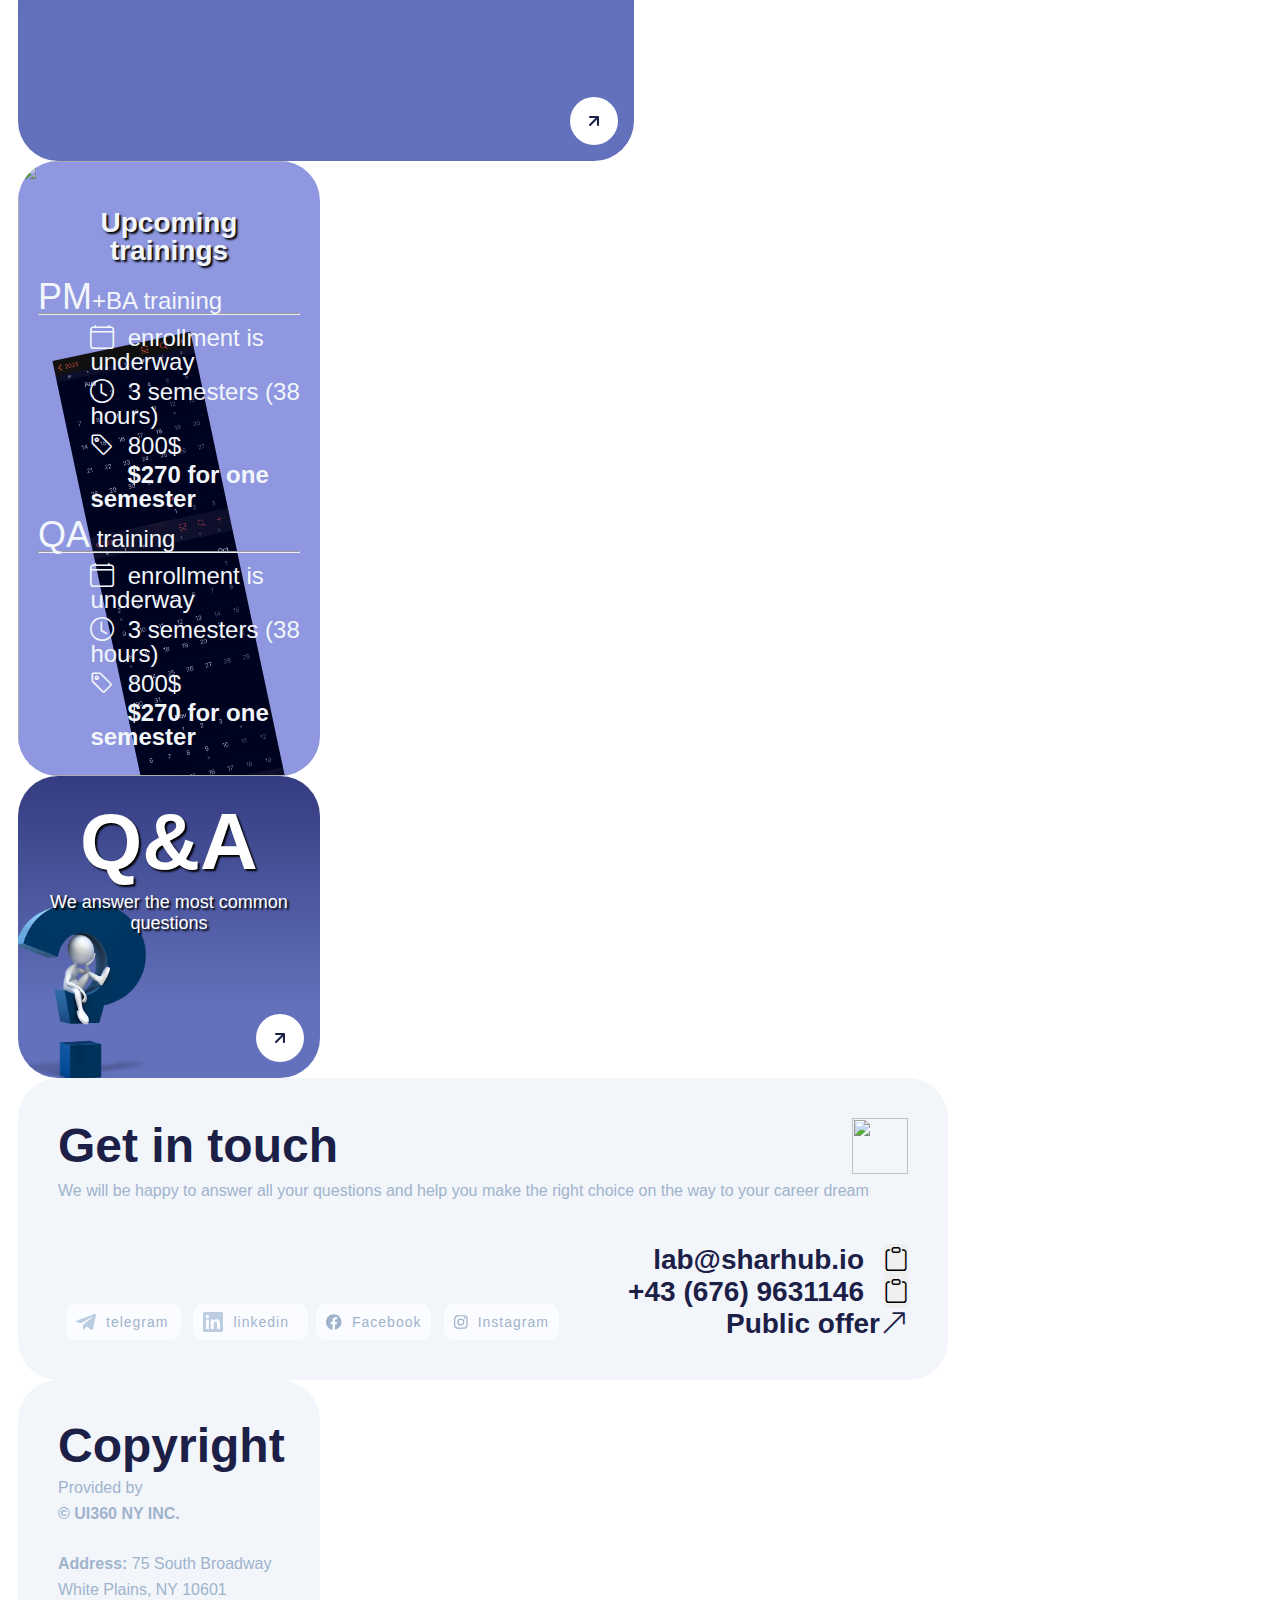
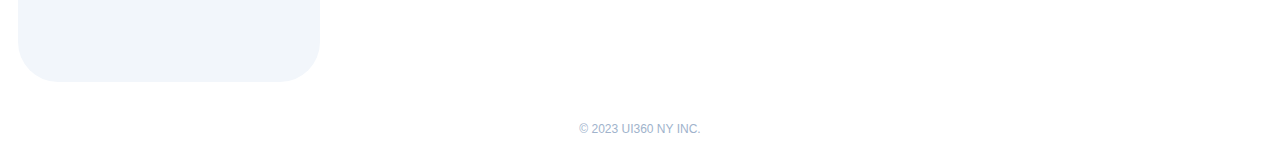
==== commit 3aaeab5e: "Added translation for card upcoming courses" ====
--- a/index.html
+++ b/index.html
@@ -202,21 +202,21 @@
           <div class="upcoming-courses__text">
             <span class="upcoming-courses__course-name">PM</span>+BA <span data-i18n="upcomingCourses_training">training</span>
             <hr>
-            <p><i class="bi bi-calendar4"></i>&nbsp;&nbsp;<span data-i18n="upcomingCourses_data">October 01</span></p>
-            <p><i class="bi bi-clock"></i>&nbsp;&nbsp;<span data-i18n="upcomingCourses_sessions">20 sessions</span></p>
-            <p><i class="bi bi-tag"></i>&nbsp;&nbsp;800$</p>
+            <p><i class="bi bi-calendar4"></i>&nbsp;&nbsp;<span data-i18n="upcomingCourses_PM_data"></span></p>
+            <p><i class="bi bi-clock"></i>&nbsp;&nbsp;<span data-i18n="upcomingCourses_PM_sessions"></span></p>
+            <p><i class="bi bi-tag"></i>&nbsp;&nbsp;<span data-i18n="upcomingCourses_PM_price"></span></p>
             <p>
-              <a class="upcoming-courses__link" href="/our_courses.html" data-i18n="details">Details</a>
+              <a class="upcoming-courses__link" href="/our_courses.html" data-i18n="upcomingCourses_PM_details">Details</a>
             </p>
           </div>
           <div class="upcoming-courses__text">
             <span class="upcoming-courses__course-name">QA</span> <span data-i18n="upcomingCourses_training">training</span>
             <hr>
-            <p><i class="bi bi-calendar4"></i>&nbsp;&nbsp;<span data-i18n="upcomingCourses_data">October 01</span></p>
-            <p><i class="bi bi-clock"></i>&nbsp;&nbsp;<span data-i18n="upcomingCourses_sessions">20 sessions</span></p>
-            <p><i class="bi bi-tag"></i>&nbsp;&nbsp;800$</p>
+            <p><i class="bi bi-calendar4"></i>&nbsp;&nbsp;<span data-i18n="upcomingCourses_QA_data"></span></p>
+            <p><i class="bi bi-clock"></i>&nbsp;&nbsp;<span data-i18n="upcomingCourses_QA_sessions"></span></p>
+            <p><i class="bi bi-tag"></i>&nbsp;&nbsp;<span data-i18n="upcomingCourses_QA_price"></span></p>
             <p>
-              <a class="upcoming-courses__link" href="/our_courses.html" data-i18n="details">Details</a>
+              <a class="upcoming-courses__link" href="/our_courses.html" data-i18n="upcomingCourses_QA_details">Details</a>
             </p>
           </div>
 
--- a/css/style.css
+++ b/css/style.css
@@ -1861,7 +1861,7 @@
   transition: 0.5s;
 }
 .upcoming-courses__link:hover {
-  font-size: 32px;
+  font-size: 28px;
 }
 .upcoming-courses__animation {
   position: absolute;
@@ -3750,6 +3750,10 @@
   z-index: 1;
 }
 
+.iti.iti--container {
+z-index: 20000;
+}
+
 
 
 /*# sourceMappingURL=style.css.map */
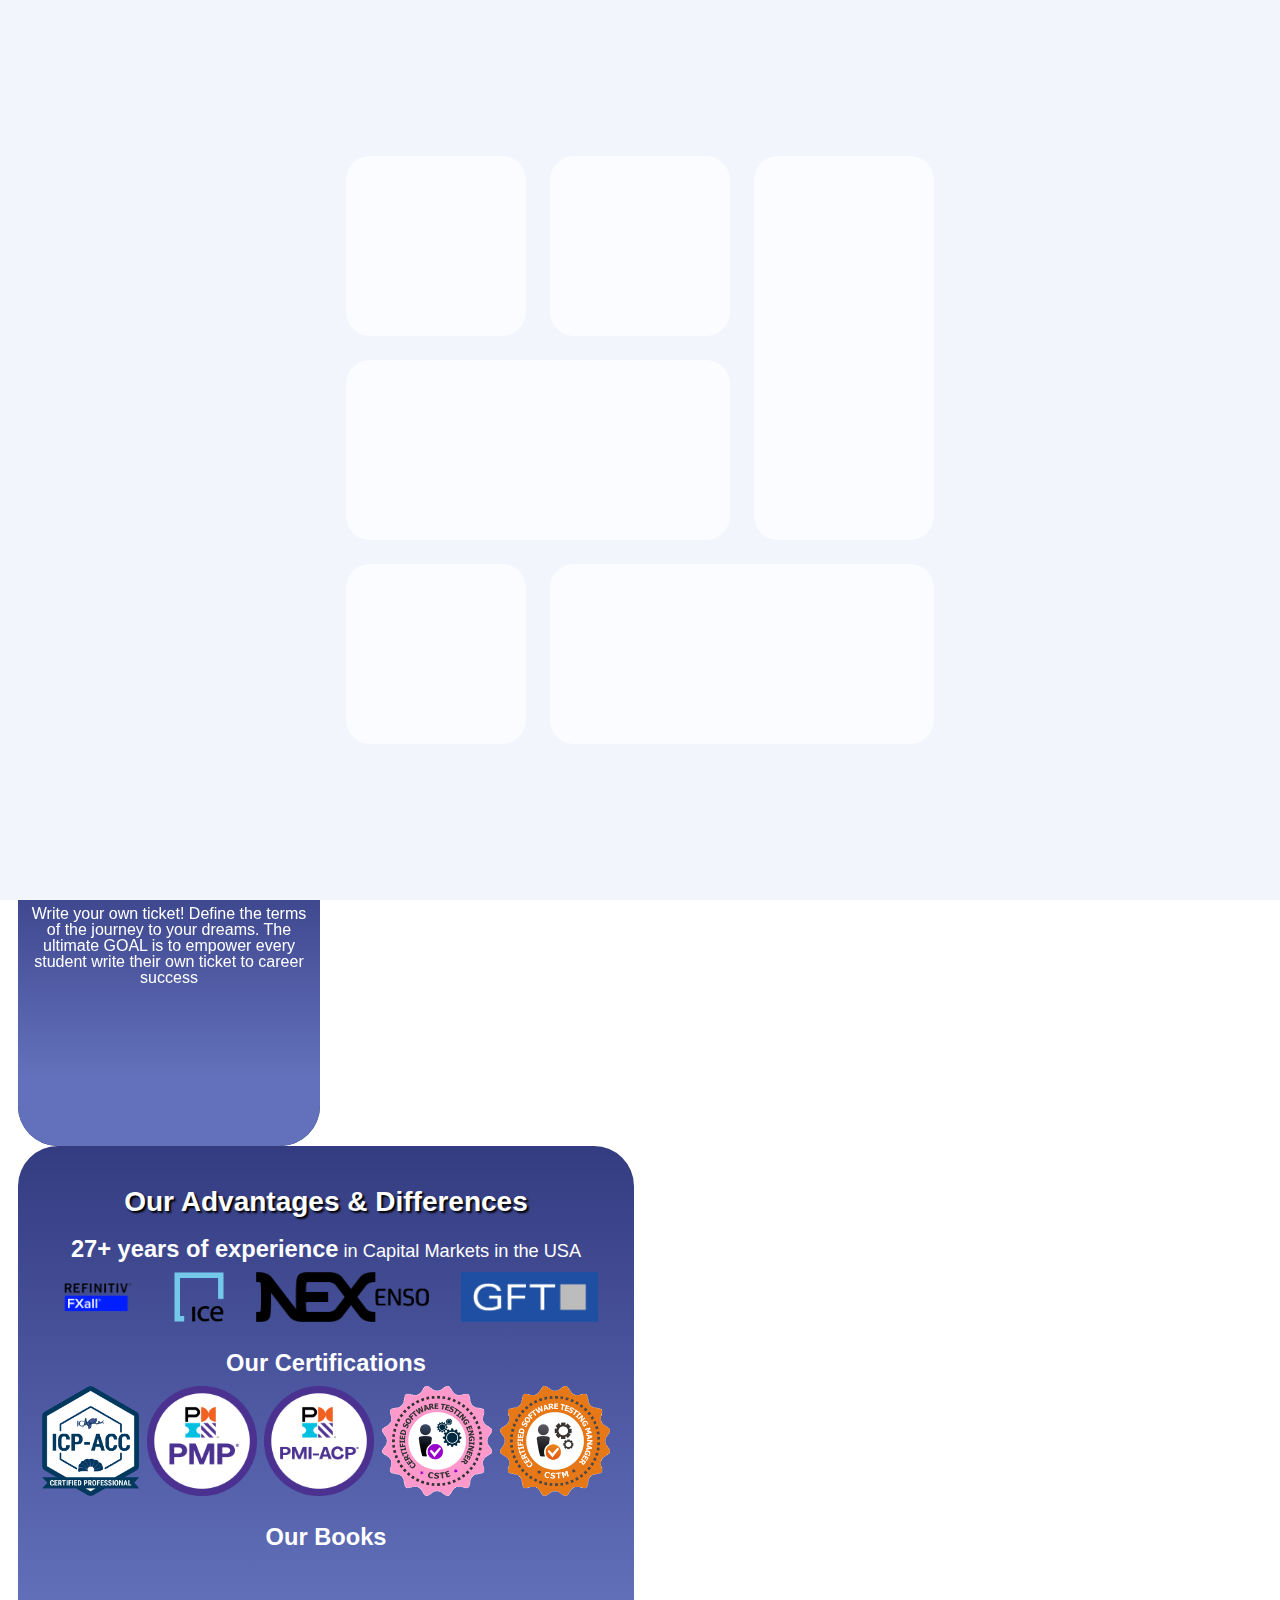
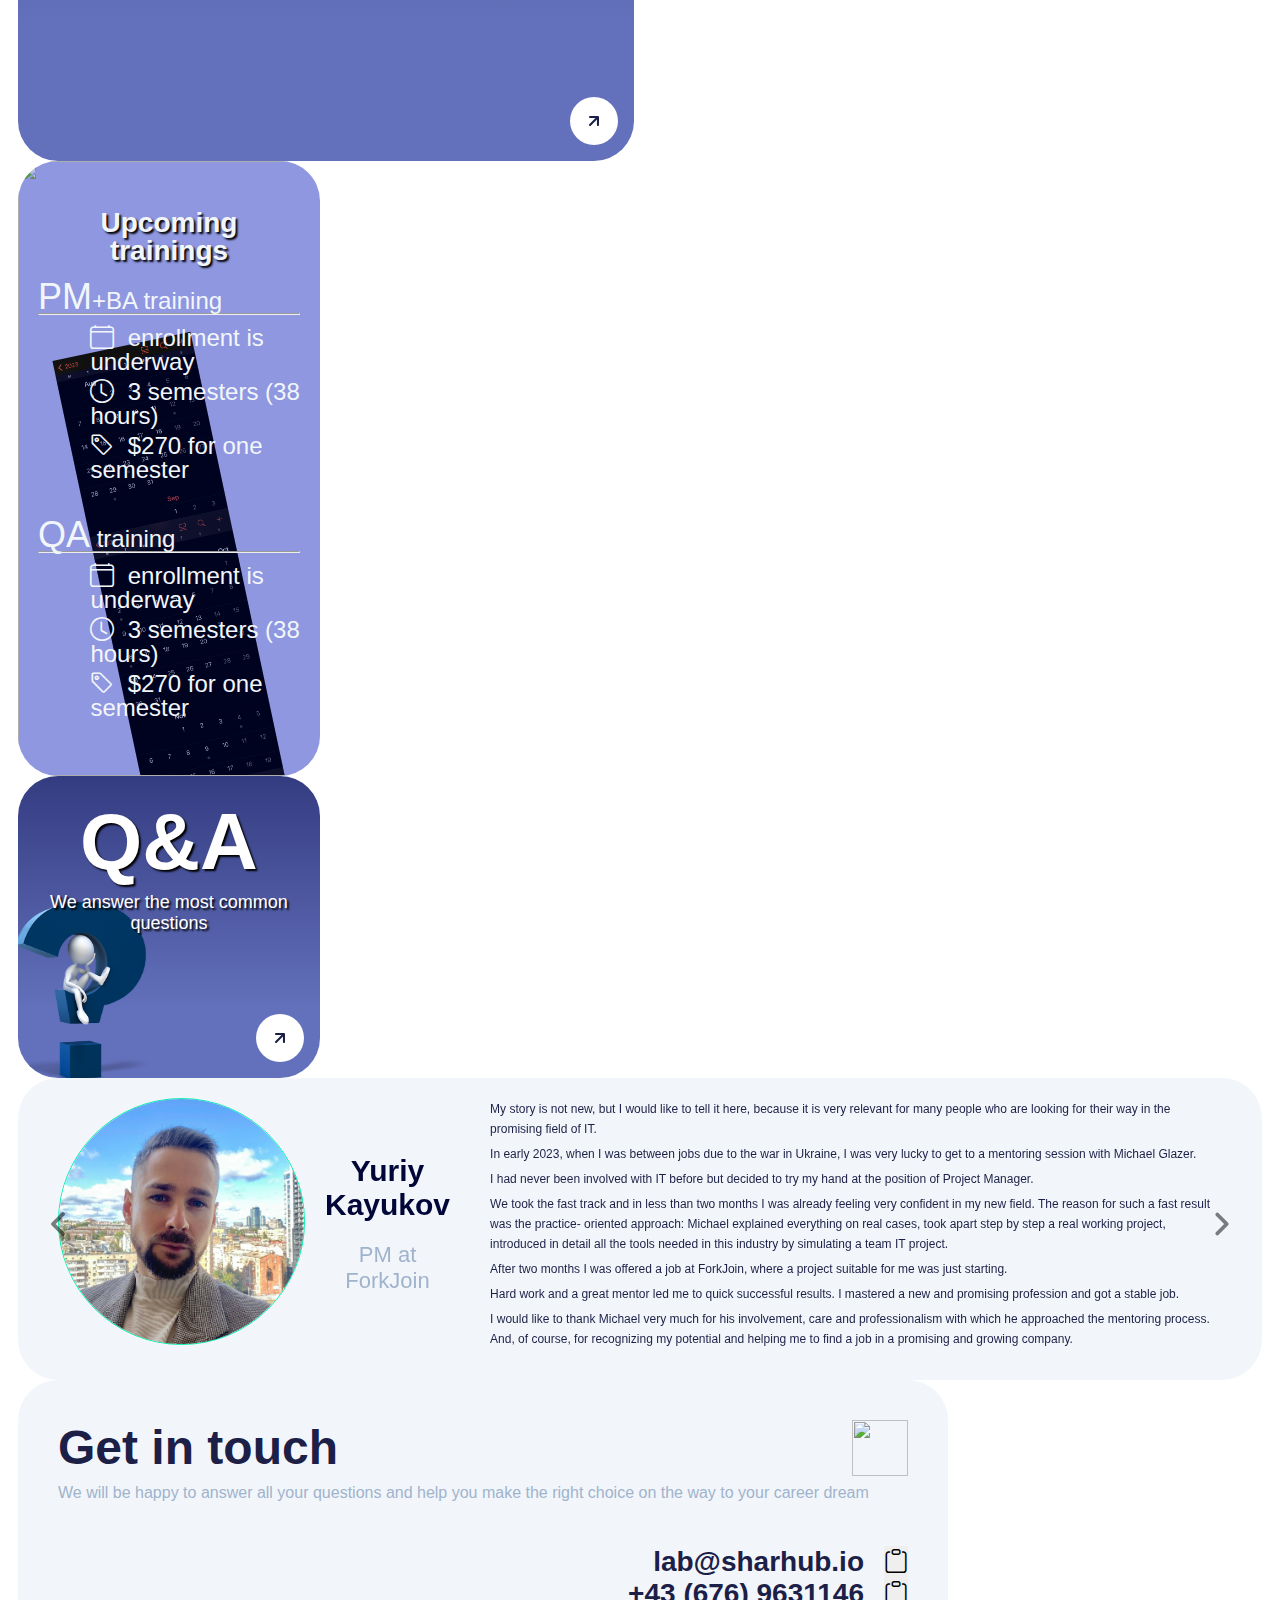
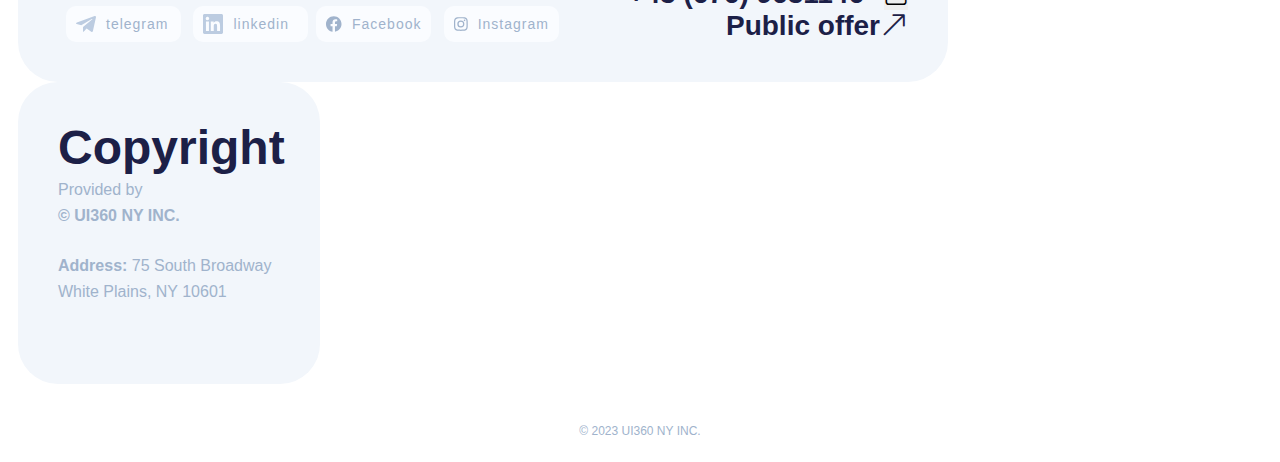
==== commit d54b65fa: "Added card with reviews" ====
--- a/index.html
+++ b/index.html
@@ -8,7 +8,6 @@
   <meta http-equiv="X-UA-Compatible" content="ie=edge">
   <link rel="icon" href="/favicon.ico" type="image/x-icon">
   <link rel="stylesheet" href="./fonts/stylesheet.css">
-  <link rel="stylesheet" href="./css/style.min.css">
   <link rel="stylesheet"
     href="https://cdn.jsdelivr.net/npm/bootstrap-icons@1.5.0/font/bootstrap-icons.css"
     />
@@ -242,6 +241,100 @@
                     fill="#1C2047" />
             </svg>
           </a>
+        </div>
+
+        <div data-delay="2000" data-delaymob="2000" class="grid-item grid-item_col4 reviews" id="reviews">
+          <div id="carouselExampleControls" class="carousel carousel-dark slide" data-bs-ride="carousel">
+            <div class="carousel-inner">
+              <div class="carousel-item active" data-bs-interval="1000000">
+                <div class="reviews-item">
+                  <div class="review-item___info">
+                    <div class="review-item___info-photo">
+                      <img src="./img/reviews/review_photo_1.jpg" alt="">
+                    </div>
+                    <div>
+                      <div class="review-item___info-name">Yuriy Kayukov</div>
+                      <div class="review-item___info-title">PM at ForkJoin</div>
+                    </div>
+                  </div>
+                  <div class="review-item___text">
+                    <div>
+                      <p>
+                        My story is not new, but I would like to tell it here, because it is very relevant for
+                        many people who are looking for their way in the promising field of IT.
+                      </p>
+                      <p>
+                        In early 2023, when I was between jobs due to the war in Ukraine, I was very lucky
+                        to get to a mentoring session with Michael Glazer.
+                      </p>
+                      <p>
+                        I had never been involved with IT before but decided to try my hand at the position
+                        of Project Manager. 
+                      </p>
+                      <p>
+                        We took the fast track and in less than two months I was already feeling very
+                        confident in my new field. The reason for such a fast result was the practice-
+                        oriented approach: Michael explained everything on real cases, took apart step by
+                        step a real working project, introduced in detail all the tools needed in this industry
+                        by simulating a team IT project.
+                      </p>
+                      <p>
+                        After two months I was offered a job at ForkJoin, where a project suitable for me was
+                        just starting.
+                      </p>
+                      <p>
+                        Hard work and a great mentor led me to quick successful results. I mastered a new
+                        and promising profession and got a stable job.
+                      </p>
+                      <p>
+                        I would like to thank Michael very much for his involvement, care and
+                        professionalism with which he approached the mentoring process. And, of course,
+                        for recognizing my potential and helping me to find a job in a promising and
+                        growing company.
+                      </p>
+                    </div>
+                  </div>
+                </div>
+              </div>
+              <div class="carousel-item" data-bs-interval="1000000">
+                <div class="reviews-item">
+                  <div class="review-item___info">
+                    <div class="review-item___info-photo">
+                      <img src="./img/reviews/review_photo_2.jpg" alt="">
+                    </div>
+                    <div>
+                      <div class="review-item___info-name">Губанова Наталія</div>
+                      <div class="review-item___info-title">Quality Assurance Engineer в ForkJoin</div>
+                    </div>
+                  </div>
+                  <div class="review-item___text">
+                    <div>
+                      <p>
+                        Проходила навчання у Michael Glazer у сiчнi 2022 року. Навчання на курсах QA
+                        перевершило всі мої очікування! Курс базується на передових методиках та
+                        найкращих   практиках   провідних   фахівців   з   Сполучених   Штатів,
+                        використовується книга D. Graham «Foundations of Sofrware testing»  (ISTQB
+                        Certification). Цей курс був ідеальним поєднанням теорії та практики. Викладач
+                        не   лише   має   вражаючий   досвід   у   сфері   IT   (25   рокiв),   але   й   вміє   чудово
+                        передавати свої знання студентам. Особливо сподобалося, що ми працювали
+                        над реальними проектами, що дало можливість застосовувати набуті навички
+                        у  реальному  житті   та   скласти  CV.   Курс   дав  чудову  базу  для  подальшого
+                        розвитку у цій галузі. Рекомендую цей курс всім, хто прагне вивчити QA, вдало
+                        пройти співбесiду та знайти себе в IT сферi. В данний момент працюю Quality
+                        Assurance Engineer в компанii ForkJoin.
+                      </p>
+                    </div>
+                  </div>
+                </div>
+              </div>
+            </div>
+            <button class="carousel-control-prev" type="button" data-bs-target="#carouselExampleControls" data-bs-slide="prev">
+              <span class="carousel-control-prev-icon" aria-hidden="true"></span>
+            </button>
+            <button class="carousel-control-next" type="button" data-bs-target="#carouselExampleControls" data-bs-slide="next">
+              <span class="carousel-control-next-icon" aria-hidden="true"></span>
+            </button>
+          </div>
         </div>
 
         <div data-delay="2000" data-delaymob="2000" class="grid-item grid-item_col3 contacts-item" id="contacts">
--- a/css/style.css
+++ b/css/style.css
@@ -869,6 +869,19 @@
     width: 302px;
   }
 }
+.grid-item_col4 {
+  width: 100%;
+}
+@media (max-width: 1000px) {
+  .grid-item_col4 {
+    height: 627px;
+  }
+}
+@media (max-width: 670px) {
+  .grid-item_col4 {
+    height: 836px;
+  }
+}
 .grid-item_row2 {
   height: 627px;
 }
@@ -1281,6 +1294,139 @@
     line-height: 24px;
     margin-bottom: 24px;
   }
+}
+
+.reviews {
+  background: #F2F6FB;
+  padding: 20px;
+  
+}
+.reviews-item {
+  display: flex;
+  padding-left: 20px;
+  padding-right: 20px;
+}
+@media (max-width: 670px) {
+  .reviews-item {
+    height: 836px;
+  }
+}
+@media (max-width: 1000px) {
+  .reviews-item {
+    display: block;
+    padding-left: 0;
+    padding-right: 0;
+  }
+}
+.review-item___info {
+  display: flex;
+  align-items: center;
+  justify-content: space-between;
+  margin-right: 40px;
+  width: 430px;
+}
+@media (max-width: 1000px) {
+  .review-item___info {
+    justify-content: space-around;
+    width: 100%;
+    margin-right: 0;
+    margin-bottom: 10px;
+  }
+}
+@media (max-width: 670px) {
+  .review-item___info {
+    display: block;
+    margin-bottom: 20px;
+  }
+}
+.review-item___info img {
+  width: 247px;
+  height: 247px;
+  border-radius: 50%;
+  border: 1px solid #00f2aa;
+  margin-right: 20px;
+}
+.review-item___info-photo {
+  text-align: center;
+}
+@media (max-width: 670px) {
+  .review-item___info img {
+    margin-right: 0;
+  }
+}
+.review-item___info-name {
+  display: block;
+  font-weight: 700;
+  font-size: 30px;
+  text-align: center;
+  color: #000637;
+  margin-bottom: 20px;
+}
+@media (max-width: 1270px) {
+  .review-item___info-name {
+    font-size: 24px;
+  }
+}
+@media (max-width: 1000px) {
+  .review-item___info-name {
+    font-size: 30px;
+  }
+}
+.review-item___info-title {
+  font-weight: 500;
+  font-size: 22px;
+  text-align: center;
+  color: #A0B3CC;
+}
+@media (max-width: 1270px) {
+  .review-item___info-title {
+    font-size: 18px;
+  }
+}
+@media (max-width: 1000px) {
+  .review-item___info-title {
+    font-size: 24px;
+  }
+}
+.review-item___text {
+  display: flex;
+  font-weight: 400;
+  font-size: 12px;
+  line-height: 20px;
+  color: #1C2047;
+}
+@media (max-width: 1270px) {
+  .review-item___text {
+    font-size: 12px;
+    line-height: 15px;
+  }
+}
+@media (max-width: 1000px) {
+  .review-item___text {
+    height: 296px;
+  }
+}
+@media (max-width: 670px) {
+  .review-item___text {
+    font-size: 10px;
+    line-height: 15px;
+    height: 387px;
+  }
+}
+.review-item___text div{
+  margin-top: auto;
+  margin-bottom: auto;
+}
+.review-item___text p{
+  margin-bottom: 5px;
+}
+@media (max-width: 1270px) {
+  .review-item___text p{
+    margin-bottom: 2px;
+  }
+}
+.review-item___text p:last-child{
+  margin-bottom: 0;
 }
 
 .contacts-item {
@@ -3754,6 +3900,226 @@
 z-index: 20000;
 }
 
-
+.carousel {
+  position: relative;
+}
+
+.carousel.pointer-event {
+  touch-action: pan-y;
+}
+
+.carousel-inner {
+  position: relative;
+  width: 100%;
+  overflow: hidden;
+}
+.carousel-inner::after {
+  display: block;
+  clear: both;
+  content: '';
+}
+
+.carousel-item {
+  position: relative;
+  display: none;
+  float: left;
+  width: 100%;
+  margin-right: -100%;
+  -webkit-backface-visibility: hidden;
+  backface-visibility: hidden;
+  transition: transform 0.6s ease-in-out;
+}
+@media (prefers-reduced-motion: reduce) {
+  .carousel-item {
+    transition: none;
+  }
+}
+
+.carousel-item.active,
+.carousel-item-next,
+.carousel-item-prev {
+  display: block;
+}
+
+.carousel-item-next:not(.carousel-item-start),
+.active.carousel-item-end {
+  transform: translateX(100%);
+}
+
+.carousel-item-prev:not(.carousel-item-end),
+.active.carousel-item-start {
+  transform: translateX(-100%);
+}
+
+.carousel-fade .carousel-item {
+  opacity: 0;
+  transition-property: opacity;
+  transform: none;
+}
+.carousel-fade .carousel-item.active,
+.carousel-fade .carousel-item-next.carousel-item-start,
+.carousel-fade .carousel-item-prev.carousel-item-end {
+  z-index: 1;
+  opacity: 1;
+}
+.carousel-fade .active.carousel-item-start,
+.carousel-fade .active.carousel-item-end {
+  z-index: 0;
+  opacity: 0;
+  transition: opacity 0s 0.6s;
+}
+@media (prefers-reduced-motion: reduce) {
+  .carousel-fade .active.carousel-item-start,
+  .carousel-fade .active.carousel-item-end {
+    transition: none;
+  }
+}
+.carousel-control-prev {
+  justify-content: left;
+}
+.carousel-control-next {
+  justify-content: right;
+}
+.carousel-control-prev,
+.carousel-control-next {
+  position: absolute;
+  top: 0;
+  bottom: 0;
+  z-index: 1;
+  display: flex;
+  align-items: center;
+  width: 15%;
+  padding: 0;
+  color: #fff;
+  text-align: center;
+  background: none;
+  border: 0;
+  opacity: 0.5;
+  transition: opacity 0.15s ease;
+}
+@media (prefers-reduced-motion: reduce) {
+  .carousel-control-prev,
+  .carousel-control-next {
+    transition: none;
+  }
+}
+.carousel-control-prev:hover,
+.carousel-control-prev:focus,
+.carousel-control-next:hover,
+.carousel-control-next:focus {
+  color: #fff;
+  text-decoration: none;
+  outline: 0;
+  opacity: 0.9;
+}
+
+.carousel-control-prev {
+  left: 0;
+}
+
+.carousel-control-next {
+  right: 0;
+}
+
+.carousel-control-prev-icon,
+.carousel-control-next-icon {
+  display: inline-block;
+  width: 2.5rem;
+  height: 2.5rem;
+  background-repeat: no-repeat;
+  background-position: 50%;
+  background-size: 100% 100%;
+}
+
+/* rtl:options: {
+  "autoRename": true,
+  "stringMap":[ {
+    "name"    : "prev-next",
+    "search"  : "prev",
+    "replace" : "next"
+  } ]
+} */
+.carousel-control-prev-icon {
+  background-image: url("data:image/svg+xml,%3Csvg width='18' height='18' viewBox='0 0 18 18' fill='none' xmlns='http://www.w3.org/2000/svg'%3E%3Cpath d='M11.25 4.5L6.75 9L11.25 13.5' stroke='%23fff' stroke-width='1.75' stroke-linecap='round' stroke-linejoin='round'/%3E%3Cpath d='M11.25 4.5L6.75 9L11.25 13.5' stroke='white' stroke-opacity='0.2' stroke-width='1.75' stroke-linecap='round' stroke-linejoin='round'/%3E%3C/svg%3E%0A");
+}
+
+.carousel-control-next-icon {
+  background-image: url("data:image/svg+xml,%3Csvg width='19' height='18' viewBox='0 0 19 18' fill='none' xmlns='http://www.w3.org/2000/svg'%3E%3Cpath d='M7.25 4.5L11.75 9L7.25 13.5' stroke='%23fff' stroke-width='1.75' stroke-linecap='round' stroke-linejoin='round'/%3E%3Cpath d='M7.25 4.5L11.75 9L7.25 13.5' stroke='white' stroke-opacity='0.2' stroke-width='1.75' stroke-linecap='round' stroke-linejoin='round'/%3E%3C/svg%3E");
+}
+
+/* .carousel-indicators {
+  position: absolute;
+  right: 0;
+  bottom: 0;
+  left: 0;
+  z-index: 2;
+  display: flex;
+  justify-content: center;
+  padding: 0;
+  margin-right: 15%;
+  margin-bottom: 1rem;
+  margin-left: 15%;
+  list-style: none;
+} */
+.carousel-indicators [data-bs-target] {
+  box-sizing: content-box;
+  flex: 0 1 auto;
+  width: 34px;
+  height: 5px;
+  padding: 0;
+  margin-right: 5px;
+  margin-left: 5px;
+  text-indent: -999px;
+  cursor: pointer;
+  background-color: #fff;
+  background-clip: padding-box;
+  border: 0;
+  border-top: 0 solid transparent;
+  border-bottom: 0 solid transparent;
+  opacity: 0.4;
+  transition: opacity 0.6s ease;
+}
+@media (prefers-reduced-motion: reduce) {
+  .carousel-indicators [data-bs-target] {
+    transition: none;
+  }
+}
+.carousel-indicators .active {
+  opacity: 1;
+  background: #867666;
+}
+
+.carousel-caption {
+  position: absolute;
+  right: 15%;
+  bottom: 1.437rem;
+  left: 15%;
+  padding-top: 1.25rem;
+  padding-bottom: 1.25rem;
+  color: #fff;
+  text-align: center;
+}
+
+.carousel-dark .carousel-control-prev-icon,
+.carousel-dark .carousel-control-next-icon {
+  filter: invert(1) grayscale(100);
+}
+.carousel-dark .carousel-indicators [data-bs-target] {
+  background-color: #4b465c;
+}
+.carousel-dark .carousel-caption {
+  color: #4b465c;
+}
+
+@media (max-width: 767.98px) {
+  .modal .modal-dialog:not(.modal-fullscreen) {
+    padding: 0 0.75rem;
+    padding-left: 0.75rem !important;
+  }
+  .modal .carousel-control-prev,
+  .modal .carousel-control-next {
+    display: none;
+  }
+}
 
 /*# sourceMappingURL=style.css.map */
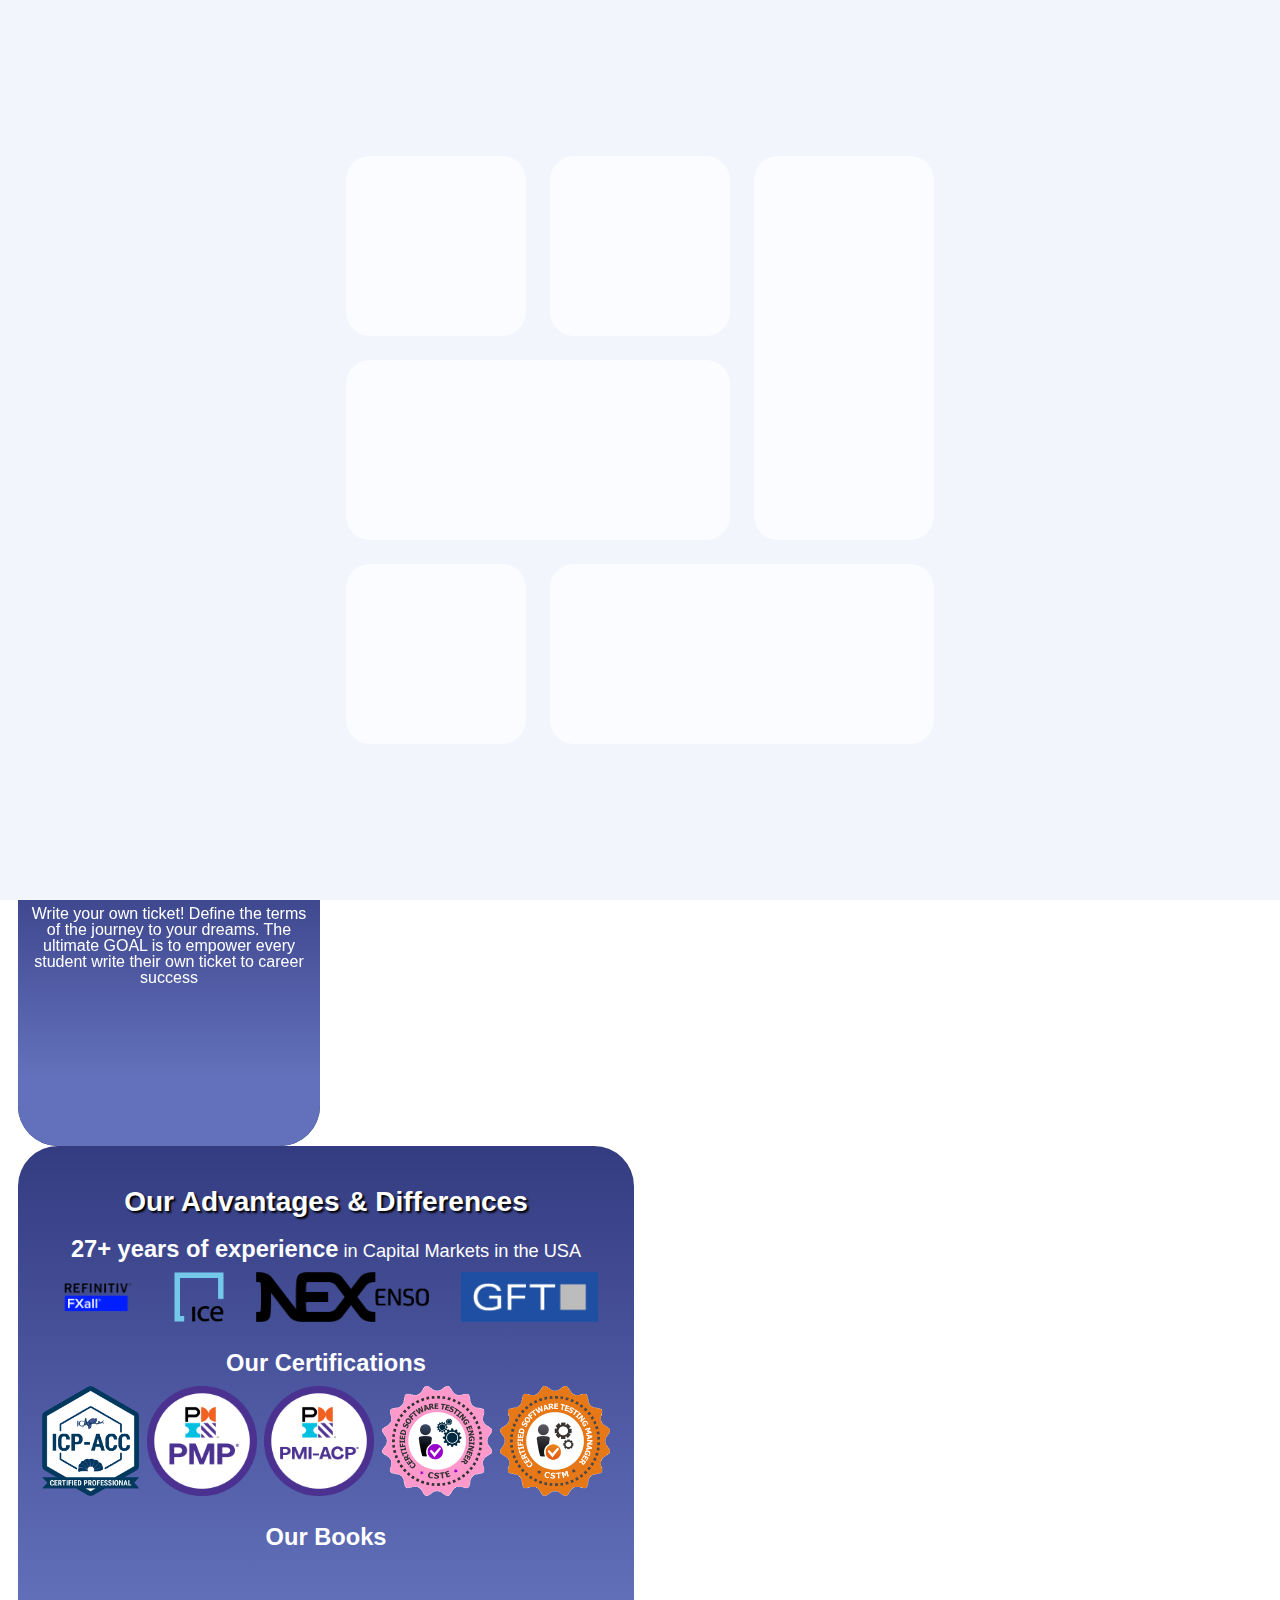
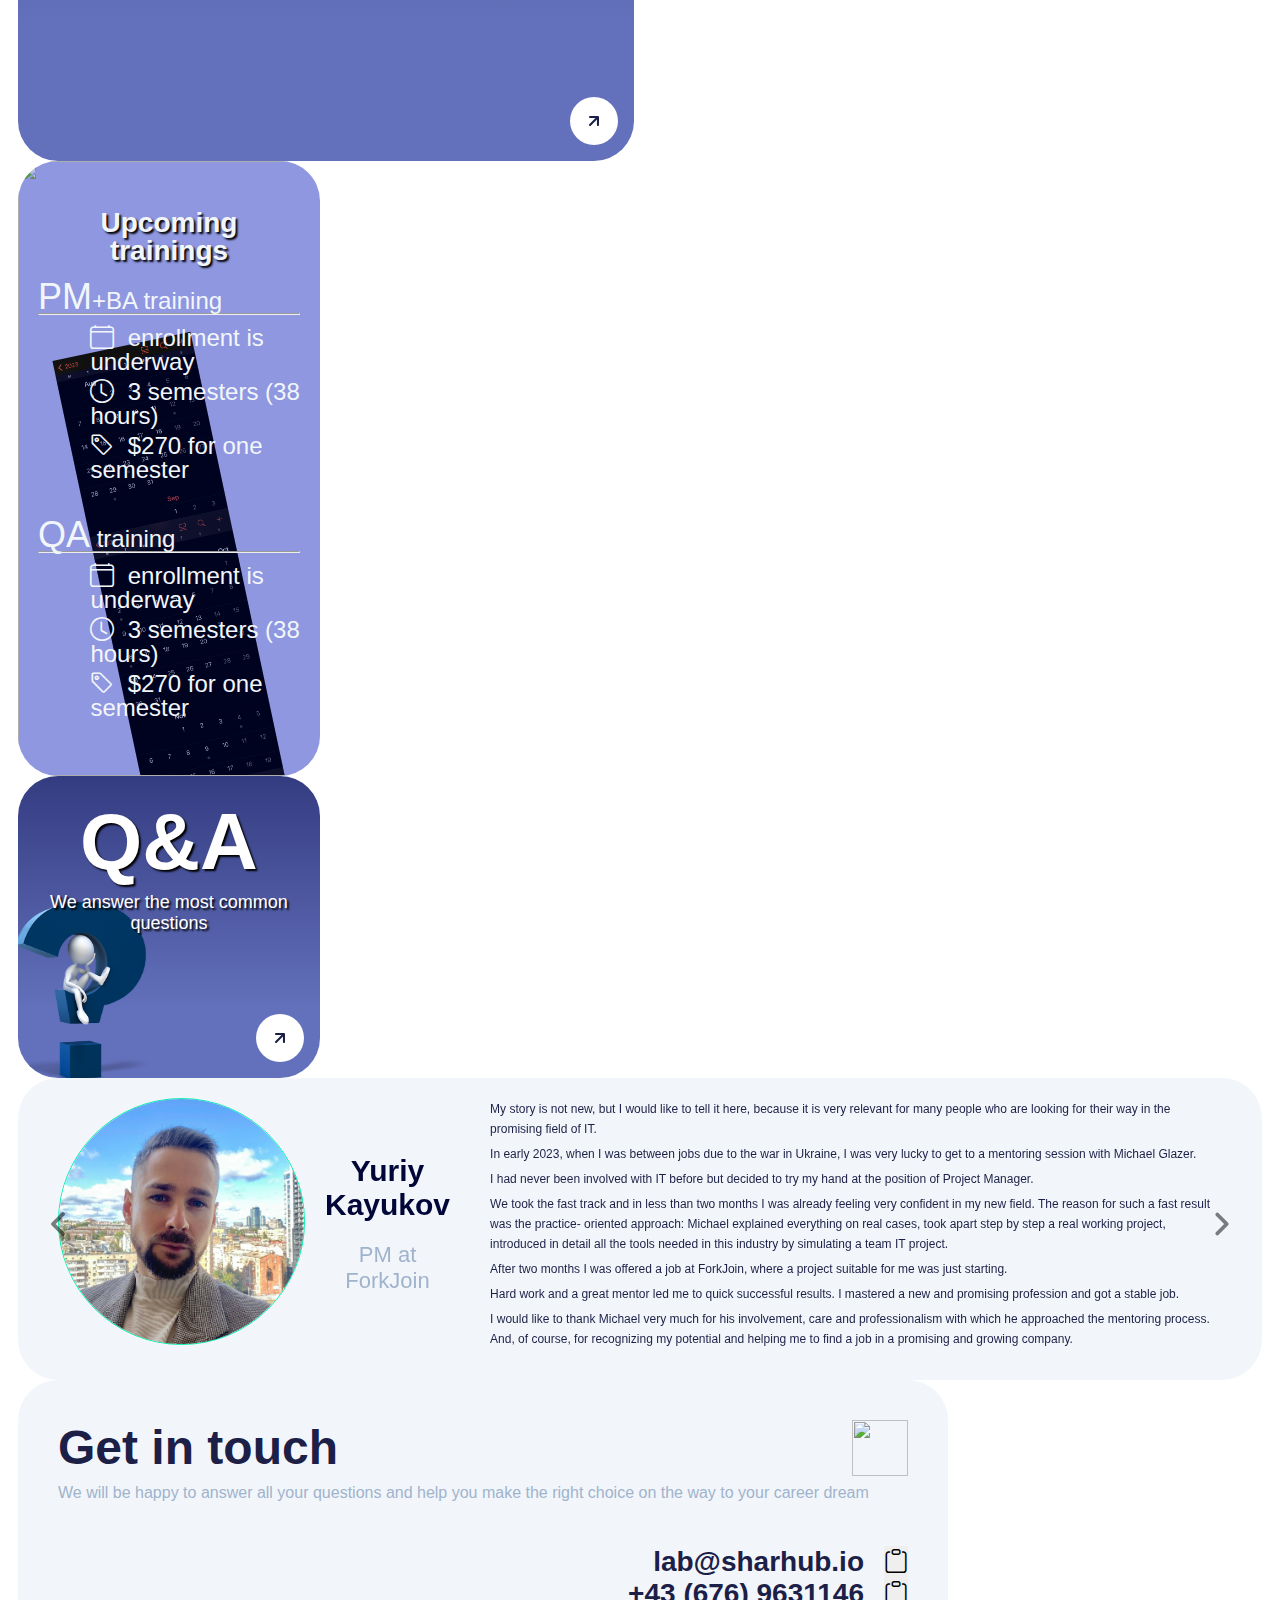
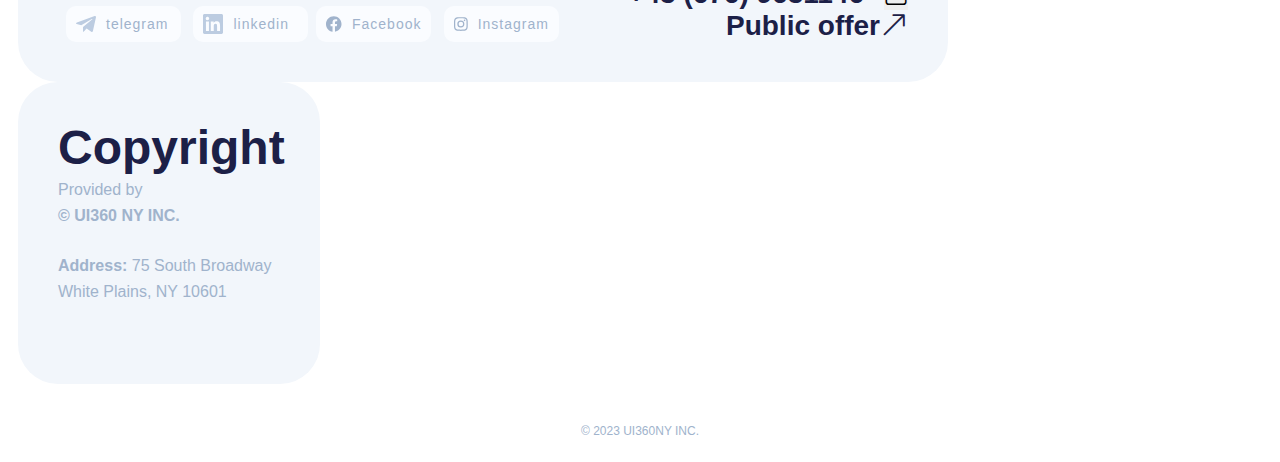
==== commit f208caad: "Fixed Copyright info" ====
--- a/index.html
+++ b/index.html
@@ -244,9 +244,9 @@
         </div>
 
         <div data-delay="2000" data-delaymob="2000" class="grid-item grid-item_col4 reviews" id="reviews">
-          <div id="carouselExampleControls" class="carousel carousel-dark slide" data-bs-ride="carousel">
+          <div id="carouselReviews" class="carousel carousel-dark slide" data-bs-ride="carousel">
             <div class="carousel-inner">
-              <div class="carousel-item active" data-bs-interval="1000000">
+              <div class="carousel-item active">
                 <div class="reviews-item">
                   <div class="review-item___info">
                     <div class="review-item___info-photo">
@@ -296,7 +296,7 @@
                   </div>
                 </div>
               </div>
-              <div class="carousel-item" data-bs-interval="1000000">
+              <div class="carousel-item">
                 <div class="reviews-item">
                   <div class="review-item___info">
                     <div class="review-item___info-photo">
@@ -328,10 +328,10 @@
                 </div>
               </div>
             </div>
-            <button class="carousel-control-prev" type="button" data-bs-target="#carouselExampleControls" data-bs-slide="prev">
+            <button class="carousel-control-prev" type="button" data-bs-target="#carouselReviews" data-bs-slide="prev">
               <span class="carousel-control-prev-icon" aria-hidden="true"></span>
             </button>
-            <button class="carousel-control-next" type="button" data-bs-target="#carouselExampleControls" data-bs-slide="next">
+            <button class="carousel-control-next" type="button" data-bs-target="#carouselReviews" data-bs-slide="next">
               <span class="carousel-control-next-icon" aria-hidden="true"></span>
             </button>
           </div>
@@ -367,7 +367,7 @@
                   </svg>
                   <span>Facebook</span>
                 </a>
-                <a target="_blank" class="social-link" href="https://instagram.com/lab_fjonit?igshid=MzRlODBiNWFlZA==">
+                <a target="_blank" class="social-link" href="https://instagram.com/shar_it_hub?igshid=YzAwZjE1ZTI0Zg==">
                   <svg xmlns="http://www.w3.org/2000/svg" width="20" height="20" fill="currentColor" class="bi bi-instagram" viewBox="0 0 16 16">
                     <path d="M8 0C5.829 0 5.556.01 4.703.048 3.85.088 3.269.222 2.76.42a3.917 3.917 0 0 0-1.417.923A3.927 3.927 0 0 0 .42 2.76C.222 3.268.087 3.85.048 4.7.01 5.555 0 5.827 0 8.001c0 2.172.01 2.444.048 3.297.04.852.174 1.433.372 1.942.205.526.478.972.923 1.417.444.445.89.719 1.416.923.51.198 1.09.333 1.942.372C5.555 15.99 5.827 16 8 16s2.444-.01 3.298-.048c.851-.04 1.434-.174 1.943-.372a3.916 3.916 0 0 0 1.416-.923c.445-.445.718-.891.923-1.417.197-.509.332-1.09.372-1.942C15.99 10.445 16 10.173 16 8s-.01-2.445-.048-3.299c-.04-.851-.175-1.433-.372-1.941a3.926 3.926 0 0 0-.923-1.417A3.911 3.911 0 0 0 13.24.42c-.51-.198-1.092-.333-1.943-.372C10.443.01 10.172 0 7.998 0h.003zm-.717 1.442h.718c2.136 0 2.389.007 3.232.046.78.035 1.204.166 1.486.275.373.145.64.319.92.599.28.28.453.546.598.92.11.281.24.705.275 1.485.039.843.047 1.096.047 3.231s-.008 2.389-.047 3.232c-.035.78-.166 1.203-.275 1.485a2.47 2.47 0 0 1-.599.919c-.28.28-.546.453-.92.598-.28.11-.704.24-1.485.276-.843.038-1.096.047-3.232.047s-2.39-.009-3.233-.047c-.78-.036-1.203-.166-1.485-.276a2.478 2.478 0 0 1-.92-.598 2.48 2.48 0 0 1-.6-.92c-.109-.281-.24-.705-.275-1.485-.038-.843-.046-1.096-.046-3.233 0-2.136.008-2.388.046-3.231.036-.78.166-1.204.276-1.486.145-.373.319-.64.599-.92.28-.28.546-.453.92-.598.282-.11.705-.24 1.485-.276.738-.034 1.024-.044 2.515-.045v.002zm4.988 1.328a.96.96 0 1 0 0 1.92.96.96 0 0 0 0-1.92zm-4.27 1.122a4.109 4.109 0 1 0 0 8.217 4.109 4.109 0 0 0 0-8.217zm0 1.441a2.667 2.667 0 1 1 0 5.334 2.667 2.667 0 0 1 0-5.334z"/>
                   </svg>
@@ -417,7 +417,7 @@
       </div>
     </section>
     <div class="copyright">
-      © 2023 UI360 NY INC.
+      © 2023 UI360NY INC.
     </div>
   </main>
 
